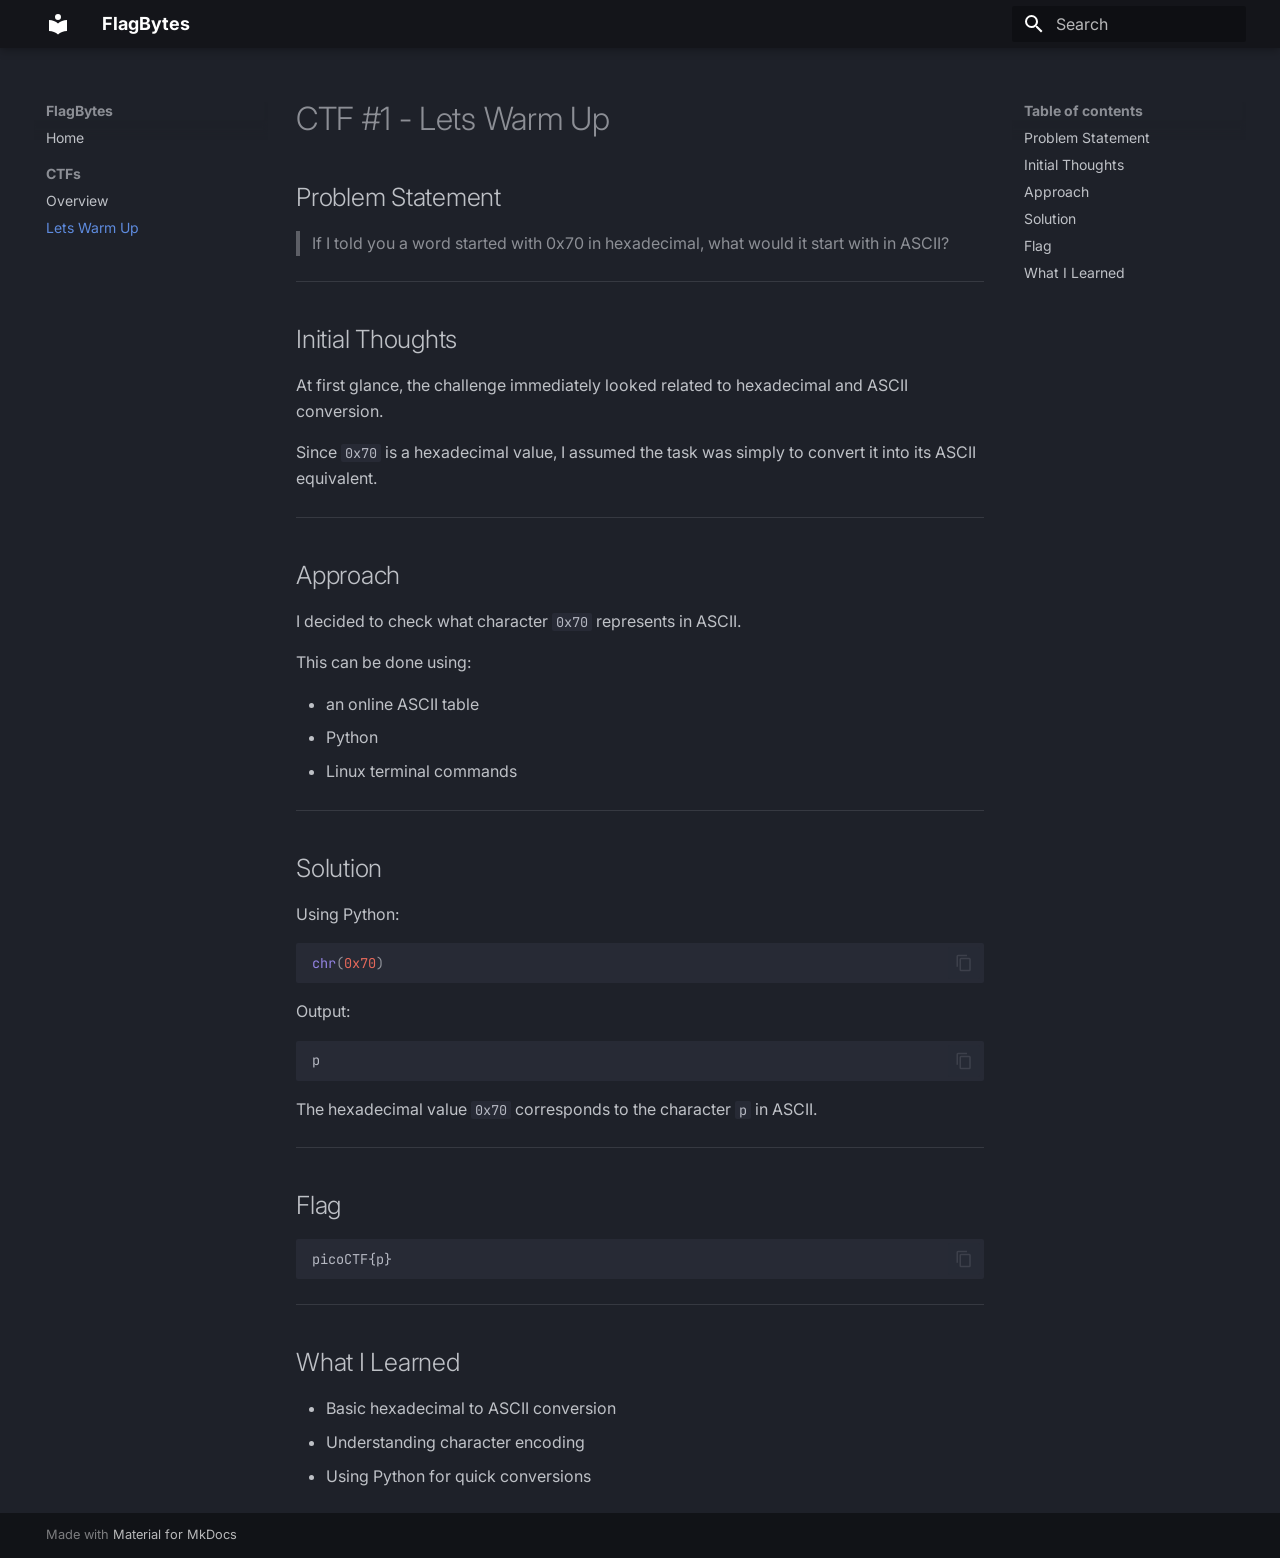
==== lets-warm-up/index.html @ d9fe7605 "Deployed 7021697 with MkDocs version: 1.6.1" ====
<!doctype html>
<html lang="en" class="no-js">
  <head>
    
      <meta charset="utf-8">
      <meta name="viewport" content="width=device-width,initial-scale=1">
      
        <meta name="description" content="Cybersecurity Notes and CTF Writeups">
      
      
      
      
        <link rel="prev" href="../ctf/">
      
      
      
        
      
      
      <link rel="icon" href="../assets/images/favicon.png">
      <meta name="generator" content="mkdocs-1.6.1, mkdocs-material-9.7.6">
    
    
      
        <title>Lets Warm Up - FlagBytes</title>
      
    
    
      <link rel="stylesheet" href="../assets/stylesheets/main.484c7ddc.min.css">
      
        
        <link rel="stylesheet" href="../assets/stylesheets/palette.ab4e12ef.min.css">
      
      


    
    
      
    
    
      
        
        
        <link rel="preconnect" href="https://fonts.gstatic.com" crossorigin>
        <link rel="stylesheet" href="https://fonts.googleapis.com/css?family=Inter:300,300i,400,400i,700,700i%7CJetBrains+Mono:400,400i,700,700i&display=fallback">
        <style>:root{--md-text-font:"Inter";--md-code-font:"JetBrains Mono"}</style>
      
    
    
    <script>__md_scope=new URL("..",location),__md_hash=e=>[...e].reduce(((e,_)=>(e<<5)-e+_.charCodeAt(0)),0),__md_get=(e,_=localStorage,t=__md_scope)=>JSON.parse(_.getItem(t.pathname+"."+e)),__md_set=(e,_,t=localStorage,a=__md_scope)=>{try{t.setItem(a.pathname+"."+e,JSON.stringify(_))}catch(e){}}</script>
    
      

    
    
  </head>
  
  
    
    
      
    
    
    
    
    <body dir="ltr" data-md-color-scheme="slate" data-md-color-primary="black" data-md-color-accent="green">
  
    
    <input class="md-toggle" data-md-toggle="drawer" type="checkbox" id="__drawer" autocomplete="off">
    <input class="md-toggle" data-md-toggle="search" type="checkbox" id="__search" autocomplete="off">
    <label class="md-overlay" for="__drawer"></label>
    <div data-md-component="skip">
      
        
        <a href="#ctf-1-lets-warm-up" class="md-skip">
          Skip to content
        </a>
      
    </div>
    <div data-md-component="announce">
      
    </div>
    
    
      

  

<header class="md-header md-header--shadow" data-md-component="header">
  <nav class="md-header__inner md-grid" aria-label="Header">
    <a href=".." title="FlagBytes" class="md-header__button md-logo" aria-label="FlagBytes" data-md-component="logo">
      
  
  <svg xmlns="http://www.w3.org/2000/svg" viewBox="0 0 24 24"><path d="M12 8a3 3 0 0 0 3-3 3 3 0 0 0-3-3 3 3 0 0 0-3 3 3 3 0 0 0 3 3m0 3.54C9.64 9.35 6.5 8 3 8v11c3.5 0 6.64 1.35 9 3.54 2.36-2.19 5.5-3.54 9-3.54V8c-3.5 0-6.64 1.35-9 3.54"/></svg>

    </a>
    <label class="md-header__button md-icon" for="__drawer">
      
      <svg xmlns="http://www.w3.org/2000/svg" viewBox="0 0 24 24"><path d="M3 6h18v2H3zm0 5h18v2H3zm0 5h18v2H3z"/></svg>
    </label>
    <div class="md-header__title" data-md-component="header-title">
      <div class="md-header__ellipsis">
        <div class="md-header__topic">
          <span class="md-ellipsis">
            FlagBytes
          </span>
        </div>
        <div class="md-header__topic" data-md-component="header-topic">
          <span class="md-ellipsis">
            
              Lets Warm Up
            
          </span>
        </div>
      </div>
    </div>
    
      
        <form class="md-header__option" data-md-component="palette">
  
    
    
    
    <input class="md-option" data-md-color-media="" data-md-color-scheme="slate" data-md-color-primary="black" data-md-color-accent="green"  aria-hidden="true"  type="radio" name="__palette" id="__palette_0">
    
  
</form>
      
    
    
      <script>var palette=__md_get("__palette");if(palette&&palette.color){if("(prefers-color-scheme)"===palette.color.media){var media=matchMedia("(prefers-color-scheme: light)"),input=document.querySelector(media.matches?"[data-md-color-media='(prefers-color-scheme: light)']":"[data-md-color-media='(prefers-color-scheme: dark)']");palette.color.media=input.getAttribute("data-md-color-media"),palette.color.scheme=input.getAttribute("data-md-color-scheme"),palette.color.primary=input.getAttribute("data-md-color-primary"),palette.color.accent=input.getAttribute("data-md-color-accent")}for(var[key,value]of Object.entries(palette.color))document.body.setAttribute("data-md-color-"+key,value)}</script>
    
    
    
      
      
        <label class="md-header__button md-icon" for="__search">
          
          <svg xmlns="http://www.w3.org/2000/svg" viewBox="0 0 24 24"><path d="M9.5 3A6.5 6.5 0 0 1 16 9.5c0 1.61-.59 3.09-1.56 4.23l.27.27h.79l5 5-1.5 1.5-5-5v-.79l-.27-.27A6.52 6.52 0 0 1 9.5 16 6.5 6.5 0 0 1 3 9.5 6.5 6.5 0 0 1 9.5 3m0 2C7 5 5 7 5 9.5S7 14 9.5 14 14 12 14 9.5 12 5 9.5 5"/></svg>
        </label>
        <div class="md-search" data-md-component="search" role="dialog">
  <label class="md-search__overlay" for="__search"></label>
  <div class="md-search__inner" role="search">
    <form class="md-search__form" name="search">
      <input type="text" class="md-search__input" name="query" aria-label="Search" placeholder="Search" autocapitalize="off" autocorrect="off" autocomplete="off" spellcheck="false" data-md-component="search-query" required>
      <label class="md-search__icon md-icon" for="__search">
        
        <svg xmlns="http://www.w3.org/2000/svg" viewBox="0 0 24 24"><path d="M9.5 3A6.5 6.5 0 0 1 16 9.5c0 1.61-.59 3.09-1.56 4.23l.27.27h.79l5 5-1.5 1.5-5-5v-.79l-.27-.27A6.52 6.52 0 0 1 9.5 16 6.5 6.5 0 0 1 3 9.5 6.5 6.5 0 0 1 9.5 3m0 2C7 5 5 7 5 9.5S7 14 9.5 14 14 12 14 9.5 12 5 9.5 5"/></svg>
        
        <svg xmlns="http://www.w3.org/2000/svg" viewBox="0 0 24 24"><path d="M20 11v2H8l5.5 5.5-1.42 1.42L4.16 12l7.92-7.92L13.5 5.5 8 11z"/></svg>
      </label>
      <nav class="md-search__options" aria-label="Search">
        
        <button type="reset" class="md-search__icon md-icon" title="Clear" aria-label="Clear" tabindex="-1">
          
          <svg xmlns="http://www.w3.org/2000/svg" viewBox="0 0 24 24"><path d="M19 6.41 17.59 5 12 10.59 6.41 5 5 6.41 10.59 12 5 17.59 6.41 19 12 13.41 17.59 19 19 17.59 13.41 12z"/></svg>
        </button>
      </nav>
      
    </form>
    <div class="md-search__output">
      <div class="md-search__scrollwrap" tabindex="0" data-md-scrollfix>
        <div class="md-search-result" data-md-component="search-result">
          <div class="md-search-result__meta">
            Initializing search
          </div>
          <ol class="md-search-result__list" role="presentation"></ol>
        </div>
      </div>
    </div>
  </div>
</div>
      
    
    
  </nav>
  
</header>
    
    <div class="md-container" data-md-component="container">
      
      
        
          
        
      
      <main class="md-main" data-md-component="main">
        <div class="md-main__inner md-grid">
          
            
              
              <div class="md-sidebar md-sidebar--primary" data-md-component="sidebar" data-md-type="navigation" >
                <div class="md-sidebar__scrollwrap">
                  <div class="md-sidebar__inner">
                    



<nav class="md-nav md-nav--primary" aria-label="Navigation" data-md-level="0">
  <label class="md-nav__title" for="__drawer">
    <a href=".." title="FlagBytes" class="md-nav__button md-logo" aria-label="FlagBytes" data-md-component="logo">
      
  
  <svg xmlns="http://www.w3.org/2000/svg" viewBox="0 0 24 24"><path d="M12 8a3 3 0 0 0 3-3 3 3 0 0 0-3-3 3 3 0 0 0-3 3 3 3 0 0 0 3 3m0 3.54C9.64 9.35 6.5 8 3 8v11c3.5 0 6.64 1.35 9 3.54 2.36-2.19 5.5-3.54 9-3.54V8c-3.5 0-6.64 1.35-9 3.54"/></svg>

    </a>
    FlagBytes
  </label>
  
  <ul class="md-nav__list" data-md-scrollfix>
    
      
      
  
  
  
  
    <li class="md-nav__item">
      <a href=".." class="md-nav__link">
        
  
  
  <span class="md-ellipsis">
    
  
    Home
  

    
  </span>
  
  

      </a>
    </li>
  

    
      
      
  
  
    
  
  
  
    
    
    
    
      
        
        
      
    
    
    <li class="md-nav__item md-nav__item--active md-nav__item--section md-nav__item--nested">
      
        
        
        <input class="md-nav__toggle md-toggle " type="checkbox" id="__nav_2" checked>
        
          
          <label class="md-nav__link" for="__nav_2" id="__nav_2_label" tabindex="">
            
  
  
  <span class="md-ellipsis">
    
  
    CTFs
  

    
  </span>
  
  

            <span class="md-nav__icon md-icon"></span>
          </label>
        
        <nav class="md-nav" data-md-level="1" aria-labelledby="__nav_2_label" aria-expanded="true">
          <label class="md-nav__title" for="__nav_2">
            <span class="md-nav__icon md-icon"></span>
            
  
    CTFs
  

          </label>
          <ul class="md-nav__list" data-md-scrollfix>
            
              
                
  
  
  
  
    <li class="md-nav__item">
      <a href="../ctf/" class="md-nav__link">
        
  
  
  <span class="md-ellipsis">
    
  
    Overview
  

    
  </span>
  
  

      </a>
    </li>
  

              
            
              
                
  
  
    
  
  
  
    <li class="md-nav__item md-nav__item--active">
      
      <input class="md-nav__toggle md-toggle" type="checkbox" id="__toc">
      
      
        
      
      
        <label class="md-nav__link md-nav__link--active" for="__toc">
          
  
  
  <span class="md-ellipsis">
    
  
    Lets Warm Up
  

    
  </span>
  
  

          <span class="md-nav__icon md-icon"></span>
        </label>
      
      <a href="./" class="md-nav__link md-nav__link--active">
        
  
  
  <span class="md-ellipsis">
    
  
    Lets Warm Up
  

    
  </span>
  
  

      </a>
      
        

<nav class="md-nav md-nav--secondary" aria-label="Table of contents">
  
  
  
    
  
  
    <label class="md-nav__title" for="__toc">
      <span class="md-nav__icon md-icon"></span>
      Table of contents
    </label>
    <ul class="md-nav__list" data-md-component="toc" data-md-scrollfix>
      
        <li class="md-nav__item">
  <a href="#problem-statement" class="md-nav__link">
    <span class="md-ellipsis">
      
        Problem Statement
      
    </span>
  </a>
  
</li>
      
        <li class="md-nav__item">
  <a href="#initial-thoughts" class="md-nav__link">
    <span class="md-ellipsis">
      
        Initial Thoughts
      
    </span>
  </a>
  
</li>
      
        <li class="md-nav__item">
  <a href="#approach" class="md-nav__link">
    <span class="md-ellipsis">
      
        Approach
      
    </span>
  </a>
  
</li>
      
        <li class="md-nav__item">
  <a href="#solution" class="md-nav__link">
    <span class="md-ellipsis">
      
        Solution
      
    </span>
  </a>
  
</li>
      
        <li class="md-nav__item">
  <a href="#flag" class="md-nav__link">
    <span class="md-ellipsis">
      
        Flag
      
    </span>
  </a>
  
</li>
      
        <li class="md-nav__item">
  <a href="#what-i-learned" class="md-nav__link">
    <span class="md-ellipsis">
      
        What I Learned
      
    </span>
  </a>
  
</li>
      
    </ul>
  
</nav>
      
    </li>
  

              
            
          </ul>
        </nav>
      
    </li>
  

    
  </ul>
</nav>
                  </div>
                </div>
              </div>
            
            
              
              <div class="md-sidebar md-sidebar--secondary" data-md-component="sidebar" data-md-type="toc" >
                <div class="md-sidebar__scrollwrap">
                  <div class="md-sidebar__inner">
                    

<nav class="md-nav md-nav--secondary" aria-label="Table of contents">
  
  
  
    
  
  
    <label class="md-nav__title" for="__toc">
      <span class="md-nav__icon md-icon"></span>
      Table of contents
    </label>
    <ul class="md-nav__list" data-md-component="toc" data-md-scrollfix>
      
        <li class="md-nav__item">
  <a href="#problem-statement" class="md-nav__link">
    <span class="md-ellipsis">
      
        Problem Statement
      
    </span>
  </a>
  
</li>
      
        <li class="md-nav__item">
  <a href="#initial-thoughts" class="md-nav__link">
    <span class="md-ellipsis">
      
        Initial Thoughts
      
    </span>
  </a>
  
</li>
      
        <li class="md-nav__item">
  <a href="#approach" class="md-nav__link">
    <span class="md-ellipsis">
      
        Approach
      
    </span>
  </a>
  
</li>
      
        <li class="md-nav__item">
  <a href="#solution" class="md-nav__link">
    <span class="md-ellipsis">
      
        Solution
      
    </span>
  </a>
  
</li>
      
        <li class="md-nav__item">
  <a href="#flag" class="md-nav__link">
    <span class="md-ellipsis">
      
        Flag
      
    </span>
  </a>
  
</li>
      
        <li class="md-nav__item">
  <a href="#what-i-learned" class="md-nav__link">
    <span class="md-ellipsis">
      
        What I Learned
      
    </span>
  </a>
  
</li>
      
    </ul>
  
</nav>
                  </div>
                </div>
              </div>
            
          
          
            <div class="md-content" data-md-component="content">
              
              <article class="md-content__inner md-typeset">
                
                  



<h1 id="ctf-1-lets-warm-up">CTF #1 - Lets Warm Up</h1>
<h2 id="problem-statement">Problem Statement</h2>
<blockquote>
<p>If I told you a word started with 0x70 in hexadecimal, what would it start with in ASCII?</p>
</blockquote>
<hr />
<h2 id="initial-thoughts">Initial Thoughts</h2>
<p>At first glance, the challenge immediately looked related to hexadecimal and ASCII conversion.</p>
<p>Since <code>0x70</code> is a hexadecimal value, I assumed the task was simply to convert it into its ASCII equivalent.</p>
<hr />
<h2 id="approach">Approach</h2>
<p>I decided to check what character <code>0x70</code> represents in ASCII.</p>
<p>This can be done using:</p>
<ul>
<li>an online ASCII table</li>
<li>Python</li>
<li>Linux terminal commands</li>
</ul>
<hr />
<h2 id="solution">Solution</h2>
<p>Using Python:</p>
<div class="highlight"><pre><span></span><code><span class="nb">chr</span><span class="p">(</span><span class="mh">0x70</span><span class="p">)</span>
</code></pre></div>
<p>Output:</p>
<div class="highlight"><pre><span></span><code>p
</code></pre></div>
<p>The hexadecimal value <code>0x70</code> corresponds to the character <code>p</code> in ASCII.</p>
<hr />
<h2 id="flag">Flag</h2>
<div class="highlight"><pre><span></span><code>picoCTF{p}
</code></pre></div>
<hr />
<h2 id="what-i-learned">What I Learned</h2>
<ul>
<li>Basic hexadecimal to ASCII conversion</li>
<li>Understanding character encoding</li>
<li>Using Python for quick conversions</li>
</ul>












                
              </article>
            </div>
          
          
<script>var target=document.getElementById(location.hash.slice(1));target&&target.name&&(target.checked=target.name.startsWith("__tabbed_"))</script>
        </div>
        
          <button type="button" class="md-top md-icon" data-md-component="top" hidden>
  
  <svg xmlns="http://www.w3.org/2000/svg" viewBox="0 0 24 24"><path d="M13 20h-2V8l-5.5 5.5-1.42-1.42L12 4.16l7.92 7.92-1.42 1.42L13 8z"/></svg>
  Back to top
</button>
        
      </main>
      
        <footer class="md-footer">
  
  <div class="md-footer-meta md-typeset">
    <div class="md-footer-meta__inner md-grid">
      <div class="md-copyright">
  
  
    Made with
    <a href="https://squidfunk.github.io/mkdocs-material/" target="_blank" rel="noopener">
      Material for MkDocs
    </a>
  
</div>
      
    </div>
  </div>
</footer>
      
    </div>
    <div class="md-dialog" data-md-component="dialog">
      <div class="md-dialog__inner md-typeset"></div>
    </div>
    
    
    
      
      
      <script id="__config" type="application/json">{"annotate": null, "base": "..", "features": ["navigation.instant", "navigation.sections", "navigation.expand", "navigation.top", "search.highlight", "content.code.copy"], "search": "../assets/javascripts/workers/search.2c215733.min.js", "tags": null, "translations": {"clipboard.copied": "Copied to clipboard", "clipboard.copy": "Copy to clipboard", "search.result.more.one": "1 more on this page", "search.result.more.other": "# more on this page", "search.result.none": "No matching documents", "search.result.one": "1 matching document", "search.result.other": "# matching documents", "search.result.placeholder": "Type to start searching", "search.result.term.missing": "Missing", "select.version": "Select version"}, "version": null}</script>
    
    
      <script src="../assets/javascripts/bundle.79ae519e.min.js"></script>
      
    
  </body>
</html>
---- assets/stylesheets/main.484c7ddc.min.css ----
@charset "UTF-8";html{-webkit-text-size-adjust:none;-moz-text-size-adjust:none;text-size-adjust:none;box-sizing:border-box}*,:after,:before{box-sizing:inherit}@media (prefers-reduced-motion){*,:after,:before{transition:none!important}}body{margin:0}a,button,input,label{-webkit-tap-highlight-color:transparent}a{color:inherit;text-decoration:none}hr{border:0;box-sizing:initial;display:block;height:.05rem;overflow:visible;padding:0}small{font-size:80%}sub,sup{line-height:1em}img{border-style:none}table{border-collapse:initial;border-spacing:0}td,th{font-weight:400;vertical-align:top}button{background:#0000;border:0;font-family:inherit;font-size:inherit;margin:0;padding:0}input{border:0;outline:none}:root{--md-primary-fg-color:#4051b5;--md-primary-fg-color--light:#5d6cc0;--md-primary-fg-color--dark:#303fa1;--md-primary-bg-color:#fff;--md-primary-bg-color--light:#ffffffb3;--md-accent-fg-color:#526cfe;--md-accent-fg-color--transparent:#526cfe1a;--md-accent-bg-color:#fff;--md-accent-bg-color--light:#ffffffb3}[data-md-color-scheme=default]{color-scheme:light}[data-md-color-scheme=default] img[src$="#gh-dark-mode-only"],[data-md-color-scheme=default] img[src$="#only-dark"]{display:none}:root,[data-md-color-scheme=default]{--md-hue:225deg;--md-default-fg-color:#000000de;--md-default-fg-color--light:#0000008a;--md-default-fg-color--lighter:#00000052;--md-default-fg-color--lightest:#00000012;--md-default-bg-color:#fff;--md-default-bg-color--light:#ffffffb3;--md-default-bg-color--lighter:#ffffff4d;--md-default-bg-color--lightest:#ffffff1f;--md-code-fg-color:#36464e;--md-code-bg-color:#f5f5f5;--md-code-bg-color--light:#f5f5f5b3;--md-code-bg-color--lighter:#f5f5f54d;--md-code-hl-color:#4287ff;--md-code-hl-color--light:#4287ff1a;--md-code-hl-number-color:#d52a2a;--md-code-hl-special-color:#db1457;--md-code-hl-function-color:#a846b9;--md-code-hl-constant-color:#6e59d9;--md-code-hl-keyword-color:#3f6ec6;--md-code-hl-string-color:#1c7d4d;--md-code-hl-name-color:var(--md-code-fg-color);--md-code-hl-operator-color:var(--md-default-fg-color--light);--md-code-hl-punctuation-color:var(--md-default-fg-color--light);--md-code-hl-comment-color:var(--md-default-fg-color--light);--md-code-hl-generic-color:var(--md-default-fg-color--light);--md-code-hl-variable-color:var(--md-default-fg-color--light);--md-typeset-color:var(--md-default-fg-color);--md-typeset-a-color:var(--md-primary-fg-color);--md-typeset-del-color:#f5503d26;--md-typeset-ins-color:#0bd57026;--md-typeset-kbd-color:#fafafa;--md-typeset-kbd-accent-color:#fff;--md-typeset-kbd-border-color:#b8b8b8;--md-typeset-mark-color:#ffff0080;--md-typeset-table-color:#0000001f;--md-typeset-table-color--light:rgba(0,0,0,.035);--md-admonition-fg-color:var(--md-default-fg-color);--md-admonition-bg-color:var(--md-default-bg-color);--md-warning-fg-color:#000000de;--md-warning-bg-color:#ff9;--md-footer-fg-color:#fff;--md-footer-fg-color--light:#ffffffb3;--md-footer-fg-color--lighter:#ffffff73;--md-footer-bg-color:#000000de;--md-footer-bg-color--dark:#00000052;--md-shadow-z1:0 0.2rem 0.5rem #0000000d,0 0 0.05rem #0000001a;--md-shadow-z2:0 0.2rem 0.5rem #0000001a,0 0 0.05rem #00000040;--md-shadow-z3:0 0.2rem 0.5rem #0003,0 0 0.05rem #00000059}.md-icon svg{fill:currentcolor;display:block;height:1.2rem;width:1.2rem}body{-webkit-font-smoothing:antialiased;-moz-osx-font-smoothing:grayscale;--md-text-font-family:var(--md-text-font,_),-apple-system,BlinkMacSystemFont,Helvetica,Arial,sans-serif;--md-code-font-family:var(--md-code-font,_),SFMono-Regular,Consolas,Menlo,monospace}aside,body,input{font-feature-settings:"kern","liga";color:var(--md-typeset-color);font-family:var(--md-text-font-family)}code,kbd,pre{font-feature-settings:"kern";font-family:var(--md-code-font-family)}:root{--md-typeset-table-sort-icon:url('data:image/svg+xml;charset=utf-8,<svg xmlns="http://www.w3.org/2000/svg" viewBox="0 0 24 24"><path d="m18 21-4-4h3V7h-3l4-4 4 4h-3v10h3M2 19v-2h10v2M2 13v-2h7v2M2 7V5h4v2z"/></svg>');--md-typeset-table-sort-icon--asc:url('data:image/svg+xml;charset=utf-8,<svg xmlns="http://www.w3.org/2000/svg" viewBox="0 0 24 24"><path d="M19 17h3l-4 4-4-4h3V3h2M2 17h10v2H2M6 5v2H2V5m0 6h7v2H2z"/></svg>');--md-typeset-table-sort-icon--desc:url('data:image/svg+xml;charset=utf-8,<svg xmlns="http://www.w3.org/2000/svg" viewBox="0 0 24 24"><path d="M19 7h3l-4-4-4 4h3v14h2M2 17h10v2H2M6 5v2H2V5m0 6h7v2H2z"/></svg>')}.md-typeset{-webkit-print-color-adjust:exact;color-adjust:exact;font-size:.8rem;line-height:1.6;overflow-wrap:break-word}@media print{.md-typeset{font-size:.68rem}}.md-typeset blockquote,.md-typeset dl,.md-typeset figure,.md-typeset ol,.md-typeset pre,.md-typeset ul{margin-bottom:1em;margin-top:1em}.md-typeset h1{color:var(--md-default-fg-color--light);font-size:2em;line-height:1.3;margin:0 0 1.25em}.md-typeset h1,.md-typeset h2{font-weight:300;letter-spacing:-.01em}.md-typeset h2{font-size:1.5625em;line-height:1.4;margin:1.6em 0 .64em}.md-typeset h3{font-size:1.25em;font-weight:400;letter-spacing:-.01em;line-height:1.5;margin:1.6em 0 .8em}.md-typeset h2+h3{margin-top:.8em}.md-typeset h4{font-weight:700;letter-spacing:-.01em;margin:1em 0}.md-typeset h5,.md-typeset h6{color:var(--md-default-fg-color--light);font-size:.8em;font-weight:700;letter-spacing:-.01em;margin:1.25em 0}.md-typeset h5{text-transform:uppercase}.md-typeset h5 code{text-transform:none}.md-typeset hr{border-bottom:.05rem solid var(--md-default-fg-color--lightest);display:flow-root;margin:1.5em 0}.md-typeset a{color:var(--md-typeset-a-color);word-break:break-word}.md-typeset a,.md-typeset a:before{transition:color 125ms}.md-typeset a:focus,.md-typeset a:hover{color:var(--md-accent-fg-color)}.md-typeset a:focus code,.md-typeset a:hover code{background-color:var(--md-accent-fg-color--transparent);color:var(--md-accent-fg-color)}.md-typeset a code{color:var(--md-typeset-a-color)}.md-typeset a.focus-visible{outline-color:var(--md-accent-fg-color);outline-offset:.2rem}.md-typeset code,.md-typeset kbd,.md-typeset pre{color:var(--md-code-fg-color);direction:ltr;font-variant-ligatures:none;transition:background-color 125ms}@media print{.md-typeset code,.md-typeset kbd,.md-typeset pre{white-space:pre-wrap}}.md-typeset code{background-color:var(--md-code-bg-color);border-radius:.1rem;-webkit-box-decoration-break:clone;box-decoration-break:clone;font-size:.85em;padding:0 .2941176471em;transition:color 125ms,background-color 125ms;word-break:break-word}.md-typeset code:not(.focus-visible){-webkit-tap-highlight-color:transparent;outline:none}.md-typeset pre{display:flow-root;line-height:1.4;position:relative}.md-typeset pre>code{-webkit-box-decoration-break:slice;box-decoration-break:slice;box-shadow:none;display:block;margin:0;outline-color:var(--md-accent-fg-color);overflow:auto;padding:.7720588235em 1.1764705882em;scrollbar-color:var(--md-default-fg-color--lighter) #0000;scrollbar-width:thin;touch-action:auto;word-break:normal}.md-typeset pre>code:hover{scrollbar-color:var(--md-accent-fg-color) #0000}.md-typeset pre>code::-webkit-scrollbar{height:.2rem;width:.2rem}.md-typeset pre>code::-webkit-scrollbar-thumb{background-color:var(--md-default-fg-color--lighter)}.md-typeset pre>code::-webkit-scrollbar-thumb:hover{background-color:var(--md-accent-fg-color)}.md-typeset kbd{background-color:var(--md-typeset-kbd-color);border-radius:.1rem;box-shadow:0 .1rem 0 .05rem var(--md-typeset-kbd-border-color),0 .1rem 0 var(--md-typeset-kbd-border-color),0 -.1rem .2rem var(--md-typeset-kbd-accent-color) inset;color:var(--md-default-fg-color);display:inline-block;font-size:.75em;padding:0 .6666666667em;vertical-align:text-top;word-break:break-word}.md-typeset mark{background-color:var(--md-typeset-mark-color);-webkit-box-decoration-break:clone;box-decoration-break:clone;color:inherit;word-break:break-word}.md-typeset abbr{cursor:help;text-decoration:none}.md-typeset [data-preview],.md-typeset abbr{border-bottom:.05rem dotted var(--md-default-fg-color--light)}.md-typeset small{opacity:.75}[dir=ltr] .md-typeset sub,[dir=ltr] .md-typeset sup{margin-left:.078125em}[dir=rtl] .md-typeset sub,[dir=rtl] .md-typeset sup{margin-right:.078125em}[dir=ltr] .md-typeset blockquote{padding-left:.6rem}[dir=rtl] .md-typeset blockquote{padding-right:.6rem}[dir=ltr] .md-typeset blockquote{border-left:.2rem solid var(--md-default-fg-color--lighter)}[dir=rtl] .md-typeset blockquote{border-right:.2rem solid var(--md-default-fg-color--lighter)}.md-typeset blockquote{color:var(--md-default-fg-color--light);margin-left:0;margin-right:0}.md-typeset ul{list-style-type:disc}.md-typeset ul[type]{list-style-type:revert-layer}[dir=ltr] .md-typeset ol,[dir=ltr] .md-typeset ul{margin-left:.625em}[dir=rtl] .md-typeset ol,[dir=rtl] .md-typeset ul{margin-right:.625em}.md-typeset ol,.md-typeset ul{padding:0}.md-typeset ol:not([hidden]),.md-typeset ul:not([hidden]){display:flow-root}.md-typeset ol ol,.md-typeset ul ol{list-style-type:lower-alpha}.md-typeset ol ol ol,.md-typeset ul ol ol{list-style-type:lower-roman}.md-typeset ol ol ol ol,.md-typeset ul ol ol ol{list-style-type:upper-alpha}.md-typeset ol ol ol ol ol,.md-typeset ul ol ol ol ol{list-style-type:upper-roman}.md-typeset ol[type],.md-typeset ul[type]{list-style-type:revert-layer}[dir=ltr] .md-typeset ol li,[dir=ltr] .md-typeset ul li{margin-left:1.25em}[dir=rtl] .md-typeset ol li,[dir=rtl] .md-typeset ul li{margin-right:1.25em}.md-typeset ol li,.md-typeset ul li{margin-bottom:.5em}.md-typeset ol li blockquote,.md-typeset ol li p,.md-typeset ul li blockquote,.md-typeset ul li p{margin:.5em 0}.md-typeset ol li:last-child,.md-typeset ul li:last-child{margin-bottom:0}[dir=ltr] .md-typeset ol li ol,[dir=ltr] .md-typeset ol li ul,[dir=ltr] .md-typeset ul li ol,[dir=ltr] .md-typeset ul li ul{margin-left:.625em}[dir=rtl] .md-typeset ol li ol,[dir=rtl] .md-typeset ol li ul,[dir=rtl] .md-typeset ul li ol,[dir=rtl] .md-typeset ul li ul{margin-right:.625em}.md-typeset ol li ol,.md-typeset ol li ul,.md-typeset ul li ol,.md-typeset ul li ul{margin-bottom:.5em;margin-top:.5em}[dir=ltr] .md-typeset dd{margin-left:1.875em}[dir=rtl] .md-typeset dd{margin-right:1.875em}.md-typeset dd{margin-bottom:1.5em;margin-top:1em}.md-typeset img,.md-typeset svg,.md-typeset video{height:auto;max-width:100%}.md-typeset img[align=left]{margin:1em 1em 1em 0}.md-typeset img[align=right]{margin:1em 0 1em 1em}.md-typeset img[align]:only-child{margin-top:0}.md-typeset figure{display:flow-root;margin:1em auto;max-width:100%;text-align:center;width:fit-content}.md-typeset figure img{display:block;margin:0 auto}.md-typeset figcaption{font-style:italic;margin:1em auto;max-width:24rem}.md-typeset iframe{max-width:100%}.md-typeset table:not([class]){background-color:var(--md-default-bg-color);border:.05rem solid var(--md-typeset-table-color);border-radius:.1rem;display:inline-block;font-size:.64rem;max-width:100%;overflow:auto;touch-action:auto}@media print{.md-typeset table:not([class]){display:table}}.md-typeset table:not([class])+*{margin-top:1.5em}.md-typeset table:not([class]) td>:first-child,.md-typeset table:not([class]) th>:first-child{margin-top:0}.md-typeset table:not([class]) td>:last-child,.md-typeset table:not([class]) th>:last-child{margin-bottom:0}.md-typeset table:not([class]) td:not([align]),.md-typeset table:not([class]) th:not([align]){text-align:left}[dir=rtl] .md-typeset table:not([class]) td:not([align]),[dir=rtl] .md-typeset table:not([class]) th:not([align]){text-align:right}.md-typeset table:not([class]) th{font-weight:700;min-width:5rem;padding:.9375em 1.25em;vertical-align:top}.md-typeset table:not([class]) td{border-top:.05rem solid var(--md-typeset-table-color);padding:.9375em 1.25em;vertical-align:top}.md-typeset table:not([class]) tbody tr{transition:background-color 125ms}.md-typeset table:not([class]) tbody tr:hover{background-color:var(--md-typeset-table-color--light);box-shadow:0 .05rem 0 var(--md-default-bg-color) inset}.md-typeset table:not([class]) a{word-break:normal}.md-typeset table th[role=columnheader]{cursor:pointer}[dir=ltr] .md-typeset table th[role=columnheader]:after{margin-left:.5em}[dir=rtl] .md-typeset table th[role=columnheader]:after{margin-right:.5em}.md-typeset table th[role=columnheader]:after{content:"";display:inline-block;height:1.2em;-webkit-mask-image:var(--md-typeset-table-sort-icon);mask-image:var(--md-typeset-table-sort-icon);-webkit-mask-repeat:no-repeat;mask-repeat:no-repeat;-webkit-mask-size:contain;mask-size:contain;transition:background-color 125ms;vertical-align:text-bottom;width:1.2em}.md-typeset table th[role=columnheader]:hover:after{background-color:var(--md-default-fg-color--lighter)}.md-typeset table th[role=columnheader][aria-sort=ascending]:after{background-color:var(--md-default-fg-color--light);-webkit-mask-image:var(--md-typeset-table-sort-icon--asc);mask-image:var(--md-typeset-table-sort-icon--asc)}.md-typeset table th[role=columnheader][aria-sort=descending]:after{background-color:var(--md-default-fg-color--light);-webkit-mask-image:var(--md-typeset-table-sort-icon--desc);mask-image:var(--md-typeset-table-sort-icon--desc)}.md-typeset__scrollwrap{margin:1em -.8rem;overflow-x:auto;touch-action:auto}.md-typeset__table{display:inline-block;margin-bottom:.5em;padding:0 .8rem}@media print{.md-typeset__table{display:block}}html .md-typeset__table table{display:table;margin:0;overflow:hidden;width:100%}@media screen and (max-width:44.984375em){.md-content__inner>pre{margin:1em -.8rem}.md-content__inner>pre code{border-radius:0}}.md-typeset .md-author{border-radius:100%;display:block;flex-shrink:0;height:1.6rem;overflow:hidden;position:relative;transition:color 125ms,transform 125ms;width:1.6rem}.md-typeset .md-author img{display:block}.md-typeset .md-author--more{background:var(--md-default-fg-color--lightest);color:var(--md-default-fg-color--lighter);font-size:.6rem;font-weight:700;line-height:1.6rem;text-align:center}.md-typeset .md-author--long{height:2.4rem;width:2.4rem}.md-typeset a.md-author{transform:scale(1)}.md-typeset a.md-author img{border-radius:100%;filter:grayscale(100%) opacity(75%);transition:filter 125ms}.md-typeset a.md-author:focus,.md-typeset a.md-author:hover{transform:scale(1.1);z-index:1}.md-typeset a.md-author:focus img,.md-typeset a.md-author:hover img{filter:grayscale(0)}.md-banner{background-color:var(--md-footer-bg-color);color:var(--md-footer-fg-color);overflow:auto}@media print{.md-banner{display:none}}.md-banner--warning{background-color:var(--md-warning-bg-color);color:var(--md-warning-fg-color)}.md-banner__inner{font-size:.7rem;margin:.6rem auto;padding:0 .8rem}[dir=ltr] .md-banner__button{float:right}[dir=rtl] .md-banner__button{float:left}.md-banner__button{color:inherit;cursor:pointer;transition:opacity .25s}.no-js .md-banner__button{display:none}.md-banner__button:hover{opacity:.7}html{font-size:125%;height:100%;overflow-x:hidden}@media screen and (min-width:100em){html{font-size:137.5%}}@media screen and (min-width:125em){html{font-size:150%}}body{background-color:var(--md-default-bg-color);display:flex;flex-direction:column;font-size:.5rem;min-height:100%;position:relative;width:100%}@media print{body{display:block}}@media screen and (max-width:59.984375em){body[data-md-scrolllock]{position:fixed}}.md-grid{margin-left:auto;margin-right:auto;max-width:61rem}.md-container{display:flex;flex-direction:column;flex-grow:1}@media print{.md-container{display:block}}.md-main{flex-grow:1}.md-main__inner{display:flex;height:100%;margin-top:1.5rem}.md-ellipsis{overflow:hidden;text-overflow:ellipsis}.md-toggle{display:none}.md-option{height:0;opacity:0;position:absolute;width:0}.md-option:checked+label:not([hidden]){display:block}.md-option.focus-visible+label{outline-color:var(--md-accent-fg-color);outline-style:auto}.md-skip{background-color:var(--md-default-fg-color);border-radius:.1rem;color:var(--md-default-bg-color);font-size:.64rem;margin:.5rem;opacity:0;outline-color:var(--md-accent-fg-color);padding:.3rem .5rem;position:fixed;transform:translateY(.4rem);z-index:-1}.md-skip:focus{opacity:1;transform:translateY(0);transition:transform .25s cubic-bezier(.4,0,.2,1),opacity 175ms 75ms;z-index:10}@page{margin:25mm}:root{--md-clipboard-icon:url('data:image/svg+xml;charset=utf-8,<svg xmlns="http://www.w3.org/2000/svg" viewBox="0 0 24 24"><path d="M19 21H8V7h11m0-2H8a2 2 0 0 0-2 2v14a2 2 0 0 0 2 2h11a2 2 0 0 0 2-2V7a2 2 0 0 0-2-2m-3-4H4a2 2 0 0 0-2 2v14h2V3h12z"/></svg>')}.md-clipboard{border-radius:.1rem;color:var(--md-default-fg-color--lightest);cursor:pointer;height:1.5em;outline-color:var(--md-accent-fg-color);outline-offset:.1rem;transition:color .25s;width:1.5em;z-index:1}@media print{.md-clipboard{display:none}}.md-clipboard:not(.focus-visible){-webkit-tap-highlight-color:transparent;outline:none}:hover>.md-clipboard{color:var(--md-default-fg-color--light)}.md-clipboard:focus,.md-clipboard:hover{color:var(--md-accent-fg-color)}.md-clipboard:after{background-color:currentcolor;content:"";display:block;height:1.125em;margin:0 auto;-webkit-mask-image:var(--md-clipboard-icon);mask-image:var(--md-clipboard-icon);-webkit-mask-position:center;mask-position:center;-webkit-mask-repeat:no-repeat;mask-repeat:no-repeat;-webkit-mask-size:contain;mask-size:contain;width:1.125em}.md-clipboard--inline{cursor:pointer}.md-clipboard--inline code{transition:color .25s,background-color .25s}.md-clipboard--inline:focus code,.md-clipboard--inline:hover code{background-color:var(--md-accent-fg-color--transparent);color:var(--md-accent-fg-color)}:root{--md-code-select-icon:url('data:image/svg+xml;charset=utf-8,<svg xmlns="http://www.w3.org/2000/svg" viewBox="0 0 24 24"><path d="M19 19h-4v2h4c1.1 0 2-.9 2-2v-4h-2m0-12h-4v2h4v4h2V5c0-1.1-.9-2-2-2M5 5h4V3H5c-1.1 0-2 .9-2 2v4h2m0 6H3v4c0 1.1.9 2 2 2h4v-2H5zm2-4h2v2H7zm4 0h2v2h-2zm4 0h2v2h-2zM7 7h2v2H7zm4 0h2v2h-2zm4 0h2v2h-2zm-8 8h2v2H7zm4 0h2v2h-2zm4 0h2v2h-2z"/></svg>');--md-code-copy-icon:url('data:image/svg+xml;charset=utf-8,<svg xmlns="http://www.w3.org/2000/svg" viewBox="0 0 24 24"><path d="M19 21H8V7h11m0-2H8a2 2 0 0 0-2 2v14a2 2 0 0 0 2 2h11a2 2 0 0 0 2-2V7a2 2 0 0 0-2-2m-3-4H4a2 2 0 0 0-2 2v14h2V3h12z"/></svg>')}.md-typeset .md-code__content{display:grid}.md-code__nav{background-color:var(--md-code-bg-color--lighter);border-radius:.1rem;display:flex;gap:.2rem;padding:.2rem;position:absolute;right:.25em;top:.25em;transition:background-color .25s;z-index:1}:hover>.md-code__nav{background-color:var(--md-code-bg-color--light)}.md-code__button{color:var(--md-default-fg-color--lightest);cursor:pointer;display:block;height:1.5em;outline-color:var(--md-accent-fg-color);outline-offset:.1rem;transition:color .25s;width:1.5em}:hover>*>.md-code__button{color:var(--md-default-fg-color--light)}.md-code__button.focus-visible,.md-code__button:hover{color:var(--md-accent-fg-color)}.md-code__button--active{color:var(--md-default-fg-color)!important}.md-code__button:after{background-color:currentcolor;content:"";display:block;height:1.125em;margin:0 auto;-webkit-mask-position:center;mask-position:center;-webkit-mask-repeat:no-repeat;mask-repeat:no-repeat;-webkit-mask-size:contain;mask-size:contain;width:1.125em}.md-code__button[data-md-type=select]:after{-webkit-mask-image:var(--md-code-select-icon);mask-image:var(--md-code-select-icon)}.md-code__button[data-md-type=copy]:after{-webkit-mask-image:var(--md-code-copy-icon);mask-image:var(--md-code-copy-icon)}@keyframes consent{0%{opacity:0;transform:translateY(100%)}to{opacity:1;transform:translateY(0)}}@keyframes overlay{0%{opacity:0}to{opacity:1}}.md-consent__overlay{animation:overlay .25s both;-webkit-backdrop-filter:blur(.1rem);backdrop-filter:blur(.1rem);background-color:#0000008a;height:100%;opacity:1;position:fixed;top:0;width:100%;z-index:5}.md-consent__inner{animation:consent .5s cubic-bezier(.1,.7,.1,1) both;background-color:var(--md-default-bg-color);border:0;border-radius:.1rem;bottom:0;box-shadow:0 0 .2rem #0000001a,0 .2rem .4rem #0003;max-height:100%;overflow:auto;padding:0;position:fixed;width:100%;z-index:5}.md-consent__form{padding:.8rem}.md-consent__settings{display:none;margin:1em 0}input:checked+.md-consent__settings{display:block}.md-consent__controls{margin-bottom:.8rem}.md-typeset .md-consent__controls .md-button{display:inline}@media screen and (max-width:44.984375em){.md-typeset .md-consent__controls .md-button{display:block;margin-top:.4rem;text-align:center;width:100%}}.md-consent label{cursor:pointer}.md-content{flex-grow:1;min-width:0}.md-content__inner{margin:0 .8rem 1.2rem;padding-top:.6rem}@media screen and (min-width:76.25em){[dir=ltr] .md-sidebar--primary:not([hidden])~.md-content>.md-content__inner{margin-left:1.2rem}[dir=ltr] .md-sidebar--secondary:not([hidden])~.md-content>.md-content__inner,[dir=rtl] .md-sidebar--primary:not([hidden])~.md-content>.md-content__inner{margin-right:1.2rem}[dir=rtl] .md-sidebar--secondary:not([hidden])~.md-content>.md-content__inner{margin-left:1.2rem}}.md-content__inner:before{content:"";display:block;height:.4rem}.md-content__inner>:last-child{margin-bottom:0}[dir=ltr] .md-content__button{float:right}[dir=rtl] .md-content__button{float:left}[dir=ltr] .md-content__button{margin-left:.4rem}[dir=rtl] .md-content__button{margin-right:.4rem}.md-content__button{margin:.4rem 0;padding:0}@media print{.md-content__button{display:none}}.md-typeset .md-content__button{color:var(--md-default-fg-color--lighter)}.md-content__button svg{display:inline;vertical-align:top}[dir=rtl] .md-content__button svg{transform:scaleX(-1)}[dir=ltr] .md-dialog{right:.8rem}[dir=rtl] .md-dialog{left:.8rem}.md-dialog{background-color:var(--md-default-fg-color);border-radius:.1rem;bottom:.8rem;box-shadow:var(--md-shadow-z3);min-width:11.1rem;opacity:0;padding:.4rem .6rem;pointer-events:none;position:fixed;transform:translateY(100%);transition:transform 0ms .4s,opacity .4s;z-index:4}@media print{.md-dialog{display:none}}.md-dialog--active{opacity:1;pointer-events:auto;transform:translateY(0);transition:transform .4s cubic-bezier(.075,.85,.175,1),opacity .4s}.md-dialog__inner{color:var(--md-default-bg-color);font-size:.7rem}.md-feedback{margin:2em 0 1em;text-align:center}.md-feedback fieldset{border:none;margin:0;padding:0}.md-feedback__title{font-weight:700;margin:1em auto}.md-feedback__inner{position:relative}.md-feedback__list{display:flex;flex-wrap:wrap;place-content:baseline center;position:relative}.md-feedback__list:hover .md-icon:not(:disabled){color:var(--md-default-fg-color--lighter)}:disabled .md-feedback__list{min-height:1.8rem}.md-feedback__icon{color:var(--md-default-fg-color--light);cursor:pointer;flex-shrink:0;margin:0 .1rem;transition:color 125ms}.md-feedback__icon:not(:disabled).md-icon:hover{color:var(--md-accent-fg-color)}.md-feedback__icon:disabled{color:var(--md-default-fg-color--lightest);pointer-events:none}.md-feedback__note{opacity:0;position:relative;transform:translateY(.4rem);transition:transform .4s cubic-bezier(.1,.7,.1,1),opacity .15s}.md-feedback__note>*{margin:0 auto;max-width:16rem}:disabled .md-feedback__note{opacity:1;transform:translateY(0)}@media print{.md-feedback{display:none}}.md-footer{background-color:var(--md-footer-bg-color);color:var(--md-footer-fg-color)}@media print{.md-footer{display:none}}.md-footer__inner{justify-content:space-between;overflow:auto;padding:.2rem}.md-footer__inner:not([hidden]){display:flex}.md-footer__link{align-items:end;display:flex;flex-grow:0.01;margin-bottom:.4rem;margin-top:1rem;max-width:100%;outline-color:var(--md-accent-fg-color);overflow:hidden;transition:opacity .25s}.md-footer__link:focus,.md-footer__link:hover{opacity:.7}[dir=rtl] .md-footer__link svg{transform:scaleX(-1)}@media screen and (max-width:44.984375em){.md-footer__link--prev{flex-shrink:0}.md-footer__link--prev .md-footer__title{display:none}}[dir=ltr] .md-footer__link--next{margin-left:auto}[dir=rtl] .md-footer__link--next{margin-right:auto}.md-footer__link--next{text-align:right}[dir=rtl] .md-footer__link--next{text-align:left}.md-footer__title{flex-grow:1;font-size:.9rem;margin-bottom:.7rem;max-width:calc(100% - 2.4rem);padding:0 1rem;white-space:nowrap}.md-footer__button{margin:.2rem;padding:.4rem}.md-footer__direction{font-size:.64rem;opacity:.7}.md-footer-meta{background-color:var(--md-footer-bg-color--dark)}.md-footer-meta__inner{display:flex;flex-wrap:wrap;justify-content:space-between;padding:.2rem}html .md-footer-meta.md-typeset a{color:var(--md-footer-fg-color--light)}html .md-footer-meta.md-typeset a:focus,html .md-footer-meta.md-typeset a:hover{color:var(--md-footer-fg-color)}.md-copyright{color:var(--md-footer-fg-color--lighter);font-size:.64rem;margin:auto .6rem;padding:.4rem 0;width:100%}@media screen and (min-width:45em){.md-copyright{width:auto}}.md-copyright__highlight{color:var(--md-footer-fg-color--light)}.md-social{display:inline-flex;gap:.2rem;margin:0 .4rem;padding:.2rem 0 .6rem}@media screen and (min-width:45em){.md-social{padding:.6rem 0}}.md-social__link{display:inline-block;height:1.6rem;text-align:center;width:1.6rem}.md-social__link:before{line-height:1.9}.md-social__link svg{fill:currentcolor;max-height:.8rem;vertical-align:-25%}.md-typeset .md-button{border:.1rem solid;border-radius:.1rem;color:var(--md-primary-fg-color);cursor:pointer;display:inline-block;font-weight:700;padding:.625em 2em;transition:color 125ms,background-color 125ms,border-color 125ms}.md-typeset .md-button--primary{background-color:var(--md-primary-fg-color);border-color:var(--md-primary-fg-color);color:var(--md-primary-bg-color)}.md-typeset .md-button:focus,.md-typeset .md-button:hover{background-color:var(--md-accent-fg-color);border-color:var(--md-accent-fg-color);color:var(--md-accent-bg-color)}[dir=ltr] .md-typeset .md-input{border-top-left-radius:.1rem}[dir=ltr] .md-typeset .md-input,[dir=rtl] .md-typeset .md-input{border-top-right-radius:.1rem}[dir=rtl] .md-typeset .md-input{border-top-left-radius:.1rem}.md-typeset .md-input{border-bottom:.1rem solid var(--md-default-fg-color--lighter);box-shadow:var(--md-shadow-z1);font-size:.8rem;height:1.8rem;padding:0 .6rem;transition:border .25s,box-shadow .25s}.md-typeset .md-input:focus,.md-typeset .md-input:hover{border-bottom-color:var(--md-accent-fg-color);box-shadow:var(--md-shadow-z2)}.md-typeset .md-input--stretch{width:100%}.md-header{background-color:var(--md-primary-fg-color);box-shadow:0 0 .2rem #0000,0 .2rem .4rem #0000;color:var(--md-primary-bg-color);display:block;left:0;position:sticky;right:0;top:0;z-index:4}@media print{.md-header{display:none}}.md-header[hidden]{transform:translateY(-100%);transition:transform .25s cubic-bezier(.8,0,.6,1),box-shadow .25s}.md-header--shadow{box-shadow:0 0 .2rem #0000001a,0 .2rem .4rem #0003;transition:transform .25s cubic-bezier(.1,.7,.1,1),box-shadow .25s}.md-header__inner{align-items:center;display:flex;padding:0 .2rem}.md-header__button{color:currentcolor;cursor:pointer;margin:.2rem;outline-color:var(--md-accent-fg-color);padding:.4rem;position:relative;transition:opacity .25s;vertical-align:middle;z-index:1}.md-header__button:hover{opacity:.7}.md-header__button:not([hidden]){display:inline-block}.md-header__button:not(.focus-visible){-webkit-tap-highlight-color:transparent;outline:none}.md-header__button.md-logo{margin:.2rem;padding:.4rem}@media screen and (max-width:76.234375em){.md-header__button.md-logo{display:none}}.md-header__button.md-logo img,.md-header__button.md-logo svg{fill:currentcolor;display:block;height:1.2rem;width:auto}@media screen and (min-width:60em){.md-header__button[for=__search]{display:none}}.no-js .md-header__button[for=__search]{display:none}[dir=rtl] .md-header__button[for=__search] svg{transform:scaleX(-1)}@media screen and (min-width:76.25em){.md-header__button[for=__drawer]{display:none}}.md-header__topic{display:flex;max-width:100%;position:absolute;transition:transform .4s cubic-bezier(.1,.7,.1,1),opacity .15s;white-space:nowrap}.md-header__topic+.md-header__topic{opacity:0;pointer-events:none;transform:translateX(1.25rem);transition:transform .4s cubic-bezier(1,.7,.1,.1),opacity .15s;z-index:-1}[dir=rtl] .md-header__topic+.md-header__topic{transform:translateX(-1.25rem)}.md-header__topic:first-child{font-weight:700}[dir=ltr] .md-header__title{margin-left:1rem;margin-right:.4rem}[dir=rtl] .md-header__title{margin-left:.4rem;margin-right:1rem}.md-header__title{flex-grow:1;font-size:.9rem;height:2.4rem;line-height:2.4rem}.md-header__title--active .md-header__topic{opacity:0;pointer-events:none;transform:translateX(-1.25rem);transition:transform .4s cubic-bezier(1,.7,.1,.1),opacity .15s;z-index:-1}[dir=rtl] .md-header__title--active .md-header__topic{transform:translateX(1.25rem)}.md-header__title--active .md-header__topic+.md-header__topic{opacity:1;pointer-events:auto;transform:translateX(0);transition:transform .4s cubic-bezier(.1,.7,.1,1),opacity .15s;z-index:0}.md-header__title>.md-header__ellipsis{height:100%;position:relative;width:100%}.md-header__option{display:flex;flex-shrink:0;max-width:100%;transition:max-width 0ms .25s,opacity .25s .25s;white-space:nowrap}[data-md-toggle=search]:checked~.md-header .md-header__option{max-width:0;opacity:0;transition:max-width 0ms,opacity 0ms}.md-header__option>input{bottom:0}.md-header__source{display:none}@media screen and (min-width:60em){[dir=ltr] .md-header__source{margin-left:1rem}[dir=rtl] .md-header__source{margin-right:1rem}.md-header__source{display:block;max-width:11.7rem;width:11.7rem}}@media screen and (min-width:76.25em){[dir=ltr] .md-header__source{margin-left:1.4rem}[dir=rtl] .md-header__source{margin-right:1.4rem}}.md-meta{color:var(--md-default-fg-color--light);font-size:.7rem;line-height:1.3}.md-meta__list{display:inline-flex;flex-wrap:wrap;list-style:none;margin:0;padding:0}.md-meta__item:not(:last-child):after{content:"·";margin-left:.2rem;margin-right:.2rem}.md-meta__link{color:var(--md-typeset-a-color)}.md-meta__link:focus,.md-meta__link:hover{color:var(--md-accent-fg-color)}.md-draft{background-color:#ff1744;border-radius:.125em;color:#fff;display:inline-block;font-weight:700;padding-left:.5714285714em;padding-right:.5714285714em}:root{--md-nav-icon--prev:url('data:image/svg+xml;charset=utf-8,<svg xmlns="http://www.w3.org/2000/svg" viewBox="0 0 24 24"><path d="M20 11v2H8l5.5 5.5-1.42 1.42L4.16 12l7.92-7.92L13.5 5.5 8 11z"/></svg>');--md-nav-icon--next:url('data:image/svg+xml;charset=utf-8,<svg xmlns="http://www.w3.org/2000/svg" viewBox="0 0 24 24"><path d="M8.59 16.58 13.17 12 8.59 7.41 10 6l6 6-6 6z"/></svg>');--md-toc-icon:url('data:image/svg+xml;charset=utf-8,<svg xmlns="http://www.w3.org/2000/svg" viewBox="0 0 24 24"><path d="M3 9h14V7H3zm0 4h14v-2H3zm0 4h14v-2H3zm16 0h2v-2h-2zm0-10v2h2V7zm0 6h2v-2h-2z"/></svg>')}.md-nav{font-size:.7rem;line-height:1.3}.md-nav__title{color:var(--md-default-fg-color--light);display:block;font-weight:700;overflow:hidden;padding:0 .6rem;text-overflow:ellipsis}.md-nav__title .md-nav__button{display:none}.md-nav__title .md-nav__button img{height:100%;width:auto}.md-nav__title .md-nav__button.md-logo img,.md-nav__title .md-nav__button.md-logo svg{fill:currentcolor;display:block;height:2.4rem;max-width:100%;object-fit:contain;width:auto}.md-nav__list{list-style:none;margin:0;padding:0}.md-nav__link{align-items:flex-start;display:flex;gap:.4rem;margin-top:.625em;scroll-snap-align:start;transition:color 125ms}.md-nav__link--passed,.md-nav__link--passed code{color:var(--md-default-fg-color--light)}.md-nav__item .md-nav__link--active,.md-nav__item .md-nav__link--active code{color:var(--md-typeset-a-color)}.md-nav__link .md-ellipsis{position:relative}.md-nav__link .md-ellipsis code{word-break:normal}[dir=ltr] .md-nav__link .md-icon:last-child{margin-left:auto}[dir=rtl] .md-nav__link .md-icon:last-child{margin-right:auto}.md-nav__link .md-typeset{font-size:.7rem;line-height:1.3}.md-nav__link svg{fill:currentcolor;flex-shrink:0;height:1.3em;position:relative}.md-nav__link[for]:focus,.md-nav__link[for]:hover,.md-nav__link[href]:focus,.md-nav__link[href]:hover{color:var(--md-accent-fg-color);cursor:pointer}.md-nav__link[for]:focus code,.md-nav__link[for]:hover code,.md-nav__link[href]:focus code,.md-nav__link[href]:hover code{background-color:var(--md-accent-fg-color--transparent);color:var(--md-accent-fg-color)}.md-nav__link.focus-visible{outline-color:var(--md-accent-fg-color);outline-offset:.2rem}.md-nav--primary .md-nav__link[for=__toc]{display:none}.md-nav--primary .md-nav__link[for=__toc] .md-icon:after{background-color:currentcolor;display:block;height:100%;-webkit-mask-image:var(--md-toc-icon);mask-image:var(--md-toc-icon);width:100%}.md-nav--primary .md-nav__link[for=__toc]~.md-nav{display:none}.md-nav__container>.md-nav__link{margin-top:0}.md-nav__container>.md-nav__link:first-child{flex-grow:1;min-width:0}.md-nav__icon{flex-shrink:0}.md-nav__source{display:none}@media screen and (max-width:76.234375em){.md-nav--primary,.md-nav--primary .md-nav{background-color:var(--md-default-bg-color);display:flex;flex-direction:column;height:100%;left:0;position:absolute;right:0;top:0;z-index:1}.md-nav--primary .md-nav__item,.md-nav--primary .md-nav__title{font-size:.8rem;line-height:1.5}.md-nav--primary .md-nav__title{background-color:var(--md-default-fg-color--lightest);color:var(--md-default-fg-color--light);cursor:pointer;height:5.6rem;line-height:2.4rem;padding:3rem .8rem .2rem;position:relative;white-space:nowrap}[dir=ltr] .md-nav--primary .md-nav__title .md-nav__icon{left:.4rem}[dir=rtl] .md-nav--primary .md-nav__title .md-nav__icon{right:.4rem}.md-nav--primary .md-nav__title .md-nav__icon{display:block;height:1.2rem;margin:.2rem;position:absolute;top:.4rem;width:1.2rem}.md-nav--primary .md-nav__title .md-nav__icon:after{background-color:currentcolor;content:"";display:block;height:100%;-webkit-mask-image:var(--md-nav-icon--prev);mask-image:var(--md-nav-icon--prev);-webkit-mask-position:center;mask-position:center;-webkit-mask-repeat:no-repeat;mask-repeat:no-repeat;-webkit-mask-size:contain;mask-size:contain;width:100%}.md-nav--primary .md-nav__title~.md-nav__list{background-color:var(--md-default-bg-color);box-shadow:0 .05rem 0 var(--md-default-fg-color--lightest) inset;overflow-y:auto;scroll-snap-type:y mandatory;touch-action:pan-y}.md-nav--primary .md-nav__title~.md-nav__list>:first-child{border-top:0}.md-nav--primary .md-nav__title[for=__drawer]{background-color:var(--md-primary-fg-color);color:var(--md-primary-bg-color);font-weight:700}.md-nav--primary .md-nav__title .md-logo{display:block;left:.2rem;margin:.2rem;padding:.4rem;position:absolute;right:.2rem;top:.2rem}.md-nav--primary .md-nav__list{flex:1}.md-nav--primary .md-nav__item{border-top:.05rem solid var(--md-default-fg-color--lightest)}.md-nav--primary .md-nav__item--active>.md-nav__link{color:var(--md-typeset-a-color)}.md-nav--primary .md-nav__item--active>.md-nav__link:focus,.md-nav--primary .md-nav__item--active>.md-nav__link:hover{color:var(--md-accent-fg-color)}.md-nav--primary .md-nav__link{margin-top:0;padding:.6rem .8rem}.md-nav--primary .md-nav__link svg{margin-top:.1em}.md-nav--primary .md-nav__link>.md-nav__link{padding:0}[dir=ltr] .md-nav--primary .md-nav__link .md-nav__icon{margin-right:-.2rem}[dir=rtl] .md-nav--primary .md-nav__link .md-nav__icon{margin-left:-.2rem}.md-nav--primary .md-nav__link .md-nav__icon{font-size:1.2rem;height:1.2rem;width:1.2rem}.md-nav--primary .md-nav__link .md-nav__icon:after{background-color:currentcolor;content:"";display:block;height:100%;-webkit-mask-image:var(--md-nav-icon--next);mask-image:var(--md-nav-icon--next);-webkit-mask-position:center;mask-position:center;-webkit-mask-repeat:no-repeat;mask-repeat:no-repeat;-webkit-mask-size:contain;mask-size:contain;width:100%}[dir=rtl] .md-nav--primary .md-nav__icon:after{transform:scale(-1)}.md-nav--primary .md-nav--secondary .md-nav{background-color:initial;position:static}[dir=ltr] .md-nav--primary .md-nav--secondary .md-nav .md-nav__link{padding-left:1.4rem}[dir=rtl] .md-nav--primary .md-nav--secondary .md-nav .md-nav__link{padding-right:1.4rem}[dir=ltr] .md-nav--primary .md-nav--secondary .md-nav .md-nav .md-nav__link{padding-left:2rem}[dir=rtl] .md-nav--primary .md-nav--secondary .md-nav .md-nav .md-nav__link{padding-right:2rem}[dir=ltr] .md-nav--primary .md-nav--secondary .md-nav .md-nav .md-nav .md-nav__link{padding-left:2.6rem}[dir=rtl] .md-nav--primary .md-nav--secondary .md-nav .md-nav .md-nav .md-nav__link{padding-right:2.6rem}[dir=ltr] .md-nav--primary .md-nav--secondary .md-nav .md-nav .md-nav .md-nav .md-nav__link{padding-left:3.2rem}[dir=rtl] .md-nav--primary .md-nav--secondary .md-nav .md-nav .md-nav .md-nav .md-nav__link{padding-right:3.2rem}.md-nav--secondary{background-color:initial}.md-nav__toggle~.md-nav{display:flex;opacity:0;transform:translateX(100%);transition:transform .25s cubic-bezier(.8,0,.6,1),opacity 125ms 50ms}[dir=rtl] .md-nav__toggle~.md-nav{transform:translateX(-100%)}.md-nav__toggle:checked~.md-nav{opacity:1;transform:translateX(0);transition:transform .25s cubic-bezier(.4,0,.2,1),opacity 125ms 125ms}.md-nav__toggle:checked~.md-nav>.md-nav__list{backface-visibility:hidden}}@media screen and (max-width:59.984375em){.md-nav--primary .md-nav__link[for=__toc]{display:flex}.md-nav--primary .md-nav__link[for=__toc] .md-icon:after{content:""}.md-nav--primary .md-nav__link[for=__toc]+.md-nav__link{display:none}.md-nav--primary .md-nav__link[for=__toc]~.md-nav{display:flex}.md-nav__source{background-color:var(--md-primary-fg-color--dark);color:var(--md-primary-bg-color);display:block;padding:0 .2rem}}@media screen and (min-width:60em) and (max-width:76.234375em){.md-nav--integrated .md-nav__link[for=__toc]{display:flex}.md-nav--integrated .md-nav__link[for=__toc] .md-icon:after{content:""}.md-nav--integrated .md-nav__link[for=__toc]+.md-nav__link{display:none}.md-nav--integrated .md-nav__link[for=__toc]~.md-nav{display:flex}}@media screen and (min-width:60em){.md-nav{margin-bottom:-.4rem}.md-nav--secondary .md-nav__title{background:var(--md-default-bg-color);box-shadow:0 0 .4rem .4rem var(--md-default-bg-color);position:sticky;top:0;z-index:1}.md-nav--secondary .md-nav__title[for=__toc]{scroll-snap-align:start}.md-nav--secondary .md-nav__title .md-nav__icon{display:none}[dir=ltr] .md-nav--secondary .md-nav__list{padding-left:.6rem}[dir=rtl] .md-nav--secondary .md-nav__list{padding-right:.6rem}.md-nav--secondary .md-nav__list{padding-bottom:.4rem}[dir=ltr] .md-nav--secondary .md-nav__item>.md-nav__link{margin-right:.4rem}[dir=rtl] .md-nav--secondary .md-nav__item>.md-nav__link{margin-left:.4rem}}@media screen and (min-width:76.25em){.md-nav{margin-bottom:-.4rem;transition:max-height .25s cubic-bezier(.86,0,.07,1)}.md-nav--primary .md-nav__title{background:var(--md-default-bg-color);box-shadow:0 0 .4rem .4rem var(--md-default-bg-color);position:sticky;top:0;z-index:1}.md-nav--primary .md-nav__title[for=__drawer]{scroll-snap-align:start}.md-nav--primary .md-nav__title .md-nav__icon{display:none}[dir=ltr] .md-nav--primary .md-nav__list{padding-left:.6rem}[dir=rtl] .md-nav--primary .md-nav__list{padding-right:.6rem}.md-nav--primary .md-nav__list{padding-bottom:.4rem}[dir=ltr] .md-nav--primary .md-nav__item>.md-nav__link{margin-right:.4rem}[dir=rtl] .md-nav--primary .md-nav__item>.md-nav__link{margin-left:.4rem}.md-nav__toggle~.md-nav{display:grid;grid-template-rows:minmax(.4rem,0fr);opacity:0;transition:grid-template-rows .25s cubic-bezier(.86,0,.07,1),opacity .25s,visibility 0ms .25s;visibility:collapse}.md-nav__toggle~.md-nav>.md-nav__list{overflow:hidden}.md-nav__toggle.md-toggle--indeterminate~.md-nav,.md-nav__toggle:checked~.md-nav{grid-template-rows:minmax(.4rem,1fr);opacity:1;transition:grid-template-rows .25s cubic-bezier(.86,0,.07,1),opacity .15s .1s,visibility 0ms;visibility:visible}.md-nav__toggle.md-toggle--indeterminate~.md-nav{transition:none}.md-nav__item--nested>.md-nav>.md-nav__title{display:none}.md-nav__item--section{display:block;margin:1.25em 0}.md-nav__item--section:last-child{margin-bottom:0}.md-nav__item--section>.md-nav__link{font-weight:700}.md-nav__item--section>.md-nav__link[for]{color:var(--md-default-fg-color--light)}.md-nav__item--section>.md-nav__link:not(.md-nav__container){pointer-events:none}.md-nav__item--section>.md-nav__link .md-icon,.md-nav__item--section>.md-nav__link>[for]{display:none}[dir=ltr] .md-nav__item--section>.md-nav{margin-left:-.6rem}[dir=rtl] .md-nav__item--section>.md-nav{margin-right:-.6rem}.md-nav__item--section>.md-nav{display:block;opacity:1;visibility:visible}.md-nav__item--section>.md-nav>.md-nav__list>.md-nav__item{padding:0}.md-nav__icon{border-radius:100%;height:.9rem;transition:background-color .25s;width:.9rem}.md-nav__icon:hover{background-color:var(--md-accent-fg-color--transparent)}.md-nav__icon:after{background-color:currentcolor;border-radius:100%;content:"";display:inline-block;height:100%;-webkit-mask-image:var(--md-nav-icon--next);mask-image:var(--md-nav-icon--next);-webkit-mask-position:center;mask-position:center;-webkit-mask-repeat:no-repeat;mask-repeat:no-repeat;-webkit-mask-size:contain;mask-size:contain;transition:transform .25s;vertical-align:-.1rem;width:100%}[dir=rtl] .md-nav__icon:after{transform:rotate(180deg)}.md-nav__item--nested .md-nav__toggle:checked~.md-nav__link .md-nav__icon:after,.md-nav__item--nested .md-toggle--indeterminate~.md-nav__link .md-nav__icon:after{transform:rotate(90deg)}.md-nav--lifted>.md-nav__list>.md-nav__item,.md-nav--lifted>.md-nav__title{display:none}.md-nav--lifted>.md-nav__list>.md-nav__item--active{display:block}.md-nav--lifted>.md-nav__list>.md-nav__item--active>.md-nav__link{background:var(--md-default-bg-color);box-shadow:0 0 .4rem .4rem var(--md-default-bg-color);margin-top:0;position:sticky;top:0;z-index:1}.md-nav--lifted>.md-nav__list>.md-nav__item--active>.md-nav__link:not(.md-nav__container){pointer-events:none}.md-nav--lifted>.md-nav__list>.md-nav__item--active.md-nav__item--section{margin:0}[dir=ltr] .md-nav--lifted>.md-nav__list>.md-nav__item>.md-nav:not(.md-nav--secondary){margin-left:-.6rem}[dir=rtl] .md-nav--lifted>.md-nav__list>.md-nav__item>.md-nav:not(.md-nav--secondary){margin-right:-.6rem}.md-nav--lifted>.md-nav__list>.md-nav__item>[for]{color:var(--md-default-fg-color--light)}.md-nav--lifted .md-nav[data-md-level="1"]{grid-template-rows:minmax(.4rem,1fr);opacity:1;visibility:visible}[dir=ltr] .md-nav--integrated>.md-nav__list>.md-nav__item--active .md-nav--secondary{border-left:.05rem solid var(--md-primary-fg-color)}[dir=rtl] .md-nav--integrated>.md-nav__list>.md-nav__item--active .md-nav--secondary{border-right:.05rem solid var(--md-primary-fg-color)}.md-nav--integrated>.md-nav__list>.md-nav__item--active .md-nav--secondary{display:block;margin-bottom:1.25em;opacity:1;visibility:visible}.md-nav--integrated>.md-nav__list>.md-nav__item--active .md-nav--secondary>.md-nav__list{overflow:visible;padding-bottom:0}.md-nav--integrated>.md-nav__list>.md-nav__item--active .md-nav--secondary>.md-nav__title{display:none}}.md-pagination{font-size:.8rem;font-weight:700;gap:.4rem}.md-pagination,.md-pagination>*{align-items:center;display:flex;justify-content:center}.md-pagination>*{border-radius:.2rem;height:1.8rem;min-width:1.8rem;text-align:center}.md-pagination__current{background-color:var(--md-default-fg-color--lightest);color:var(--md-default-fg-color--light)}.md-pagination__link{transition:color 125ms,background-color 125ms}.md-pagination__link:focus,.md-pagination__link:hover{background-color:var(--md-accent-fg-color--transparent);color:var(--md-accent-fg-color)}.md-pagination__link:focus svg,.md-pagination__link:hover svg{color:var(--md-accent-fg-color)}.md-pagination__link.focus-visible{outline-color:var(--md-accent-fg-color);outline-offset:.2rem}.md-pagination__link svg{fill:currentcolor;color:var(--md-default-fg-color--lighter);display:block;max-height:100%;width:1.2rem}:root{--md-path-icon:url('data:image/svg+xml;charset=utf-8,<svg xmlns="http://www.w3.org/2000/svg" viewBox="0 0 24 24"><path d="M8.59 16.58 13.17 12 8.59 7.41 10 6l6 6-6 6z"/></svg>')}.md-path{font-size:.7rem;margin:0 .8rem;overflow:auto;padding-top:1.2rem}.md-path:not([hidden]){display:block}@media screen and (min-width:76.25em){.md-path{margin:0 1.2rem}}.md-path__list{align-items:center;display:flex;gap:.2rem;list-style:none;margin:0;padding:0}.md-path__item:not(:first-child){display:inline-flex;gap:.2rem;white-space:nowrap}.md-path__item:not(:first-child):before{background-color:var(--md-default-fg-color--lighter);content:"";display:inline;height:.8rem;-webkit-mask-image:var(--md-path-icon);mask-image:var(--md-path-icon);width:.8rem}.md-path__link{align-items:center;color:var(--md-default-fg-color--light);display:flex}.md-path__link:focus,.md-path__link:hover{color:var(--md-accent-fg-color)}:root{--md-post-pin-icon:url('data:image/svg+xml;charset=utf-8,<svg xmlns="http://www.w3.org/2000/svg" viewBox="0 0 24 24"><path d="M16 12V4h1V2H7v2h1v8l-2 2v2h5.2v6h1.6v-6H18v-2z"/></svg>')}.md-post__back{border-bottom:.05rem solid var(--md-default-fg-color--lightest);margin-bottom:1.2rem;padding-bottom:1.2rem}@media screen and (max-width:76.234375em){.md-post__back{display:none}}[dir=rtl] .md-post__back svg{transform:scaleX(-1)}.md-post__authors{display:flex;flex-direction:column;gap:.6rem;margin:0 .6rem 1.2rem}.md-post .md-post__meta a{transition:color 125ms}.md-post .md-post__meta a:focus,.md-post .md-post__meta a:hover{color:var(--md-accent-fg-color)}.md-post__title{color:var(--md-default-fg-color--light);font-weight:700}.md-post--excerpt{margin-bottom:3.2rem}.md-post--excerpt .md-post__header{align-items:center;display:flex;gap:.6rem;min-height:1.6rem}.md-post--excerpt .md-post__authors{align-items:center;display:inline-flex;flex-direction:row;gap:.2rem;margin:0;min-height:2.4rem}[dir=ltr] .md-post--excerpt .md-post__meta .md-meta__list{margin-right:.4rem}[dir=rtl] .md-post--excerpt .md-post__meta .md-meta__list{margin-left:.4rem}.md-post--excerpt .md-post__content>:first-child{--md-scroll-margin:6rem;margin-top:0}.md-post>.md-nav--secondary{margin:1em 0}.md-pin{background:var(--md-default-fg-color--lightest);border-radius:1rem;margin-top:-.05rem;padding:.2rem}.md-pin:after{background-color:currentcolor;content:"";display:block;height:.6rem;margin:0 auto;-webkit-mask-image:var(--md-post-pin-icon);mask-image:var(--md-post-pin-icon);-webkit-mask-position:center;mask-position:center;-webkit-mask-repeat:no-repeat;mask-repeat:no-repeat;-webkit-mask-size:contain;mask-size:contain;width:.6rem}.md-profile{align-items:center;display:flex;font-size:.7rem;gap:.6rem;line-height:1.4;width:100%}.md-profile__description{flex-grow:1}.md-content--post{display:flex}@media screen and (max-width:76.234375em){.md-content--post{flex-flow:column-reverse}}.md-content--post>.md-content__inner{flex-grow:1;min-width:0}@media screen and (min-width:76.25em){[dir=ltr] .md-content--post>.md-content__inner{margin-left:1.2rem}[dir=rtl] .md-content--post>.md-content__inner{margin-right:1.2rem}}@media screen and (max-width:76.234375em){.md-sidebar.md-sidebar--post{padding:0;position:static;width:100%}.md-sidebar.md-sidebar--post .md-sidebar__scrollwrap{overflow:visible}.md-sidebar.md-sidebar--post .md-sidebar__inner{padding:0}.md-sidebar.md-sidebar--post .md-post__meta{margin-left:.6rem;margin-right:.6rem}.md-sidebar.md-sidebar--post .md-nav__item{border:none;display:inline}.md-sidebar.md-sidebar--post .md-nav__list{display:inline-flex;flex-wrap:wrap;gap:.6rem;padding-bottom:.6rem;padding-top:.6rem}.md-sidebar.md-sidebar--post .md-nav__link{padding:0}.md-sidebar.md-sidebar--post .md-nav{height:auto;margin-bottom:0;position:static}}:root{--md-progress-value:0;--md-progress-delay:400ms}.md-progress{background:var(--md-primary-bg-color);height:.075rem;opacity:min(clamp(0,var(--md-progress-value),1),clamp(0,100 - var(--md-progress-value),1));position:fixed;top:0;transform:scaleX(calc(var(--md-progress-value)*1%));transform-origin:left;transition:transform .5s cubic-bezier(.19,1,.22,1),opacity .25s var(--md-progress-delay);width:100%;z-index:4}:root{--md-search-result-icon:url('data:image/svg+xml;charset=utf-8,<svg xmlns="http://www.w3.org/2000/svg" viewBox="0 0 24 24"><path d="M14 2H6a2 2 0 0 0-2 2v16a2 2 0 0 0 2 2h7c-.41-.25-.8-.56-1.14-.9-.33-.33-.61-.7-.86-1.1H6V4h7v5h5v1.18c.71.16 1.39.43 2 .82V8zm6.31 16.9c1.33-2.11.69-4.9-1.4-6.22-2.11-1.33-4.91-.68-6.22 1.4-1.34 2.11-.69 4.89 1.4 6.22 1.46.93 3.32.93 4.79.02L22 23.39 23.39 22zm-3.81.1a2.5 2.5 0 0 1-2.5-2.5 2.5 2.5 0 0 1 2.5-2.5 2.5 2.5 0 0 1 2.5 2.5 2.5 2.5 0 0 1-2.5 2.5"/></svg>')}.md-search{position:relative}@media screen and (min-width:60em){.md-search{padding:.2rem 0}}.no-js .md-search{display:none}.md-search__overlay{opacity:0;z-index:1}@media screen and (max-width:59.984375em){[dir=ltr] .md-search__overlay{left:-2.2rem}[dir=rtl] .md-search__overlay{right:-2.2rem}.md-search__overlay{background-color:var(--md-default-bg-color);border-radius:1rem;height:2rem;overflow:hidden;pointer-events:none;position:absolute;top:-1rem;transform-origin:center;transition:transform .3s .1s,opacity .2s .2s;width:2rem}[data-md-toggle=search]:checked~.md-header .md-search__overlay{opacity:1;transition:transform .4s,opacity .1s}}@media screen and (min-width:60em){[dir=ltr] .md-search__overlay{left:0}[dir=rtl] .md-search__overlay{right:0}.md-search__overlay{background-color:#0000008a;cursor:pointer;height:0;position:fixed;top:0;transition:width 0ms .25s,height 0ms .25s,opacity .25s;width:0}[data-md-toggle=search]:checked~.md-header .md-search__overlay{height:200vh;opacity:1;transition:width 0ms,height 0ms,opacity .25s;width:100%}}@media screen and (max-width:29.984375em){[data-md-toggle=search]:checked~.md-header .md-search__overlay{transform:scale(45)}}@media screen and (min-width:30em) and (max-width:44.984375em){[data-md-toggle=search]:checked~.md-header .md-search__overlay{transform:scale(60)}}@media screen and (min-width:45em) and (max-width:59.984375em){[data-md-toggle=search]:checked~.md-header .md-search__overlay{transform:scale(75)}}.md-search__inner{backface-visibility:hidden}@media screen and (max-width:59.984375em){[dir=ltr] .md-search__inner{left:0}[dir=rtl] .md-search__inner{right:0}.md-search__inner{height:0;opacity:0;overflow:hidden;position:fixed;top:0;transform:translateX(5%);transition:width 0ms .3s,height 0ms .3s,transform .15s cubic-bezier(.4,0,.2,1) .15s,opacity .15s .15s;width:0;z-index:2}[dir=rtl] .md-search__inner{transform:translateX(-5%)}[data-md-toggle=search]:checked~.md-header .md-search__inner{height:100%;opacity:1;transform:translateX(0);transition:width 0ms 0ms,height 0ms 0ms,transform .15s cubic-bezier(.1,.7,.1,1) .15s,opacity .15s .15s;width:100%}}@media screen and (min-width:60em){[dir=ltr] .md-search__inner{float:right}[dir=rtl] .md-search__inner{float:left}.md-search__inner{padding:.1rem 0;position:relative;transition:width .25s cubic-bezier(.1,.7,.1,1);width:11.7rem}}@media screen and (min-width:60em) and (max-width:76.234375em){[data-md-toggle=search]:checked~.md-header .md-search__inner{width:23.4rem}}@media screen and (min-width:76.25em){[data-md-toggle=search]:checked~.md-header .md-search__inner{width:34.4rem}}.md-search__form{background-color:var(--md-default-bg-color);box-shadow:0 0 .6rem #0000;height:2.4rem;position:relative;transition:color .25s,background-color .25s;z-index:2}@media screen and (min-width:60em){.md-search__form{background-color:#00000042;border-radius:.1rem;height:1.8rem}.md-search__form:hover{background-color:#ffffff1f}}[data-md-toggle=search]:checked~.md-header .md-search__form{background-color:var(--md-default-bg-color);border-radius:.1rem .1rem 0 0;box-shadow:0 0 .6rem #00000012;color:var(--md-default-fg-color)}[dir=ltr] .md-search__input{padding-left:3.6rem;padding-right:2.2rem}[dir=rtl] .md-search__input{padding-left:2.2rem;padding-right:3.6rem}.md-search__input{background:#0000;font-size:.9rem;height:100%;position:relative;text-overflow:ellipsis;width:100%;z-index:2}.md-search__input::placeholder{transition:color .25s}.md-search__input::placeholder,.md-search__input~.md-search__icon{color:var(--md-default-fg-color--light)}.md-search__input::-ms-clear{display:none}@media screen and (max-width:59.984375em){.md-search__input{font-size:.9rem;height:2.4rem;width:100%}}@media screen and (min-width:60em){[dir=ltr] .md-search__input{padding-left:2.2rem}[dir=rtl] .md-search__input{padding-right:2.2rem}.md-search__input{color:inherit;font-size:.8rem}.md-search__input::placeholder{color:var(--md-primary-bg-color--light)}.md-search__input+.md-search__icon{color:var(--md-primary-bg-color)}[data-md-toggle=search]:checked~.md-header .md-search__input{text-overflow:clip}[data-md-toggle=search]:checked~.md-header .md-search__input+.md-search__icon{color:var(--md-default-fg-color--light)}[data-md-toggle=search]:checked~.md-header .md-search__input::placeholder{color:#0000}}.md-search__icon{cursor:pointer;display:inline-block;height:1.2rem;transition:color .25s,opacity .25s;width:1.2rem}.md-search__icon:hover{opacity:.7}[dir=ltr] .md-search__icon[for=__search]{left:.5rem}[dir=rtl] .md-search__icon[for=__search]{right:.5rem}.md-search__icon[for=__search]{position:absolute;top:.3rem;z-index:2}[dir=rtl] .md-search__icon[for=__search] svg{transform:scaleX(-1)}@media screen and (max-width:59.984375em){[dir=ltr] .md-search__icon[for=__search]{left:.8rem}[dir=rtl] .md-search__icon[for=__search]{right:.8rem}.md-search__icon[for=__search]{top:.6rem}.md-search__icon[for=__search] svg:first-child{display:none}}@media screen and (min-width:60em){.md-search__icon[for=__search]{pointer-events:none}.md-search__icon[for=__search] svg:last-child{display:none}}[dir=ltr] .md-search__options{right:.5rem}[dir=rtl] .md-search__options{left:.5rem}.md-search__options{pointer-events:none;position:absolute;top:.3rem;z-index:2}@media screen and (max-width:59.984375em){[dir=ltr] .md-search__options{right:.8rem}[dir=rtl] .md-search__options{left:.8rem}.md-search__options{top:.6rem}}[dir=ltr] .md-search__options>.md-icon{margin-left:.2rem}[dir=rtl] .md-search__options>.md-icon{margin-right:.2rem}.md-search__options>.md-icon{color:var(--md-default-fg-color--light);opacity:0;transform:scale(.75);transition:transform .15s cubic-bezier(.1,.7,.1,1),opacity .15s}.md-search__options>.md-icon:not(.focus-visible){-webkit-tap-highlight-color:transparent;outline:none}[data-md-toggle=search]:checked~.md-header .md-search__input:valid~.md-search__options>.md-icon{opacity:1;pointer-events:auto;transform:scale(1)}[data-md-toggle=search]:checked~.md-header .md-search__input:valid~.md-search__options>.md-icon:hover{opacity:.7}[dir=ltr] .md-search__suggest{padding-left:3.6rem;padding-right:2.2rem}[dir=rtl] .md-search__suggest{padding-left:2.2rem;padding-right:3.6rem}.md-search__suggest{align-items:center;color:var(--md-default-fg-color--lighter);display:flex;font-size:.9rem;height:100%;opacity:0;position:absolute;top:0;transition:opacity 50ms;white-space:nowrap;width:100%}@media screen and (min-width:60em){[dir=ltr] .md-search__suggest{padding-left:2.2rem}[dir=rtl] .md-search__suggest{padding-right:2.2rem}.md-search__suggest{font-size:.8rem}}[data-md-toggle=search]:checked~.md-header .md-search__suggest{opacity:1;transition:opacity .3s .1s}[dir=ltr] .md-search__output{border-bottom-left-radius:.1rem}[dir=ltr] .md-search__output,[dir=rtl] .md-search__output{border-bottom-right-radius:.1rem}[dir=rtl] .md-search__output{border-bottom-left-radius:.1rem}.md-search__output{overflow:hidden;position:absolute;width:100%;z-index:1}@media screen and (max-width:59.984375em){.md-search__output{bottom:0;top:2.4rem}}@media screen and (min-width:60em){.md-search__output{opacity:0;top:1.9rem;transition:opacity .4s}[data-md-toggle=search]:checked~.md-header .md-search__output{box-shadow:var(--md-shadow-z3);opacity:1}}.md-search__scrollwrap{backface-visibility:hidden;background-color:var(--md-default-bg-color);height:100%;overflow-y:auto;touch-action:pan-y}@media (-webkit-max-device-pixel-ratio:1),(max-resolution:1dppx){.md-search__scrollwrap{transform:translateZ(0)}}@media screen and (min-width:60em) and (max-width:76.234375em){.md-search__scrollwrap{width:23.4rem}}@media screen and (min-width:76.25em){.md-search__scrollwrap{width:34.4rem}}@media screen and (min-width:60em){.md-search__scrollwrap{max-height:0;scrollbar-color:var(--md-default-fg-color--lighter) #0000;scrollbar-width:thin}[data-md-toggle=search]:checked~.md-header .md-search__scrollwrap{max-height:75vh}.md-search__scrollwrap:hover{scrollbar-color:var(--md-accent-fg-color) #0000}.md-search__scrollwrap::-webkit-scrollbar{height:.2rem;width:.2rem}.md-search__scrollwrap::-webkit-scrollbar-thumb{background-color:var(--md-default-fg-color--lighter)}.md-search__scrollwrap::-webkit-scrollbar-thumb:hover{background-color:var(--md-accent-fg-color)}}.md-search-result{color:var(--md-default-fg-color);word-break:break-word}.md-search-result__meta{background-color:var(--md-default-fg-color--lightest);color:var(--md-default-fg-color--light);font-size:.64rem;line-height:1.8rem;padding:0 .8rem;scroll-snap-align:start}@media screen and (min-width:60em){[dir=ltr] .md-search-result__meta{padding-left:2.2rem}[dir=rtl] .md-search-result__meta{padding-right:2.2rem}}.md-search-result__list{list-style:none;margin:0;padding:0;-webkit-user-select:none;user-select:none}.md-search-result__item{box-shadow:0 -.05rem var(--md-default-fg-color--lightest)}.md-search-result__item:first-child{box-shadow:none}.md-search-result__link{display:block;outline:none;scroll-snap-align:start;transition:background-color .25s}.md-search-result__link:focus,.md-search-result__link:hover{background-color:var(--md-accent-fg-color--transparent)}.md-search-result__link:last-child p:last-child{margin-bottom:.6rem}.md-search-result__more>summary{cursor:pointer;display:block;outline:none;position:sticky;scroll-snap-align:start;top:0;z-index:1}.md-search-result__more>summary::marker{display:none}.md-search-result__more>summary::-webkit-details-marker{display:none}.md-search-result__more>summary>div{color:var(--md-typeset-a-color);font-size:.64rem;padding:.75em .8rem;transition:color .25s,background-color .25s}@media screen and (min-width:60em){[dir=ltr] .md-search-result__more>summary>div{padding-left:2.2rem}[dir=rtl] .md-search-result__more>summary>div{padding-right:2.2rem}}.md-search-result__more>summary:focus>div,.md-search-result__more>summary:hover>div{background-color:var(--md-accent-fg-color--transparent);color:var(--md-accent-fg-color)}.md-search-result__more[open]>summary{background-color:var(--md-default-bg-color)}.md-search-result__article{overflow:hidden;padding:0 .8rem;position:relative}@media screen and (min-width:60em){[dir=ltr] .md-search-result__article{padding-left:2.2rem}[dir=rtl] .md-search-result__article{padding-right:2.2rem}}[dir=ltr] .md-search-result__icon{left:0}[dir=rtl] .md-search-result__icon{right:0}.md-search-result__icon{color:var(--md-default-fg-color--light);height:1.2rem;margin:.5rem;position:absolute;width:1.2rem}@media screen and (max-width:59.984375em){.md-search-result__icon{display:none}}.md-search-result__icon:after{background-color:currentcolor;content:"";display:inline-block;height:100%;-webkit-mask-image:var(--md-search-result-icon);mask-image:var(--md-search-result-icon);-webkit-mask-position:center;mask-position:center;-webkit-mask-repeat:no-repeat;mask-repeat:no-repeat;-webkit-mask-size:contain;mask-size:contain;width:100%}[dir=rtl] .md-search-result__icon:after{transform:scaleX(-1)}.md-search-result .md-typeset{color:var(--md-default-fg-color--light);font-size:.64rem;line-height:1.6}.md-search-result .md-typeset h1{color:var(--md-default-fg-color);font-size:.8rem;font-weight:400;line-height:1.4;margin:.55rem 0}.md-search-result .md-typeset h1 mark{text-decoration:none}.md-search-result .md-typeset h2{color:var(--md-default-fg-color);font-size:.64rem;font-weight:700;line-height:1.6;margin:.5em 0}.md-search-result .md-typeset h2 mark{text-decoration:none}.md-search-result__terms{color:var(--md-default-fg-color);display:block;font-size:.64rem;font-style:italic;margin:.5em 0}.md-search-result mark{background-color:initial;color:var(--md-accent-fg-color);text-decoration:underline}.md-select{position:relative;z-index:1}.md-select__inner{background-color:var(--md-default-bg-color);border-radius:.1rem;box-shadow:var(--md-shadow-z2);color:var(--md-default-fg-color);left:50%;margin-top:.2rem;max-height:0;opacity:0;position:absolute;top:calc(100% - .2rem);transform:translate3d(-50%,.3rem,0);transition:transform .25s 375ms,opacity .25s .25s,max-height 0ms .5s}.md-select:focus-within .md-select__inner,.md-select:hover .md-select__inner{max-height:10rem;opacity:1;transform:translate3d(-50%,0,0);transition:transform .25s cubic-bezier(.1,.7,.1,1),opacity .25s,max-height 0ms}.md-select__inner:after{border-bottom:.2rem solid #0000;border-bottom-color:var(--md-default-bg-color);border-left:.2rem solid #0000;border-right:.2rem solid #0000;border-top:0;content:"";height:0;left:50%;margin-left:-.2rem;margin-top:-.2rem;position:absolute;top:0;width:0}.md-select__list{border-radius:.1rem;font-size:.8rem;list-style-type:none;margin:0;max-height:inherit;overflow:auto;padding:0}.md-select__item{line-height:1.8rem}[dir=ltr] .md-select__link{padding-left:.6rem;padding-right:1.2rem}[dir=rtl] .md-select__link{padding-left:1.2rem;padding-right:.6rem}.md-select__link{cursor:pointer;display:block;outline:none;scroll-snap-align:start;transition:background-color .25s,color .25s;width:100%}.md-select__link:focus,.md-select__link:hover{color:var(--md-accent-fg-color)}.md-select__link:focus{background-color:var(--md-default-fg-color--lightest)}.md-sidebar{align-self:flex-start;flex-shrink:0;padding:1.2rem 0;position:sticky;top:2.4rem;width:12.1rem}@media print{.md-sidebar{display:none}}@media screen and (max-width:76.234375em){[dir=ltr] .md-sidebar--primary{left:-12.1rem}[dir=rtl] .md-sidebar--primary{right:-12.1rem}.md-sidebar--primary{background-color:var(--md-default-bg-color);display:block;height:100%;position:fixed;top:0;transform:translateX(0);transition:transform .25s cubic-bezier(.4,0,.2,1),box-shadow .25s;width:12.1rem;z-index:5}[data-md-toggle=drawer]:checked~.md-container .md-sidebar--primary{box-shadow:var(--md-shadow-z3);transform:translateX(12.1rem)}[dir=rtl] [data-md-toggle=drawer]:checked~.md-container .md-sidebar--primary{transform:translateX(-12.1rem)}.md-sidebar--primary .md-sidebar__scrollwrap{bottom:0;left:0;margin:0;overflow:hidden;position:absolute;right:0;scroll-snap-type:none;top:0}}@media screen and (min-width:76.25em){.md-sidebar{height:0}.no-js .md-sidebar{height:auto}.md-header--lifted~.md-container .md-sidebar{top:4.8rem}}.md-sidebar--secondary{display:none;order:2}@media screen and (min-width:60em){.md-sidebar--secondary{height:0}.no-js .md-sidebar--secondary{height:auto}.md-sidebar--secondary:not([hidden]){display:block}.md-sidebar--secondary .md-sidebar__scrollwrap{touch-action:pan-y}}.md-sidebar__scrollwrap{backface-visibility:hidden;margin:0 .2rem;overflow-y:auto;scrollbar-color:var(--md-default-fg-color--lighter) #0000}@media screen and (min-width:60em){.md-sidebar__scrollwrap{scrollbar-gutter:stable;scrollbar-width:thin}}.md-sidebar__scrollwrap::-webkit-scrollbar{height:.2rem;width:.2rem}.md-sidebar__scrollwrap:focus-within,.md-sidebar__scrollwrap:hover{scrollbar-color:var(--md-accent-fg-color) #0000}.md-sidebar__scrollwrap:focus-within::-webkit-scrollbar-thumb,.md-sidebar__scrollwrap:hover::-webkit-scrollbar-thumb{background-color:var(--md-default-fg-color--lighter)}.md-sidebar__scrollwrap:focus-within::-webkit-scrollbar-thumb:hover,.md-sidebar__scrollwrap:hover::-webkit-scrollbar-thumb:hover{background-color:var(--md-accent-fg-color)}@supports selector(::-webkit-scrollbar){.md-sidebar__scrollwrap{scrollbar-gutter:auto}[dir=ltr] .md-sidebar__inner{padding-right:calc(100% - 11.5rem)}[dir=rtl] .md-sidebar__inner{padding-left:calc(100% - 11.5rem)}}@media screen and (max-width:76.234375em){.md-overlay{background-color:#0000008a;height:0;opacity:0;position:fixed;top:0;transition:width 0ms .25s,height 0ms .25s,opacity .25s;width:0;z-index:5}[data-md-toggle=drawer]:checked~.md-overlay{height:100%;opacity:1;transition:width 0ms,height 0ms,opacity .25s;width:100%}}@keyframes facts{0%{height:0}to{height:.65rem}}@keyframes fact{0%{opacity:0;transform:translateY(100%)}50%{opacity:0}to{opacity:1;transform:translateY(0)}}:root{--md-source-forks-icon:url('data:image/svg+xml;charset=utf-8,<svg xmlns="http://www.w3.org/2000/svg" viewBox="0 0 16 16"><path d="M5 5.372v.878c0 .414.336.75.75.75h4.5a.75.75 0 0 0 .75-.75v-.878a2.25 2.25 0 1 1 1.5 0v.878a2.25 2.25 0 0 1-2.25 2.25h-1.5v2.128a2.251 2.251 0 1 1-1.5 0V8.5h-1.5A2.25 2.25 0 0 1 3.5 6.25v-.878a2.25 2.25 0 1 1 1.5 0M5 3.25a.75.75 0 1 0-1.5 0 .75.75 0 0 0 1.5 0m6.75.75a.75.75 0 1 0 0-1.5.75.75 0 0 0 0 1.5m-3 8.75a.75.75 0 1 0-1.5 0 .75.75 0 0 0 1.5 0"/></svg>');--md-source-repositories-icon:url('data:image/svg+xml;charset=utf-8,<svg xmlns="http://www.w3.org/2000/svg" viewBox="0 0 16 16"><path d="M2 2.5A2.5 2.5 0 0 1 4.5 0h8.75a.75.75 0 0 1 .75.75v12.5a.75.75 0 0 1-.75.75h-2.5a.75.75 0 0 1 0-1.5h1.75v-2h-8a1 1 0 0 0-.714 1.7.75.75 0 1 1-1.072 1.05A2.5 2.5 0 0 1 2 11.5Zm10.5-1h-8a1 1 0 0 0-1 1v6.708A2.5 2.5 0 0 1 4.5 9h8ZM5 12.25a.25.25 0 0 1 .25-.25h3.5a.25.25 0 0 1 .25.25v3.25a.25.25 0 0 1-.4.2l-1.45-1.087a.25.25 0 0 0-.3 0L5.4 15.7a.25.25 0 0 1-.4-.2Z"/></svg>');--md-source-stars-icon:url('data:image/svg+xml;charset=utf-8,<svg xmlns="http://www.w3.org/2000/svg" viewBox="0 0 16 16"><path d="M8 .25a.75.75 0 0 1 .673.418l1.882 3.815 4.21.612a.75.75 0 0 1 .416 1.279l-3.046 2.97.719 4.192a.751.751 0 0 1-1.088.791L8 12.347l-3.766 1.98a.75.75 0 0 1-1.088-.79l.72-4.194L.818 6.374a.75.75 0 0 1 .416-1.28l4.21-.611L7.327.668A.75.75 0 0 1 8 .25m0 2.445L6.615 5.5a.75.75 0 0 1-.564.41l-3.097.45 2.24 2.184a.75.75 0 0 1 .216.664l-.528 3.084 2.769-1.456a.75.75 0 0 1 .698 0l2.77 1.456-.53-3.084a.75.75 0 0 1 .216-.664l2.24-2.183-3.096-.45a.75.75 0 0 1-.564-.41z"/></svg>');--md-source-version-icon:url('data:image/svg+xml;charset=utf-8,<svg xmlns="http://www.w3.org/2000/svg" viewBox="0 0 16 16"><path d="M1 7.775V2.75C1 1.784 1.784 1 2.75 1h5.025c.464 0 .91.184 1.238.513l6.25 6.25a1.75 1.75 0 0 1 0 2.474l-5.026 5.026a1.75 1.75 0 0 1-2.474 0l-6.25-6.25A1.75 1.75 0 0 1 1 7.775m1.5 0c0 .066.026.13.073.177l6.25 6.25a.25.25 0 0 0 .354 0l5.025-5.025a.25.25 0 0 0 0-.354l-6.25-6.25a.25.25 0 0 0-.177-.073H2.75a.25.25 0 0 0-.25.25ZM6 5a1 1 0 1 1 0 2 1 1 0 0 1 0-2"/></svg>')}.md-source{backface-visibility:hidden;display:block;font-size:.65rem;line-height:1.2;outline-color:var(--md-accent-fg-color);transition:opacity .25s;white-space:nowrap}.md-source:hover{opacity:.7}.md-source__icon{display:inline-block;height:2.4rem;vertical-align:middle;width:2rem}[dir=ltr] .md-source__icon svg{margin-left:.6rem}[dir=rtl] .md-source__icon svg{margin-right:.6rem}.md-source__icon svg{margin-top:.6rem}[dir=ltr] .md-source__icon+.md-source__repository{padding-left:2rem}[dir=rtl] .md-source__icon+.md-source__repository{padding-right:2rem}[dir=ltr] .md-source__icon+.md-source__repository{margin-left:-2rem}[dir=rtl] .md-source__icon+.md-source__repository{margin-right:-2rem}[dir=ltr] .md-source__repository{margin-left:.6rem}[dir=rtl] .md-source__repository{margin-right:.6rem}.md-source__repository{display:inline-block;max-width:calc(100% - 1.2rem);overflow:hidden;text-overflow:ellipsis;vertical-align:middle}.md-source__facts{display:flex;font-size:.55rem;gap:.4rem;list-style-type:none;margin:.1rem 0 0;opacity:.75;overflow:hidden;padding:0;width:100%}.md-source__repository--active .md-source__facts{animation:facts .25s ease-in}.md-source__fact{overflow:hidden;text-overflow:ellipsis}.md-source__repository--active .md-source__fact{animation:fact .4s ease-out}[dir=ltr] .md-source__fact:before{margin-right:.1rem}[dir=rtl] .md-source__fact:before{margin-left:.1rem}.md-source__fact:before{background-color:currentcolor;content:"";display:inline-block;height:.6rem;-webkit-mask-position:center;mask-position:center;-webkit-mask-repeat:no-repeat;mask-repeat:no-repeat;-webkit-mask-size:contain;mask-size:contain;vertical-align:text-top;width:.6rem}.md-source__fact:nth-child(1n+2){flex-shrink:0}.md-source__fact--version:before{-webkit-mask-image:var(--md-source-version-icon);mask-image:var(--md-source-version-icon)}.md-source__fact--stars:before{-webkit-mask-image:var(--md-source-stars-icon);mask-image:var(--md-source-stars-icon)}.md-source__fact--forks:before{-webkit-mask-image:var(--md-source-forks-icon);mask-image:var(--md-source-forks-icon)}.md-source__fact--repositories:before{-webkit-mask-image:var(--md-source-repositories-icon);mask-image:var(--md-source-repositories-icon)}.md-source-file{margin:1em 0}[dir=ltr] .md-source-file__fact{margin-right:.6rem}[dir=rtl] .md-source-file__fact{margin-left:.6rem}.md-source-file__fact{align-items:center;color:var(--md-default-fg-color--light);display:inline-flex;font-size:.68rem;gap:.3rem}.md-source-file__fact .md-icon{flex-shrink:0;margin-bottom:.05rem}[dir=ltr] .md-source-file__fact .md-author{float:left}[dir=rtl] .md-source-file__fact .md-author{float:right}.md-source-file__fact .md-author{margin-right:.2rem}.md-source-file__fact svg{width:.9rem}:root{--md-status:url('data:image/svg+xml;charset=utf-8,<svg xmlns="http://www.w3.org/2000/svg" viewBox="0 0 24 24"><path d="M11 9h2V7h-2m1 13c-4.41 0-8-3.59-8-8s3.59-8 8-8 8 3.59 8 8-3.59 8-8 8m0-18A10 10 0 0 0 2 12a10 10 0 0 0 10 10 10 10 0 0 0 10-10A10 10 0 0 0 12 2m-1 15h2v-6h-2z"/></svg>');--md-status--new:url('data:image/svg+xml;charset=utf-8,<svg xmlns="http://www.w3.org/2000/svg" viewBox="0 0 24 24"><path d="m23 12-2.44-2.78.34-3.68-3.61-.82-1.89-3.18L12 3 8.6 1.54 6.71 4.72l-3.61.81.34 3.68L1 12l2.44 2.78-.34 3.69 3.61.82 1.89 3.18L12 21l3.4 1.46 1.89-3.18 3.61-.82-.34-3.68zm-10 5h-2v-2h2zm0-4h-2V7h2z"/></svg>');--md-status--deprecated:url('data:image/svg+xml;charset=utf-8,<svg xmlns="http://www.w3.org/2000/svg" viewBox="0 0 24 24"><path d="M9 3v1H4v2h1v13a2 2 0 0 0 2 2h10a2 2 0 0 0 2-2V6h1V4h-5V3zm0 5h2v9H9zm4 0h2v9h-2z"/></svg>');--md-status--encrypted:url('data:image/svg+xml;charset=utf-8,<svg xmlns="http://www.w3.org/2000/svg" viewBox="0 0 24 24"><path d="M12 1 3 5v6c0 5.55 3.84 10.74 9 12 5.16-1.26 9-6.45 9-12V5zm0 6c1.4 0 2.8 1.1 2.8 2.5V11c.6 0 1.2.6 1.2 1.3v3.5c0 .6-.6 1.2-1.3 1.2H9.2c-.6 0-1.2-.6-1.2-1.3v-3.5c0-.6.6-1.2 1.2-1.2V9.5C9.2 8.1 10.6 7 12 7m0 1.2c-.8 0-1.5.5-1.5 1.3V11h3V9.5c0-.8-.7-1.3-1.5-1.3"/></svg>')}.md-status:after{background-color:var(--md-default-fg-color--light);content:"";display:inline-block;height:1.125em;-webkit-mask-image:var(--md-status);mask-image:var(--md-status);-webkit-mask-position:center;mask-position:center;-webkit-mask-repeat:no-repeat;mask-repeat:no-repeat;-webkit-mask-size:contain;mask-size:contain;vertical-align:text-bottom;width:1.125em}.md-status:hover:after{background-color:currentcolor}.md-status--new:after{-webkit-mask-image:var(--md-status--new);mask-image:var(--md-status--new)}.md-status--deprecated:after{-webkit-mask-image:var(--md-status--deprecated);mask-image:var(--md-status--deprecated)}.md-status--encrypted:after{-webkit-mask-image:var(--md-status--encrypted);mask-image:var(--md-status--encrypted)}.md-tabs{background-color:var(--md-primary-fg-color);color:var(--md-primary-bg-color);display:block;line-height:1.3;overflow:auto;width:100%;z-index:3}@media print{.md-tabs{display:none}}@media screen and (max-width:76.234375em){.md-tabs{display:none}}.md-tabs[hidden]{pointer-events:none}[dir=ltr] .md-tabs__list{margin-left:.2rem}[dir=rtl] .md-tabs__list{margin-right:.2rem}.md-tabs__list{contain:content;display:flex;list-style:none;margin:0;overflow:auto;padding:0;scrollbar-width:none;white-space:nowrap}.md-tabs__list::-webkit-scrollbar{display:none}.md-tabs__item{height:2.4rem;padding-left:.6rem;padding-right:.6rem}.md-tabs__item--active .md-tabs__link{color:inherit;opacity:1}.md-tabs__link{backface-visibility:hidden;display:flex;font-size:.7rem;margin-top:.8rem;opacity:.7;outline-color:var(--md-accent-fg-color);outline-offset:.2rem;transition:transform .4s cubic-bezier(.1,.7,.1,1),opacity .25s}.md-tabs__link:focus,.md-tabs__link:hover{color:inherit;opacity:1}[dir=ltr] .md-tabs__link svg{margin-right:.4rem}[dir=rtl] .md-tabs__link svg{margin-left:.4rem}.md-tabs__link svg{fill:currentcolor;height:1.3em}.md-tabs__item:nth-child(2) .md-tabs__link{transition-delay:20ms}.md-tabs__item:nth-child(3) .md-tabs__link{transition-delay:40ms}.md-tabs__item:nth-child(4) .md-tabs__link{transition-delay:60ms}.md-tabs__item:nth-child(5) .md-tabs__link{transition-delay:80ms}.md-tabs__item:nth-child(6) .md-tabs__link{transition-delay:.1s}.md-tabs__item:nth-child(7) .md-tabs__link{transition-delay:.12s}.md-tabs__item:nth-child(8) .md-tabs__link{transition-delay:.14s}.md-tabs__item:nth-child(9) .md-tabs__link{transition-delay:.16s}.md-tabs__item:nth-child(10) .md-tabs__link{transition-delay:.18s}.md-tabs__item:nth-child(11) .md-tabs__link{transition-delay:.2s}.md-tabs__item:nth-child(12) .md-tabs__link{transition-delay:.22s}.md-tabs__item:nth-child(13) .md-tabs__link{transition-delay:.24s}.md-tabs__item:nth-child(14) .md-tabs__link{transition-delay:.26s}.md-tabs__item:nth-child(15) .md-tabs__link{transition-delay:.28s}.md-tabs__item:nth-child(16) .md-tabs__link{transition-delay:.3s}.md-tabs[hidden] .md-tabs__link{opacity:0;transform:translateY(50%);transition:transform 0ms .1s,opacity .1s}:root{--md-tag-icon:url('data:image/svg+xml;charset=utf-8,<svg xmlns="http://www.w3.org/2000/svg" viewBox="0 0 24 24"><path d="m5.41 21 .71-4h-4l.35-2h4l1.06-6h-4l.35-2h4l.71-4h2l-.71 4h6l.71-4h2l-.71 4h4l-.35 2h-4l-1.06 6h4l-.35 2h-4l-.71 4h-2l.71-4h-6l-.71 4zM9.53 9l-1.06 6h6l1.06-6z"/></svg>')}.md-typeset .md-tags:not([hidden]){display:inline-flex;flex-wrap:wrap;gap:.5em;margin-bottom:.75em;margin-top:-.125em}.md-typeset .md-tag{align-items:center;background:var(--md-default-fg-color--lightest);border-radius:2.4rem;display:inline-flex;font-size:.64rem;font-size:min(.8em,.64rem);font-weight:700;gap:.5em;letter-spacing:normal;line-height:1.6;padding:.3125em .78125em}.md-typeset .md-tag[href]{-webkit-tap-highlight-color:transparent;color:inherit;outline:none;transition:color 125ms,background-color 125ms}.md-typeset .md-tag[href]:focus,.md-typeset .md-tag[href]:hover{background-color:var(--md-accent-fg-color);color:var(--md-accent-bg-color)}[id]>.md-typeset .md-tag{vertical-align:text-top}.md-typeset .md-tag-shadow{opacity:.5}.md-typeset .md-tag-icon:before{background-color:var(--md-default-fg-color--lighter);content:"";display:inline-block;height:1.2em;-webkit-mask-image:var(--md-tag-icon);mask-image:var(--md-tag-icon);-webkit-mask-position:center;mask-position:center;-webkit-mask-repeat:no-repeat;mask-repeat:no-repeat;-webkit-mask-size:contain;mask-size:contain;transition:background-color 125ms;vertical-align:text-bottom;width:1.2em}.md-typeset .md-tag-icon[href]:focus:before,.md-typeset .md-tag-icon[href]:hover:before{background-color:var(--md-accent-bg-color)}@keyframes pulse{0%{transform:scale(.95)}75%{transform:scale(1)}to{transform:scale(.95)}}:root{--md-annotation-bg-icon:url('data:image/svg+xml;charset=utf-8,<svg xmlns="http://www.w3.org/2000/svg" viewBox="0 0 24 24"><path d="M12 2A10 10 0 0 0 2 12a10 10 0 0 0 10 10 10 10 0 0 0 10-10A10 10 0 0 0 12 2"/></svg>');--md-annotation-icon:url('data:image/svg+xml;charset=utf-8,<svg xmlns="http://www.w3.org/2000/svg" viewBox="0 0 24 24"><path d="M17 13h-4v4h-2v-4H7v-2h4V7h2v4h4m-5-9A10 10 0 0 0 2 12a10 10 0 0 0 10 10 10 10 0 0 0 10-10A10 10 0 0 0 12 2"/></svg>')}.md-tooltip{backface-visibility:hidden;background-color:var(--md-default-bg-color);border-radius:.1rem;box-shadow:var(--md-shadow-z2);color:var(--md-default-fg-color);font-family:var(--md-text-font-family);left:clamp(var(--md-tooltip-0,0rem) + .8rem,var(--md-tooltip-x),100vw + var(--md-tooltip-0,0rem) + .8rem - var(--md-tooltip-width) - 2 * .8rem);max-width:calc(100vw - 1.6rem);opacity:0;position:absolute;top:var(--md-tooltip-y);transform:translateY(-.4rem);transition:transform 0ms .25s,opacity .25s,z-index .25s;width:var(--md-tooltip-width);z-index:0}.md-tooltip--active{opacity:1;transform:translateY(0);transition:transform .25s cubic-bezier(.1,.7,.1,1),opacity .25s,z-index 0ms;z-index:2}.md-tooltip--inline{font-weight:700;-webkit-user-select:none;user-select:none;width:auto}.md-tooltip--inline:not(.md-tooltip--active){transform:translateY(.2rem) scale(.9)}.md-tooltip--inline .md-tooltip__inner{font-size:.5rem;padding:.2rem .4rem}[hidden]+.md-tooltip--inline{display:none}.focus-visible>.md-tooltip,.md-tooltip:target{outline:var(--md-accent-fg-color) auto}.md-tooltip__inner{font-size:.64rem;padding:.8rem}.md-tooltip__inner.md-typeset>:first-child{margin-top:0}.md-tooltip__inner.md-typeset>:last-child{margin-bottom:0}.md-annotation{font-style:normal;font-weight:400;outline:none;text-align:initial;vertical-align:text-bottom;white-space:normal}[dir=rtl] .md-annotation{direction:rtl}code .md-annotation{font-family:var(--md-code-font-family);font-size:inherit}.md-annotation:not([hidden]){display:inline-block;line-height:1.25}.md-annotation__index{border-radius:.01px;cursor:pointer;display:inline-block;margin-left:.4ch;margin-right:.4ch;outline:none;overflow:hidden;position:relative;-webkit-user-select:none;user-select:none;vertical-align:text-top;z-index:0}.md-annotation .md-annotation__index{transition:z-index .25s}@media screen{.md-annotation__index{width:2.2ch}[data-md-visible]>.md-annotation__index{animation:pulse 2s infinite}.md-annotation__index:before{background:var(--md-default-bg-color);-webkit-mask-image:var(--md-annotation-bg-icon);mask-image:var(--md-annotation-bg-icon)}.md-annotation__index:after,.md-annotation__index:before{content:"";height:2.2ch;-webkit-mask-position:center;mask-position:center;-webkit-mask-repeat:no-repeat;mask-repeat:no-repeat;-webkit-mask-size:contain;mask-size:contain;position:absolute;top:-.1ch;width:2.2ch;z-index:-1}.md-annotation__index:after{background-color:var(--md-default-fg-color--lighter);-webkit-mask-image:var(--md-annotation-icon);mask-image:var(--md-annotation-icon);transform:scale(1.0001);transition:background-color .25s,transform .25s}.md-tooltip--active+.md-annotation__index:after{transform:rotate(45deg)}.md-tooltip--active+.md-annotation__index:after,:hover>.md-annotation__index:after{background-color:var(--md-accent-fg-color)}}.md-tooltip--active+.md-annotation__index{animation-play-state:paused;transition-duration:0ms;z-index:2}.md-annotation__index [data-md-annotation-id]{display:inline-block}@media print{.md-annotation__index [data-md-annotation-id]{background:var(--md-default-fg-color--lighter);border-radius:2ch;color:var(--md-default-bg-color);font-weight:700;padding:0 .6ch;white-space:nowrap}.md-annotation__index [data-md-annotation-id]:after{content:attr(data-md-annotation-id)}}.md-typeset .md-annotation-list{counter-reset:annotation;list-style:none!important}.md-typeset .md-annotation-list li{position:relative}[dir=ltr] .md-typeset .md-annotation-list li:before{left:-2.125em}[dir=rtl] .md-typeset .md-annotation-list li:before{right:-2.125em}.md-typeset .md-annotation-list li:before{background:var(--md-default-fg-color--lighter);border-radius:2ch;color:var(--md-default-bg-color);content:counter(annotation);counter-increment:annotation;font-size:.8875em;font-weight:700;height:2ch;line-height:1.25;min-width:2ch;padding:0 .6ch;position:absolute;text-align:center;top:.25em}:root{--md-tooltip-width:20rem;--md-tooltip-tail:0.3rem}.md-tooltip2{backface-visibility:hidden;color:var(--md-default-fg-color);font-family:var(--md-text-font-family);opacity:0;pointer-events:none;position:absolute;top:calc(var(--md-tooltip-host-y) + var(--md-tooltip-y));transform:translateY(-.4rem);transform-origin:calc(var(--md-tooltip-host-x) + var(--md-tooltip-x)) 0;transition:transform 0ms .25s,opacity .25s,z-index .25s;width:100%;z-index:0}.md-tooltip2:before{border-left:var(--md-tooltip-tail) solid #0000;border-right:var(--md-tooltip-tail) solid #0000;content:"";display:block;left:clamp(1.5 * .8rem,var(--md-tooltip-host-x) + var(--md-tooltip-x) - var(--md-tooltip-tail),100vw - 2 * var(--md-tooltip-tail) - 1.5 * .8rem);position:absolute;z-index:1}.md-tooltip2--top:before{border-top:var(--md-tooltip-tail) solid var(--md-default-bg-color);bottom:calc(var(--md-tooltip-tail)*-1 + .025rem);filter:drop-shadow(0 1px 0 hsla(0,0%,0%,.05))}.md-tooltip2--bottom:before{border-bottom:var(--md-tooltip-tail) solid var(--md-default-bg-color);filter:drop-shadow(0 -1px 0 hsla(0,0%,0%,.05));top:calc(var(--md-tooltip-tail)*-1 + .025rem)}.md-tooltip2--active{opacity:1;transform:translateY(0);transition:transform .4s cubic-bezier(0,1,.5,1),opacity .25s,z-index 0ms;z-index:2}.md-tooltip2__inner{scrollbar-gutter:stable;background-color:var(--md-default-bg-color);border-radius:.1rem;box-shadow:var(--md-shadow-z2);left:clamp(.8rem,var(--md-tooltip-host-x) - .8rem,100vw - var(--md-tooltip-width) - .8rem);max-height:40vh;max-width:calc(100vw - 1.6rem);position:relative;scrollbar-width:thin}.md-tooltip2__inner::-webkit-scrollbar{height:.2rem;width:.2rem}.md-tooltip2__inner::-webkit-scrollbar-thumb{background-color:var(--md-default-fg-color--lighter)}.md-tooltip2__inner::-webkit-scrollbar-thumb:hover{background-color:var(--md-accent-fg-color)}[role=dialog]>.md-tooltip2__inner{font-size:.64rem;overflow:auto;padding:0 .8rem;pointer-events:auto;width:var(--md-tooltip-width)}[role=dialog]>.md-tooltip2__inner:after,[role=dialog]>.md-tooltip2__inner:before{content:"";display:block;height:.8rem;position:sticky;width:100%;z-index:10}[role=dialog]>.md-tooltip2__inner:before{background:linear-gradient(var(--md-default-bg-color),#0000 75%);top:0}[role=dialog]>.md-tooltip2__inner:after{background:linear-gradient(#0000,var(--md-default-bg-color) 75%);bottom:0}[role=tooltip]>.md-tooltip2__inner{font-size:.5rem;font-weight:700;left:clamp(.8rem,var(--md-tooltip-host-x) + var(--md-tooltip-x) - var(--md-tooltip-width)/2,100vw - var(--md-tooltip-width) - .8rem);max-width:min(100vw - 2 * .8rem,400px);padding:.2rem .4rem;-webkit-user-select:none;user-select:none;width:fit-content}.md-tooltip2__inner.md-typeset>:first-child{margin-top:0}.md-tooltip2__inner.md-typeset>:last-child{margin-bottom:0}[dir=ltr] .md-top{margin-left:50%}[dir=rtl] .md-top{margin-right:50%}.md-top{background-color:var(--md-default-bg-color);border-radius:1.6rem;box-shadow:var(--md-shadow-z2);color:var(--md-default-fg-color--light);cursor:pointer;display:block;font-size:.7rem;outline:none;padding:.4rem .8rem;position:fixed;top:3.2rem;transform:translate(-50%);transition:color 125ms,background-color 125ms,transform 125ms cubic-bezier(.4,0,.2,1),opacity 125ms;z-index:2}@media print{.md-top{display:none}}[dir=rtl] .md-top{transform:translate(50%)}.md-top[hidden]{opacity:0;pointer-events:none;transform:translate(-50%,.2rem);transition-duration:0ms}[dir=rtl] .md-top[hidden]{transform:translate(50%,.2rem)}.md-top:focus,.md-top:hover{background-color:var(--md-accent-fg-color);color:var(--md-accent-bg-color)}.md-top svg{display:inline-block;vertical-align:-.5em}@keyframes hoverfix{0%{pointer-events:none}}:root{--md-version-icon:url('data:image/svg+xml;charset=utf-8,<svg xmlns="http://www.w3.org/2000/svg" viewBox="0 0 320 512"><!--! Font Awesome Free 7.1.0 by @fontawesome - https://fontawesome.com License - https://fontawesome.com/license/free (Icons: CC BY 4.0, Fonts: SIL OFL 1.1, Code: MIT License) Copyright 2025 Fonticons, Inc.--><path d="M140.3 376.8c12.6 10.2 31.1 9.5 42.8-2.2l128-128c9.2-9.2 11.9-22.9 6.9-34.9S301.4 192 288.5 192h-256c-12.9 0-24.6 7.8-29.6 19.8s-2.2 25.7 7 34.8l128 128z"/></svg>')}.md-version{flex-shrink:0;font-size:.8rem;height:2.4rem}[dir=ltr] .md-version__current{margin-left:1.4rem;margin-right:.4rem}[dir=rtl] .md-version__current{margin-left:.4rem;margin-right:1.4rem}.md-version__current{color:inherit;cursor:pointer;outline:none;position:relative;top:.05rem}[dir=ltr] .md-version__current:after{margin-left:.4rem}[dir=rtl] .md-version__current:after{margin-right:.4rem}.md-version__current:after{background-color:currentcolor;content:"";display:inline-block;height:.6rem;-webkit-mask-image:var(--md-version-icon);mask-image:var(--md-version-icon);-webkit-mask-position:center;mask-position:center;-webkit-mask-repeat:no-repeat;mask-repeat:no-repeat;-webkit-mask-size:contain;mask-size:contain;width:.4rem}.md-version__alias{margin-left:.3rem;opacity:.7}.md-version__list{background-color:var(--md-default-bg-color);border-radius:.1rem;box-shadow:var(--md-shadow-z2);color:var(--md-default-fg-color);list-style-type:none;margin:.2rem .8rem;max-height:0;opacity:0;overflow:auto;padding:0;position:absolute;scroll-snap-type:y mandatory;top:.15rem;transition:max-height 0ms .5s,opacity .25s .25s;z-index:3}.md-version:focus-within .md-version__list,.md-version:hover .md-version__list{max-height:10rem;opacity:1;transition:max-height 0ms,opacity .25s}@media (hover:none),(pointer:coarse){.md-version:hover .md-version__list{animation:hoverfix .25s forwards}.md-version:focus-within .md-version__list{animation:none}}.md-version__item{line-height:1.8rem}[dir=ltr] .md-version__link{padding-left:.6rem;padding-right:1.2rem}[dir=rtl] .md-version__link{padding-left:1.2rem;padding-right:.6rem}.md-version__link{cursor:pointer;display:block;outline:none;scroll-snap-align:start;transition:color .25s,background-color .25s;white-space:nowrap;width:100%}.md-version__link:focus,.md-version__link:hover{color:var(--md-accent-fg-color)}.md-version__link:focus{background-color:var(--md-default-fg-color--lightest)}:root{--md-admonition-icon--note:url('data:image/svg+xml;charset=utf-8,<svg xmlns="http://www.w3.org/2000/svg" viewBox="0 0 24 24"><path d="M12 2C6.47 2 2 6.47 2 12s4.47 10 10 10 10-4.47 10-10S17.53 2 12 2m3.1 5.07c.14 0 .28.05.4.16l1.27 1.27c.23.22.23.57 0 .78l-1 1-2.05-2.05 1-1c.1-.11.24-.16.38-.16m-1.97 1.74 2.06 2.06-6.06 6.06H7.07v-2.06z"/></svg>');--md-admonition-icon--abstract:url('data:image/svg+xml;charset=utf-8,<svg xmlns="http://www.w3.org/2000/svg" viewBox="0 0 24 24"><path d="M17 9H7V7h10m0 6H7v-2h10m-3 6H7v-2h7M12 3a1 1 0 0 1 1 1 1 1 0 0 1-1 1 1 1 0 0 1-1-1 1 1 0 0 1 1-1m7 0h-4.18C14.4 1.84 13.3 1 12 1s-2.4.84-2.82 2H5a2 2 0 0 0-2 2v14a2 2 0 0 0 2 2h14a2 2 0 0 0 2-2V5a2 2 0 0 0-2-2"/></svg>');--md-admonition-icon--info:url('data:image/svg+xml;charset=utf-8,<svg xmlns="http://www.w3.org/2000/svg" viewBox="0 0 24 24"><path d="M13 9h-2V7h2m0 10h-2v-6h2m-1-9A10 10 0 0 0 2 12a10 10 0 0 0 10 10 10 10 0 0 0 10-10A10 10 0 0 0 12 2"/></svg>');--md-admonition-icon--tip:url('data:image/svg+xml;charset=utf-8,<svg xmlns="http://www.w3.org/2000/svg" viewBox="0 0 24 24"><path d="M17.66 11.2c-.23-.3-.51-.56-.77-.82-.67-.6-1.43-1.03-2.07-1.66C13.33 7.26 13 4.85 13.95 3c-.95.23-1.78.75-2.49 1.32-2.59 2.08-3.61 5.75-2.39 8.9.04.1.08.2.08.33 0 .22-.15.42-.35.5-.23.1-.47.04-.66-.12a.6.6 0 0 1-.14-.17c-1.13-1.43-1.31-3.48-.55-5.12C5.78 10 4.87 12.3 5 14.47c.06.5.12 1 .29 1.5.14.6.41 1.2.71 1.73 1.08 1.73 2.95 2.97 4.96 3.22 2.14.27 4.43-.12 6.07-1.6 1.83-1.66 2.47-4.32 1.53-6.6l-.13-.26c-.21-.46-.77-1.26-.77-1.26m-3.16 6.3c-.28.24-.74.5-1.1.6-1.12.4-2.24-.16-2.9-.82 1.19-.28 1.9-1.16 2.11-2.05.17-.8-.15-1.46-.28-2.23-.12-.74-.1-1.37.17-2.06.19.38.39.76.63 1.06.77 1 1.98 1.44 2.24 2.8.04.14.06.28.06.43.03.82-.33 1.72-.93 2.27"/></svg>');--md-admonition-icon--success:url('data:image/svg+xml;charset=utf-8,<svg xmlns="http://www.w3.org/2000/svg" viewBox="0 0 24 24"><path d="M21 7 9 19l-5.5-5.5 1.41-1.41L9 16.17 19.59 5.59z"/></svg>');--md-admonition-icon--question:url('data:image/svg+xml;charset=utf-8,<svg xmlns="http://www.w3.org/2000/svg" viewBox="0 0 24 24"><path d="m15.07 11.25-.9.92C13.45 12.89 13 13.5 13 15h-2v-.5c0-1.11.45-2.11 1.17-2.83l1.24-1.26c.37-.36.59-.86.59-1.41a2 2 0 0 0-2-2 2 2 0 0 0-2 2H8a4 4 0 0 1 4-4 4 4 0 0 1 4 4 3.2 3.2 0 0 1-.93 2.25M13 19h-2v-2h2M12 2A10 10 0 0 0 2 12a10 10 0 0 0 10 10 10 10 0 0 0 10-10c0-5.53-4.5-10-10-10"/></svg>');--md-admonition-icon--warning:url('data:image/svg+xml;charset=utf-8,<svg xmlns="http://www.w3.org/2000/svg" viewBox="0 0 24 24"><path d="M13 14h-2V9h2m0 9h-2v-2h2M1 21h22L12 2z"/></svg>');--md-admonition-icon--failure:url('data:image/svg+xml;charset=utf-8,<svg xmlns="http://www.w3.org/2000/svg" viewBox="0 0 24 24"><path d="M19 6.41 17.59 5 12 10.59 6.41 5 5 6.41 10.59 12 5 17.59 6.41 19 12 13.41 17.59 19 19 17.59 13.41 12z"/></svg>');--md-admonition-icon--danger:url('data:image/svg+xml;charset=utf-8,<svg xmlns="http://www.w3.org/2000/svg" viewBox="0 0 24 24"><path d="m11.5 20 4.86-9.73H13V4l-5 9.73h3.5zM12 2c2.75 0 5.1 1 7.05 2.95S22 9.25 22 12s-1 5.1-2.95 7.05S14.75 22 12 22s-5.1-1-7.05-2.95S2 14.75 2 12s1-5.1 2.95-7.05S9.25 2 12 2"/></svg>');--md-admonition-icon--bug:url('data:image/svg+xml;charset=utf-8,<svg xmlns="http://www.w3.org/2000/svg" viewBox="0 0 24 24"><path d="M11 13h2v1h-2zm10-8v6c0 5.5-3.8 10.7-9 12-5.2-1.3-9-6.5-9-12V5l9-4zm-4 5h-2.2c-.2-.6-.6-1.1-1.1-1.5l1.2-1.2-.7-.7L12.8 8H12c-.2 0-.5 0-.7.1L9.9 6.6l-.8.8 1.2 1.2c-.5.3-.9.8-1.1 1.4H7v1h2v1H7v1h2v1H7v1h2.2c.4 1.2 1.5 2 2.8 2s2.4-.8 2.8-2H17v-1h-2v-1h2v-1h-2v-1h2zm-6 2h2v-1h-2z"/></svg>');--md-admonition-icon--example:url('data:image/svg+xml;charset=utf-8,<svg xmlns="http://www.w3.org/2000/svg" viewBox="0 0 24 24"><path d="M7 2v2h1v14a4 4 0 0 0 4 4 4 4 0 0 0 4-4V4h1V2zm4 14c-.6 0-1-.4-1-1s.4-1 1-1 1 .4 1 1-.4 1-1 1m2-4c-.6 0-1-.4-1-1s.4-1 1-1 1 .4 1 1-.4 1-1 1m1-5h-4V4h4z"/></svg>');--md-admonition-icon--quote:url('data:image/svg+xml;charset=utf-8,<svg xmlns="http://www.w3.org/2000/svg" viewBox="0 0 24 24"><path d="M14 17h3l2-4V7h-6v6h3M6 17h3l2-4V7H5v6h3z"/></svg>')}.md-typeset .admonition,.md-typeset details{background-color:var(--md-admonition-bg-color);border:.075rem solid #448aff;border-radius:.2rem;box-shadow:var(--md-shadow-z1);color:var(--md-admonition-fg-color);display:flow-root;font-size:.64rem;margin:1.5625em 0;padding:0 .6rem;page-break-inside:avoid;transition:box-shadow 125ms}@media print{.md-typeset .admonition,.md-typeset details{box-shadow:none}}.md-typeset .admonition:focus-within,.md-typeset details:focus-within{box-shadow:0 0 0 .2rem #448aff1a}.md-typeset .admonition>*,.md-typeset details>*{box-sizing:border-box}.md-typeset .admonition .admonition,.md-typeset .admonition details,.md-typeset details .admonition,.md-typeset details details{margin-bottom:1em;margin-top:1em}.md-typeset .admonition .md-typeset__scrollwrap,.md-typeset details .md-typeset__scrollwrap{margin:1em -.6rem}.md-typeset .admonition .md-typeset__table,.md-typeset details .md-typeset__table{padding:0 .6rem}.md-typeset .admonition>.tabbed-set:only-child,.md-typeset details>.tabbed-set:only-child{margin-top:0}html .md-typeset .admonition>:last-child,html .md-typeset details>:last-child{margin-bottom:.6rem}[dir=ltr] .md-typeset .admonition-title,[dir=ltr] .md-typeset summary{padding-left:2rem;padding-right:.6rem}[dir=rtl] .md-typeset .admonition-title,[dir=rtl] .md-typeset summary{padding-left:.6rem;padding-right:2rem}[dir=ltr] .md-typeset .admonition-title,[dir=ltr] .md-typeset summary{border-left-width:.2rem}[dir=rtl] .md-typeset .admonition-title,[dir=rtl] .md-typeset summary{border-right-width:.2rem}[dir=ltr] .md-typeset .admonition-title,[dir=ltr] .md-typeset summary{border-top-left-radius:.1rem}[dir=ltr] .md-typeset .admonition-title,[dir=ltr] .md-typeset summary,[dir=rtl] .md-typeset .admonition-title,[dir=rtl] .md-typeset summary{border-top-right-radius:.1rem}[dir=rtl] .md-typeset .admonition-title,[dir=rtl] .md-typeset summary{border-top-left-radius:.1rem}.md-typeset .admonition-title,.md-typeset summary{background-color:#448aff1a;border:none;font-weight:700;margin:0 -.6rem;padding-bottom:.4rem;padding-top:.4rem;position:relative}html .md-typeset .admonition-title:last-child,html .md-typeset summary:last-child{margin-bottom:0}[dir=ltr] .md-typeset .admonition-title:before,[dir=ltr] .md-typeset summary:before{left:.6rem}[dir=rtl] .md-typeset .admonition-title:before,[dir=rtl] .md-typeset summary:before{right:.6rem}.md-typeset .admonition-title:before,.md-typeset summary:before{background-color:#448aff;content:"";height:1rem;-webkit-mask-image:var(--md-admonition-icon--note);mask-image:var(--md-admonition-icon--note);-webkit-mask-position:center;mask-position:center;-webkit-mask-repeat:no-repeat;mask-repeat:no-repeat;-webkit-mask-size:contain;mask-size:contain;position:absolute;top:.625em;width:1rem}.md-typeset .admonition-title code,.md-typeset summary code{box-shadow:0 0 0 .05rem var(--md-default-fg-color--lightest)}.md-typeset .admonition.note,.md-typeset details.note{border-color:#448aff}.md-typeset .admonition.note:focus-within,.md-typeset details.note:focus-within{box-shadow:0 0 0 .2rem #448aff1a}.md-typeset .note>.admonition-title,.md-typeset .note>summary{background-color:#448aff1a}.md-typeset .note>.admonition-title:before,.md-typeset .note>summary:before{background-color:#448aff;-webkit-mask-image:var(--md-admonition-icon--note);mask-image:var(--md-admonition-icon--note)}.md-typeset .note>.admonition-title:after,.md-typeset .note>summary:after{color:#448aff}.md-typeset .admonition.abstract,.md-typeset details.abstract{border-color:#00b0ff}.md-typeset .admonition.abstract:focus-within,.md-typeset details.abstract:focus-within{box-shadow:0 0 0 .2rem #00b0ff1a}.md-typeset .abstract>.admonition-title,.md-typeset .abstract>summary{background-color:#00b0ff1a}.md-typeset .abstract>.admonition-title:before,.md-typeset .abstract>summary:before{background-color:#00b0ff;-webkit-mask-image:var(--md-admonition-icon--abstract);mask-image:var(--md-admonition-icon--abstract)}.md-typeset .abstract>.admonition-title:after,.md-typeset .abstract>summary:after{color:#00b0ff}.md-typeset .admonition.info,.md-typeset details.info{border-color:#00b8d4}.md-typeset .admonition.info:focus-within,.md-typeset details.info:focus-within{box-shadow:0 0 0 .2rem #00b8d41a}.md-typeset .info>.admonition-title,.md-typeset .info>summary{background-color:#00b8d41a}.md-typeset .info>.admonition-title:before,.md-typeset .info>summary:before{background-color:#00b8d4;-webkit-mask-image:var(--md-admonition-icon--info);mask-image:var(--md-admonition-icon--info)}.md-typeset .info>.admonition-title:after,.md-typeset .info>summary:after{color:#00b8d4}.md-typeset .admonition.tip,.md-typeset details.tip{border-color:#00bfa5}.md-typeset .admonition.tip:focus-within,.md-typeset details.tip:focus-within{box-shadow:0 0 0 .2rem #00bfa51a}.md-typeset .tip>.admonition-title,.md-typeset .tip>summary{background-color:#00bfa51a}.md-typeset .tip>.admonition-title:before,.md-typeset .tip>summary:before{background-color:#00bfa5;-webkit-mask-image:var(--md-admonition-icon--tip);mask-image:var(--md-admonition-icon--tip)}.md-typeset .tip>.admonition-title:after,.md-typeset .tip>summary:after{color:#00bfa5}.md-typeset .admonition.success,.md-typeset details.success{border-color:#00c853}.md-typeset .admonition.success:focus-within,.md-typeset details.success:focus-within{box-shadow:0 0 0 .2rem #00c8531a}.md-typeset .success>.admonition-title,.md-typeset .success>summary{background-color:#00c8531a}.md-typeset .success>.admonition-title:before,.md-typeset .success>summary:before{background-color:#00c853;-webkit-mask-image:var(--md-admonition-icon--success);mask-image:var(--md-admonition-icon--success)}.md-typeset .success>.admonition-title:after,.md-typeset .success>summary:after{color:#00c853}.md-typeset .admonition.question,.md-typeset details.question{border-color:#64dd17}.md-typeset .admonition.question:focus-within,.md-typeset details.question:focus-within{box-shadow:0 0 0 .2rem #64dd171a}.md-typeset .question>.admonition-title,.md-typeset .question>summary{background-color:#64dd171a}.md-typeset .question>.admonition-title:before,.md-typeset .question>summary:before{background-color:#64dd17;-webkit-mask-image:var(--md-admonition-icon--question);mask-image:var(--md-admonition-icon--question)}.md-typeset .question>.admonition-title:after,.md-typeset .question>summary:after{color:#64dd17}.md-typeset .admonition.warning,.md-typeset details.warning{border-color:#ff9100}.md-typeset .admonition.warning:focus-within,.md-typeset details.warning:focus-within{box-shadow:0 0 0 .2rem #ff91001a}.md-typeset .warning>.admonition-title,.md-typeset .warning>summary{background-color:#ff91001a}.md-typeset .warning>.admonition-title:before,.md-typeset .warning>summary:before{background-color:#ff9100;-webkit-mask-image:var(--md-admonition-icon--warning);mask-image:var(--md-admonition-icon--warning)}.md-typeset .warning>.admonition-title:after,.md-typeset .warning>summary:after{color:#ff9100}.md-typeset .admonition.failure,.md-typeset details.failure{border-color:#ff5252}.md-typeset .admonition.failure:focus-within,.md-typeset details.failure:focus-within{box-shadow:0 0 0 .2rem #ff52521a}.md-typeset .failure>.admonition-title,.md-typeset .failure>summary{background-color:#ff52521a}.md-typeset .failure>.admonition-title:before,.md-typeset .failure>summary:before{background-color:#ff5252;-webkit-mask-image:var(--md-admonition-icon--failure);mask-image:var(--md-admonition-icon--failure)}.md-typeset .failure>.admonition-title:after,.md-typeset .failure>summary:after{color:#ff5252}.md-typeset .admonition.danger,.md-typeset details.danger{border-color:#ff1744}.md-typeset .admonition.danger:focus-within,.md-typeset details.danger:focus-within{box-shadow:0 0 0 .2rem #ff17441a}.md-typeset .danger>.admonition-title,.md-typeset .danger>summary{background-color:#ff17441a}.md-typeset .danger>.admonition-title:before,.md-typeset .danger>summary:before{background-color:#ff1744;-webkit-mask-image:var(--md-admonition-icon--danger);mask-image:var(--md-admonition-icon--danger)}.md-typeset .danger>.admonition-title:after,.md-typeset .danger>summary:after{color:#ff1744}.md-typeset .admonition.bug,.md-typeset details.bug{border-color:#f50057}.md-typeset .admonition.bug:focus-within,.md-typeset details.bug:focus-within{box-shadow:0 0 0 .2rem #f500571a}.md-typeset .bug>.admonition-title,.md-typeset .bug>summary{background-color:#f500571a}.md-typeset .bug>.admonition-title:before,.md-typeset .bug>summary:before{background-color:#f50057;-webkit-mask-image:var(--md-admonition-icon--bug);mask-image:var(--md-admonition-icon--bug)}.md-typeset .bug>.admonition-title:after,.md-typeset .bug>summary:after{color:#f50057}.md-typeset .admonition.example,.md-typeset details.example{border-color:#7c4dff}.md-typeset .admonition.example:focus-within,.md-typeset details.example:focus-within{box-shadow:0 0 0 .2rem #7c4dff1a}.md-typeset .example>.admonition-title,.md-typeset .example>summary{background-color:#7c4dff1a}.md-typeset .example>.admonition-title:before,.md-typeset .example>summary:before{background-color:#7c4dff;-webkit-mask-image:var(--md-admonition-icon--example);mask-image:var(--md-admonition-icon--example)}.md-typeset .example>.admonition-title:after,.md-typeset .example>summary:after{color:#7c4dff}.md-typeset .admonition.quote,.md-typeset details.quote{border-color:#9e9e9e}.md-typeset .admonition.quote:focus-within,.md-typeset details.quote:focus-within{box-shadow:0 0 0 .2rem #9e9e9e1a}.md-typeset .quote>.admonition-title,.md-typeset .quote>summary{background-color:#9e9e9e1a}.md-typeset .quote>.admonition-title:before,.md-typeset .quote>summary:before{background-color:#9e9e9e;-webkit-mask-image:var(--md-admonition-icon--quote);mask-image:var(--md-admonition-icon--quote)}.md-typeset .quote>.admonition-title:after,.md-typeset .quote>summary:after{color:#9e9e9e}:root{--md-footnotes-icon:url('data:image/svg+xml;charset=utf-8,<svg xmlns="http://www.w3.org/2000/svg" viewBox="0 0 24 24"><path d="M19 7v4H5.83l3.58-3.59L8 6l-6 6 6 6 1.41-1.42L5.83 13H21V7z"/></svg>')}.md-typeset .footnote{color:var(--md-default-fg-color--light);font-size:.64rem}[dir=ltr] .md-typeset .footnote>ol{margin-left:0}[dir=rtl] .md-typeset .footnote>ol{margin-right:0}.md-typeset .footnote>ol>li{transition:color 125ms}.md-typeset .footnote>ol>li:target{color:var(--md-default-fg-color)}.md-typeset .footnote>ol>li:focus-within .footnote-backref{opacity:1;transform:translateX(0);transition:none}.md-typeset .footnote>ol>li:hover .footnote-backref,.md-typeset .footnote>ol>li:target .footnote-backref{opacity:1;transform:translateX(0)}.md-typeset .footnote>ol>li>:first-child{margin-top:0}.md-typeset .footnote-ref{font-size:.75em;font-weight:700}html .md-typeset .footnote-ref{outline-offset:.1rem}.md-typeset [id^="fnref:"]:target>.footnote-ref{outline:auto}.md-typeset .footnote-backref{color:var(--md-typeset-a-color);display:inline-block;font-size:0;opacity:0;transform:translateX(.25rem);transition:color .25s,transform .25s .25s,opacity 125ms .25s;vertical-align:text-bottom}@media print{.md-typeset .footnote-backref{color:var(--md-typeset-a-color);opacity:1;transform:translateX(0)}}[dir=rtl] .md-typeset .footnote-backref{transform:translateX(-.25rem)}.md-typeset .footnote-backref:hover{color:var(--md-accent-fg-color)}.md-typeset .footnote-backref:before{background-color:currentcolor;content:"";display:inline-block;height:.8rem;-webkit-mask-image:var(--md-footnotes-icon);mask-image:var(--md-footnotes-icon);-webkit-mask-position:center;mask-position:center;-webkit-mask-repeat:no-repeat;mask-repeat:no-repeat;-webkit-mask-size:contain;mask-size:contain;width:.8rem}[dir=rtl] .md-typeset .footnote-backref:before{transform:scaleX(-1)}[dir=ltr] .md-typeset .headerlink{margin-left:.5rem}[dir=rtl] .md-typeset .headerlink{margin-right:.5rem}.md-typeset .headerlink{color:var(--md-default-fg-color--lighter);display:inline-block;opacity:0;transition:color .25s,opacity 125ms}@media print{.md-typeset .headerlink{display:none}}.md-typeset .headerlink:focus,.md-typeset :hover>.headerlink,.md-typeset :target>.headerlink{opacity:1;transition:color .25s,opacity 125ms}.md-typeset .headerlink:focus,.md-typeset .headerlink:hover,.md-typeset :target>.headerlink{color:var(--md-accent-fg-color)}.md-typeset :target{--md-scroll-margin:3.6rem;--md-scroll-offset:0rem;scroll-margin-top:calc(var(--md-scroll-margin) - var(--md-scroll-offset))}@media screen and (min-width:76.25em){.md-header--lifted~.md-container .md-typeset :target{--md-scroll-margin:6rem}}.md-typeset h1:target,.md-typeset h2:target,.md-typeset h3:target{--md-scroll-offset:0.2rem}.md-typeset h4:target{--md-scroll-offset:0.15rem}.md-typeset div.arithmatex{overflow:auto}@media screen and (max-width:44.984375em){.md-typeset div.arithmatex{margin:0 -.8rem}.md-typeset div.arithmatex>*{width:min-content}}.md-typeset div.arithmatex>*{margin-left:auto!important;margin-right:auto!important;padding:0 .8rem;touch-action:auto}.md-typeset div.arithmatex>* mjx-container{margin:0!important}.md-typeset div.arithmatex mjx-assistive-mml{height:0}.md-typeset .katex-html svg{max-width:revert}.md-typeset del.critic{background-color:var(--md-typeset-del-color)}.md-typeset del.critic,.md-typeset ins.critic{-webkit-box-decoration-break:clone;box-decoration-break:clone}.md-typeset ins.critic{background-color:var(--md-typeset-ins-color)}.md-typeset .critic.comment{-webkit-box-decoration-break:clone;box-decoration-break:clone;color:var(--md-code-hl-comment-color)}.md-typeset .critic.comment:before{content:"/* "}.md-typeset .critic.comment:after{content:" */"}.md-typeset .critic.block{box-shadow:none;display:block;margin:1em 0;overflow:auto;padding-left:.8rem;padding-right:.8rem}.md-typeset .critic.block>:first-child{margin-top:.5em}.md-typeset .critic.block>:last-child{margin-bottom:.5em}:root{--md-details-icon:url('data:image/svg+xml;charset=utf-8,<svg xmlns="http://www.w3.org/2000/svg" viewBox="0 0 24 24"><path d="M8.59 16.58 13.17 12 8.59 7.41 10 6l6 6-6 6z"/></svg>')}.md-typeset details{display:flow-root;overflow:visible;padding-top:0}.md-typeset details[open]>summary:after{transform:rotate(90deg)}.md-typeset details:not([open]){box-shadow:none;padding-bottom:0}.md-typeset details:not([open])>summary{border-radius:.1rem}[dir=ltr] .md-typeset summary{padding-right:1.8rem}[dir=rtl] .md-typeset summary{padding-left:1.8rem}[dir=ltr] .md-typeset summary{border-top-left-radius:.1rem}[dir=ltr] .md-typeset summary,[dir=rtl] .md-typeset summary{border-top-right-radius:.1rem}[dir=rtl] .md-typeset summary{border-top-left-radius:.1rem}.md-typeset summary{cursor:pointer;display:block;min-height:1rem;overflow:hidden}.md-typeset summary.focus-visible{outline-color:var(--md-accent-fg-color);outline-offset:.2rem}.md-typeset summary:not(.focus-visible){-webkit-tap-highlight-color:transparent;outline:none}[dir=ltr] .md-typeset summary:after{right:.4rem}[dir=rtl] .md-typeset summary:after{left:.4rem}.md-typeset summary:after{background-color:currentcolor;content:"";height:1rem;-webkit-mask-image:var(--md-details-icon);mask-image:var(--md-details-icon);-webkit-mask-position:center;mask-position:center;-webkit-mask-repeat:no-repeat;mask-repeat:no-repeat;-webkit-mask-size:contain;mask-size:contain;position:absolute;top:.625em;transform:rotate(0deg);transition:transform .25s;width:1rem}[dir=rtl] .md-typeset summary:after{transform:rotate(180deg)}.md-typeset summary::marker{display:none}.md-typeset summary::-webkit-details-marker{display:none}.md-typeset .emojione,.md-typeset .gemoji,.md-typeset .twemoji{--md-icon-size:1.125em;display:inline-flex;height:var(--md-icon-size);vertical-align:text-top}.md-typeset .emojione svg,.md-typeset .gemoji svg,.md-typeset .twemoji svg{fill:currentcolor;max-height:100%;width:var(--md-icon-size)}.md-typeset .lg,.md-typeset .xl,.md-typeset .xxl,.md-typeset .xxxl{vertical-align:text-bottom}.md-typeset .middle{vertical-align:middle}.md-typeset .lg{--md-icon-size:1.5em}.md-typeset .xl{--md-icon-size:2.25em}.md-typeset .xxl{--md-icon-size:3em}.md-typeset .xxxl{--md-icon-size:4em}.highlight .o,.highlight .ow{color:var(--md-code-hl-operator-color)}.highlight .p{color:var(--md-code-hl-punctuation-color)}.highlight .cpf,.highlight .l,.highlight .s,.highlight .s1,.highlight .s2,.highlight .sb,.highlight .sc,.highlight .si,.highlight .ss{color:var(--md-code-hl-string-color)}.highlight .cp,.highlight .se,.highlight .sh,.highlight .sr,.highlight .sx{color:var(--md-code-hl-special-color)}.highlight .il,.highlight .m,.highlight .mb,.highlight .mf,.highlight .mh,.highlight .mi,.highlight .mo{color:var(--md-code-hl-number-color)}.highlight .k,.highlight .kd,.highlight .kn,.highlight .kp,.highlight .kr,.highlight .kt{color:var(--md-code-hl-keyword-color)}.highlight .kc,.highlight .n{color:var(--md-code-hl-name-color)}.highlight .bp,.highlight .nb,.highlight .no{color:var(--md-code-hl-constant-color)}.highlight .nc,.highlight .ne,.highlight .nf,.highlight .nn{color:var(--md-code-hl-function-color)}.highlight .nd,.highlight .ni,.highlight .nl,.highlight .nt{color:var(--md-code-hl-keyword-color)}.highlight .c,.highlight .c1,.highlight .ch,.highlight .cm,.highlight .cs,.highlight .sd{color:var(--md-code-hl-comment-color)}.highlight .na,.highlight .nv,.highlight .vc,.highlight .vg,.highlight .vi{color:var(--md-code-hl-variable-color)}.highlight .ge,.highlight .gh,.highlight .go,.highlight .gp,.highlight .gr,.highlight .gs,.highlight .gt,.highlight .gu{color:var(--md-code-hl-generic-color)}.highlight .gd,.highlight .gi{border-radius:.1rem;margin:0 -.125em;padding:0 .125em}.highlight .gd{background-color:var(--md-typeset-del-color)}.highlight .gi{background-color:var(--md-typeset-ins-color)}.highlight .hll{background-color:var(--md-code-hl-color--light);box-shadow:2px 0 0 0 var(--md-code-hl-color) inset;display:block;margin:0 -1.1764705882em;padding:0 1.1764705882em}.highlight span.filename{background-color:var(--md-code-bg-color);border-bottom:.05rem solid var(--md-default-fg-color--lightest);border-top-left-radius:.1rem;border-top-right-radius:.1rem;display:flow-root;font-size:.85em;font-weight:700;margin-top:1em;padding:.6617647059em 1.1764705882em;position:relative}.highlight span.filename+pre{margin-top:0}.highlight span.filename+pre>code{border-top-left-radius:0;border-top-right-radius:0}.highlight [data-linenos]:before{background-color:var(--md-code-bg-color);box-shadow:-.05rem 0 var(--md-default-fg-color--lightest) inset;color:var(--md-default-fg-color--light);content:attr(data-linenos);float:left;left:-1.1764705882em;margin-left:-1.1764705882em;margin-right:1.1764705882em;padding-left:1.1764705882em;position:sticky;-webkit-user-select:none;user-select:none;z-index:3}.highlight code a[id]{position:absolute;visibility:hidden}.highlight code[data-md-copying]{display:initial}.highlight code[data-md-copying] .hll{display:contents}.highlight code[data-md-copying] .md-annotation{display:none}.highlighttable{display:flow-root}.highlighttable tbody,.highlighttable td{display:block;padding:0}.highlighttable tr{display:flex}.highlighttable pre{margin:0}.highlighttable th.filename{flex-grow:1;padding:0;text-align:left}.highlighttable th.filename span.filename{margin-top:0}.highlighttable .linenos{background-color:var(--md-code-bg-color);border-bottom-left-radius:.1rem;border-top-left-radius:.1rem;font-size:.85em;padding:.7720588235em 0 .7720588235em 1.1764705882em;-webkit-user-select:none;user-select:none}.highlighttable .linenodiv{box-shadow:-.05rem 0 var(--md-default-fg-color--lightest) inset}.highlighttable .linenodiv pre{color:var(--md-default-fg-color--light);text-align:right}.highlighttable .linenodiv span[class]{padding-right:.5882352941em}.highlighttable .code{flex:1;min-width:0}.linenodiv a{color:inherit}.md-typeset .highlighttable{direction:ltr;margin:1em 0}.md-typeset .highlighttable>tbody>tr>.code>div>pre>code{border-bottom-left-radius:0;border-top-left-radius:0}.md-typeset .highlight+.result{border:.05rem solid var(--md-code-bg-color);border-bottom-left-radius:.1rem;border-bottom-right-radius:.1rem;border-top-width:.1rem;margin-top:-1.125em;overflow:visible;padding:0 1em}.md-typeset .highlight+.result:after{clear:both;content:"";display:block}@media screen and (max-width:44.984375em){.md-content__inner>.highlight{margin:1em -.8rem}.md-content__inner>.highlight>.filename,.md-content__inner>.highlight>.highlighttable>tbody>tr>.code>div>pre>code,.md-content__inner>.highlight>.highlighttable>tbody>tr>.filename span.filename,.md-content__inner>.highlight>.highlighttable>tbody>tr>.linenos,.md-content__inner>.highlight>pre>code{border-radius:0}.md-content__inner>.highlight+.result{border-left-width:0;border-radius:0;border-right-width:0;margin-left:-.8rem;margin-right:-.8rem}}.md-typeset .keys kbd:after,.md-typeset .keys kbd:before{-moz-osx-font-smoothing:initial;-webkit-font-smoothing:initial;color:inherit;margin:0;position:relative}.md-typeset .keys span{color:var(--md-default-fg-color--light);padding:0 .2em}.md-typeset .keys .key-alt:before,.md-typeset .keys .key-left-alt:before,.md-typeset .keys .key-right-alt:before{content:"⎇";padding-right:.4em}.md-typeset .keys .key-command:before,.md-typeset .keys .key-left-command:before,.md-typeset .keys .key-right-command:before{content:"⌘";padding-right:.4em}.md-typeset .keys .key-control:before,.md-typeset .keys .key-left-control:before,.md-typeset .keys .key-right-control:before{content:"⌃";padding-right:.4em}.md-typeset .keys .key-left-meta:before,.md-typeset .keys .key-meta:before,.md-typeset .keys .key-right-meta:before{content:"◆";padding-right:.4em}.md-typeset .keys .key-left-option:before,.md-typeset .keys .key-option:before,.md-typeset .keys .key-right-option:before{content:"⌥";padding-right:.4em}.md-typeset .keys .key-left-shift:before,.md-typeset .keys .key-right-shift:before,.md-typeset .keys .key-shift:before{content:"⇧";padding-right:.4em}.md-typeset .keys .key-left-super:before,.md-typeset .keys .key-right-super:before,.md-typeset .keys .key-super:before{content:"❖";padding-right:.4em}.md-typeset .keys .key-left-windows:before,.md-typeset .keys .key-right-windows:before,.md-typeset .keys .key-windows:before{content:"⊞";padding-right:.4em}.md-typeset .keys .key-arrow-down:before{content:"↓";padding-right:.4em}.md-typeset .keys .key-arrow-left:before{content:"←";padding-right:.4em}.md-typeset .keys .key-arrow-right:before{content:"→";padding-right:.4em}.md-typeset .keys .key-arrow-up:before{content:"↑";padding-right:.4em}.md-typeset .keys .key-backspace:before{content:"⌫";padding-right:.4em}.md-typeset .keys .key-backtab:before{content:"⇤";padding-right:.4em}.md-typeset .keys .key-caps-lock:before{content:"⇪";padding-right:.4em}.md-typeset .keys .key-clear:before{content:"⌧";padding-right:.4em}.md-typeset .keys .key-context-menu:before{content:"☰";padding-right:.4em}.md-typeset .keys .key-delete:before{content:"⌦";padding-right:.4em}.md-typeset .keys .key-eject:before{content:"⏏";padding-right:.4em}.md-typeset .keys .key-end:before{content:"⤓";padding-right:.4em}.md-typeset .keys .key-escape:before{content:"⎋";padding-right:.4em}.md-typeset .keys .key-home:before{content:"⤒";padding-right:.4em}.md-typeset .keys .key-insert:before{content:"⎀";padding-right:.4em}.md-typeset .keys .key-page-down:before{content:"⇟";padding-right:.4em}.md-typeset .keys .key-page-up:before{content:"⇞";padding-right:.4em}.md-typeset .keys .key-print-screen:before{content:"⎙";padding-right:.4em}.md-typeset .keys .key-tab:after{content:"⇥";padding-left:.4em}.md-typeset .keys .key-num-enter:after{content:"⌤";padding-left:.4em}.md-typeset .keys .key-enter:after{content:"⏎";padding-left:.4em}:root{--md-tabbed-icon--prev:url('data:image/svg+xml;charset=utf-8,<svg xmlns="http://www.w3.org/2000/svg" viewBox="0 0 24 24"><path d="M15.41 16.58 10.83 12l4.58-4.59L14 6l-6 6 6 6z"/></svg>');--md-tabbed-icon--next:url('data:image/svg+xml;charset=utf-8,<svg xmlns="http://www.w3.org/2000/svg" viewBox="0 0 24 24"><path d="M8.59 16.58 13.17 12 8.59 7.41 10 6l6 6-6 6z"/></svg>')}.md-typeset .tabbed-set{border-radius:.1rem;display:flex;flex-flow:column wrap;margin:1em 0;position:relative}.md-typeset .tabbed-set>input{height:0;opacity:0;position:absolute;width:0}.md-typeset .tabbed-set>input:target{--md-scroll-offset:0.625em}.md-typeset .tabbed-set>input.focus-visible~.tabbed-labels:before{background-color:var(--md-accent-fg-color)}.md-typeset .tabbed-labels{-ms-overflow-style:none;box-shadow:0 -.05rem var(--md-default-fg-color--lightest) inset;display:flex;max-width:100%;overflow:auto;scrollbar-width:none}@media print{.md-typeset .tabbed-labels{display:contents}}@media screen{.js .md-typeset .tabbed-labels{position:relative}.js .md-typeset .tabbed-labels:before{background:var(--md-default-fg-color);bottom:0;content:"";display:block;height:2px;left:0;position:absolute;transform:translateX(var(--md-indicator-x));transition:width 225ms,background-color .25s,transform .25s;transition-timing-function:cubic-bezier(.4,0,.2,1);width:var(--md-indicator-width)}}.md-typeset .tabbed-labels::-webkit-scrollbar{display:none}.md-typeset .tabbed-labels>label{border-bottom:.1rem solid #0000;border-radius:.1rem .1rem 0 0;color:var(--md-default-fg-color--light);cursor:pointer;flex-shrink:0;font-size:.64rem;font-weight:700;padding:.78125em 1.25em .625em;scroll-margin-inline-start:1rem;transition:background-color .25s,color .25s;white-space:nowrap;width:auto}@media print{.md-typeset .tabbed-labels>label:first-child{order:1}.md-typeset .tabbed-labels>label:nth-child(2){order:2}.md-typeset .tabbed-labels>label:nth-child(3){order:3}.md-typeset .tabbed-labels>label:nth-child(4){order:4}.md-typeset .tabbed-labels>label:nth-child(5){order:5}.md-typeset .tabbed-labels>label:nth-child(6){order:6}.md-typeset .tabbed-labels>label:nth-child(7){order:7}.md-typeset .tabbed-labels>label:nth-child(8){order:8}.md-typeset .tabbed-labels>label:nth-child(9){order:9}.md-typeset .tabbed-labels>label:nth-child(10){order:10}.md-typeset .tabbed-labels>label:nth-child(11){order:11}.md-typeset .tabbed-labels>label:nth-child(12){order:12}.md-typeset .tabbed-labels>label:nth-child(13){order:13}.md-typeset .tabbed-labels>label:nth-child(14){order:14}.md-typeset .tabbed-labels>label:nth-child(15){order:15}.md-typeset .tabbed-labels>label:nth-child(16){order:16}.md-typeset .tabbed-labels>label:nth-child(17){order:17}.md-typeset .tabbed-labels>label:nth-child(18){order:18}.md-typeset .tabbed-labels>label:nth-child(19){order:19}.md-typeset .tabbed-labels>label:nth-child(20){order:20}}.md-typeset .tabbed-labels>label:hover{color:var(--md-default-fg-color)}.md-typeset .tabbed-labels>label>[href]:first-child{color:inherit}.md-typeset .tabbed-labels--linked>label{padding:0}.md-typeset .tabbed-labels--linked>label>a{display:block;padding:.78125em 1.25em .625em}.md-typeset .tabbed-content{width:100%}@media print{.md-typeset .tabbed-content{display:contents}}.md-typeset .tabbed-block{display:none}@media print{.md-typeset .tabbed-block{display:block}.md-typeset .tabbed-block:first-child{order:1}.md-typeset .tabbed-block:nth-child(2){order:2}.md-typeset .tabbed-block:nth-child(3){order:3}.md-typeset .tabbed-block:nth-child(4){order:4}.md-typeset .tabbed-block:nth-child(5){order:5}.md-typeset .tabbed-block:nth-child(6){order:6}.md-typeset .tabbed-block:nth-child(7){order:7}.md-typeset .tabbed-block:nth-child(8){order:8}.md-typeset .tabbed-block:nth-child(9){order:9}.md-typeset .tabbed-block:nth-child(10){order:10}.md-typeset .tabbed-block:nth-child(11){order:11}.md-typeset .tabbed-block:nth-child(12){order:12}.md-typeset .tabbed-block:nth-child(13){order:13}.md-typeset .tabbed-block:nth-child(14){order:14}.md-typeset .tabbed-block:nth-child(15){order:15}.md-typeset .tabbed-block:nth-child(16){order:16}.md-typeset .tabbed-block:nth-child(17){order:17}.md-typeset .tabbed-block:nth-child(18){order:18}.md-typeset .tabbed-block:nth-child(19){order:19}.md-typeset .tabbed-block:nth-child(20){order:20}}.md-typeset .tabbed-block>.highlight:first-child>pre,.md-typeset .tabbed-block>pre:first-child{margin:0}.md-typeset .tabbed-block>.highlight:first-child>pre>code,.md-typeset .tabbed-block>pre:first-child>code{border-top-left-radius:0;border-top-right-radius:0}.md-typeset .tabbed-block>.highlight:first-child>.filename{border-top-left-radius:0;border-top-right-radius:0;margin:0}.md-typeset .tabbed-block>.highlight:first-child>.highlighttable{margin:0}.md-typeset .tabbed-block>.highlight:first-child>.highlighttable>tbody>tr>.filename span.filename,.md-typeset .tabbed-block>.highlight:first-child>.highlighttable>tbody>tr>.linenos{border-top-left-radius:0;border-top-right-radius:0;margin:0}.md-typeset .tabbed-block>.highlight:first-child>.highlighttable>tbody>tr>.code>div>pre>code{border-top-left-radius:0;border-top-right-radius:0}.md-typeset .tabbed-block>.highlight:first-child+.result{margin-top:-.125em}.md-typeset .tabbed-block>.tabbed-set{margin:0}.md-typeset .tabbed-button{align-self:center;border-radius:100%;color:var(--md-default-fg-color--light);cursor:pointer;display:block;height:.9rem;margin-top:.1rem;pointer-events:auto;transition:background-color .25s;width:.9rem}.md-typeset .tabbed-button:hover{background-color:var(--md-accent-fg-color--transparent);color:var(--md-accent-fg-color)}.md-typeset .tabbed-button:after{background-color:currentcolor;content:"";display:block;height:100%;-webkit-mask-image:var(--md-tabbed-icon--prev);mask-image:var(--md-tabbed-icon--prev);-webkit-mask-position:center;mask-position:center;-webkit-mask-repeat:no-repeat;mask-repeat:no-repeat;-webkit-mask-size:contain;mask-size:contain;transition:background-color .25s,transform .25s;width:100%}.md-typeset .tabbed-control{background:linear-gradient(to right,var(--md-default-bg-color) 60%,#0000);display:flex;height:1.9rem;justify-content:start;pointer-events:none;position:absolute;transition:opacity 125ms;width:1.2rem}[dir=rtl] .md-typeset .tabbed-control{transform:rotate(180deg)}.md-typeset .tabbed-control[hidden]{opacity:0}.md-typeset .tabbed-control--next{background:linear-gradient(to left,var(--md-default-bg-color) 60%,#0000);justify-content:end;right:0}.md-typeset .tabbed-control--next .tabbed-button:after{-webkit-mask-image:var(--md-tabbed-icon--next);mask-image:var(--md-tabbed-icon--next)}@media screen and (max-width:44.984375em){[dir=ltr] .md-content__inner>.tabbed-set .tabbed-labels{padding-left:.8rem}[dir=rtl] .md-content__inner>.tabbed-set .tabbed-labels{padding-right:.8rem}.md-content__inner>.tabbed-set .tabbed-labels{margin:0 -.8rem;max-width:100vw;scroll-padding-inline-start:.8rem}[dir=ltr] .md-content__inner>.tabbed-set .tabbed-labels:after{padding-right:.8rem}[dir=rtl] .md-content__inner>.tabbed-set .tabbed-labels:after{padding-left:.8rem}.md-content__inner>.tabbed-set .tabbed-labels:after{content:""}[dir=ltr] .md-content__inner>.tabbed-set .tabbed-labels~.tabbed-control--prev{padding-left:.8rem}[dir=rtl] .md-content__inner>.tabbed-set .tabbed-labels~.tabbed-control--prev{padding-right:.8rem}[dir=ltr] .md-content__inner>.tabbed-set .tabbed-labels~.tabbed-control--prev{margin-left:-.8rem}[dir=rtl] .md-content__inner>.tabbed-set .tabbed-labels~.tabbed-control--prev{margin-right:-.8rem}.md-content__inner>.tabbed-set .tabbed-labels~.tabbed-control--prev{width:2rem}[dir=ltr] .md-content__inner>.tabbed-set .tabbed-labels~.tabbed-control--next{padding-right:.8rem}[dir=rtl] .md-content__inner>.tabbed-set .tabbed-labels~.tabbed-control--next{padding-left:.8rem}[dir=ltr] .md-content__inner>.tabbed-set .tabbed-labels~.tabbed-control--next{margin-right:-.8rem}[dir=rtl] .md-content__inner>.tabbed-set .tabbed-labels~.tabbed-control--next{margin-left:-.8rem}.md-content__inner>.tabbed-set .tabbed-labels~.tabbed-control--next{width:2rem}}@media screen{.md-typeset .tabbed-set>input:first-child:checked~.tabbed-labels>:first-child,.md-typeset .tabbed-set>input:nth-child(10):checked~.tabbed-labels>:nth-child(10),.md-typeset .tabbed-set>input:nth-child(11):checked~.tabbed-labels>:nth-child(11),.md-typeset .tabbed-set>input:nth-child(12):checked~.tabbed-labels>:nth-child(12),.md-typeset .tabbed-set>input:nth-child(13):checked~.tabbed-labels>:nth-child(13),.md-typeset .tabbed-set>input:nth-child(14):checked~.tabbed-labels>:nth-child(14),.md-typeset .tabbed-set>input:nth-child(15):checked~.tabbed-labels>:nth-child(15),.md-typeset .tabbed-set>input:nth-child(16):checked~.tabbed-labels>:nth-child(16),.md-typeset .tabbed-set>input:nth-child(17):checked~.tabbed-labels>:nth-child(17),.md-typeset .tabbed-set>input:nth-child(18):checked~.tabbed-labels>:nth-child(18),.md-typeset .tabbed-set>input:nth-child(19):checked~.tabbed-labels>:nth-child(19),.md-typeset .tabbed-set>input:nth-child(2):checked~.tabbed-labels>:nth-child(2),.md-typeset .tabbed-set>input:nth-child(20):checked~.tabbed-labels>:nth-child(20),.md-typeset .tabbed-set>input:nth-child(3):checked~.tabbed-labels>:nth-child(3),.md-typeset .tabbed-set>input:nth-child(4):checked~.tabbed-labels>:nth-child(4),.md-typeset .tabbed-set>input:nth-child(5):checked~.tabbed-labels>:nth-child(5),.md-typeset .tabbed-set>input:nth-child(6):checked~.tabbed-labels>:nth-child(6),.md-typeset .tabbed-set>input:nth-child(7):checked~.tabbed-labels>:nth-child(7),.md-typeset .tabbed-set>input:nth-child(8):checked~.tabbed-labels>:nth-child(8),.md-typeset .tabbed-set>input:nth-child(9):checked~.tabbed-labels>:nth-child(9){color:var(--md-default-fg-color)}.md-typeset .no-js .tabbed-set>input:first-child:checked~.tabbed-labels>:first-child,.md-typeset .no-js .tabbed-set>input:nth-child(10):checked~.tabbed-labels>:nth-child(10),.md-typeset .no-js .tabbed-set>input:nth-child(11):checked~.tabbed-labels>:nth-child(11),.md-typeset .no-js .tabbed-set>input:nth-child(12):checked~.tabbed-labels>:nth-child(12),.md-typeset .no-js .tabbed-set>input:nth-child(13):checked~.tabbed-labels>:nth-child(13),.md-typeset .no-js .tabbed-set>input:nth-child(14):checked~.tabbed-labels>:nth-child(14),.md-typeset .no-js .tabbed-set>input:nth-child(15):checked~.tabbed-labels>:nth-child(15),.md-typeset .no-js .tabbed-set>input:nth-child(16):checked~.tabbed-labels>:nth-child(16),.md-typeset .no-js .tabbed-set>input:nth-child(17):checked~.tabbed-labels>:nth-child(17),.md-typeset .no-js .tabbed-set>input:nth-child(18):checked~.tabbed-labels>:nth-child(18),.md-typeset .no-js .tabbed-set>input:nth-child(19):checked~.tabbed-labels>:nth-child(19),.md-typeset .no-js .tabbed-set>input:nth-child(2):checked~.tabbed-labels>:nth-child(2),.md-typeset .no-js .tabbed-set>input:nth-child(20):checked~.tabbed-labels>:nth-child(20),.md-typeset .no-js .tabbed-set>input:nth-child(3):checked~.tabbed-labels>:nth-child(3),.md-typeset .no-js .tabbed-set>input:nth-child(4):checked~.tabbed-labels>:nth-child(4),.md-typeset .no-js .tabbed-set>input:nth-child(5):checked~.tabbed-labels>:nth-child(5),.md-typeset .no-js .tabbed-set>input:nth-child(6):checked~.tabbed-labels>:nth-child(6),.md-typeset .no-js .tabbed-set>input:nth-child(7):checked~.tabbed-labels>:nth-child(7),.md-typeset .no-js .tabbed-set>input:nth-child(8):checked~.tabbed-labels>:nth-child(8),.md-typeset .no-js .tabbed-set>input:nth-child(9):checked~.tabbed-labels>:nth-child(9),.md-typeset [role=dialog] .tabbed-set>input:first-child:checked~.tabbed-labels>:first-child,.md-typeset [role=dialog] .tabbed-set>input:nth-child(10):checked~.tabbed-labels>:nth-child(10),.md-typeset [role=dialog] .tabbed-set>input:nth-child(11):checked~.tabbed-labels>:nth-child(11),.md-typeset [role=dialog] .tabbed-set>input:nth-child(12):checked~.tabbed-labels>:nth-child(12),.md-typeset [role=dialog] .tabbed-set>input:nth-child(13):checked~.tabbed-labels>:nth-child(13),.md-typeset [role=dialog] .tabbed-set>input:nth-child(14):checked~.tabbed-labels>:nth-child(14),.md-typeset [role=dialog] .tabbed-set>input:nth-child(15):checked~.tabbed-labels>:nth-child(15),.md-typeset [role=dialog] .tabbed-set>input:nth-child(16):checked~.tabbed-labels>:nth-child(16),.md-typeset [role=dialog] .tabbed-set>input:nth-child(17):checked~.tabbed-labels>:nth-child(17),.md-typeset [role=dialog] .tabbed-set>input:nth-child(18):checked~.tabbed-labels>:nth-child(18),.md-typeset [role=dialog] .tabbed-set>input:nth-child(19):checked~.tabbed-labels>:nth-child(19),.md-typeset [role=dialog] .tabbed-set>input:nth-child(2):checked~.tabbed-labels>:nth-child(2),.md-typeset [role=dialog] .tabbed-set>input:nth-child(20):checked~.tabbed-labels>:nth-child(20),.md-typeset [role=dialog] .tabbed-set>input:nth-child(3):checked~.tabbed-labels>:nth-child(3),.md-typeset [role=dialog] .tabbed-set>input:nth-child(4):checked~.tabbed-labels>:nth-child(4),.md-typeset [role=dialog] .tabbed-set>input:nth-child(5):checked~.tabbed-labels>:nth-child(5),.md-typeset [role=dialog] .tabbed-set>input:nth-child(6):checked~.tabbed-labels>:nth-child(6),.md-typeset [role=dialog] .tabbed-set>input:nth-child(7):checked~.tabbed-labels>:nth-child(7),.md-typeset [role=dialog] .tabbed-set>input:nth-child(8):checked~.tabbed-labels>:nth-child(8),.md-typeset [role=dialog] .tabbed-set>input:nth-child(9):checked~.tabbed-labels>:nth-child(9),.no-js .md-typeset .tabbed-set>input:first-child:checked~.tabbed-labels>:first-child,.no-js .md-typeset .tabbed-set>input:nth-child(10):checked~.tabbed-labels>:nth-child(10),.no-js .md-typeset .tabbed-set>input:nth-child(11):checked~.tabbed-labels>:nth-child(11),.no-js .md-typeset .tabbed-set>input:nth-child(12):checked~.tabbed-labels>:nth-child(12),.no-js .md-typeset .tabbed-set>input:nth-child(13):checked~.tabbed-labels>:nth-child(13),.no-js .md-typeset .tabbed-set>input:nth-child(14):checked~.tabbed-labels>:nth-child(14),.no-js .md-typeset .tabbed-set>input:nth-child(15):checked~.tabbed-labels>:nth-child(15),.no-js .md-typeset .tabbed-set>input:nth-child(16):checked~.tabbed-labels>:nth-child(16),.no-js .md-typeset .tabbed-set>input:nth-child(17):checked~.tabbed-labels>:nth-child(17),.no-js .md-typeset .tabbed-set>input:nth-child(18):checked~.tabbed-labels>:nth-child(18),.no-js .md-typeset .tabbed-set>input:nth-child(19):checked~.tabbed-labels>:nth-child(19),.no-js .md-typeset .tabbed-set>input:nth-child(2):checked~.tabbed-labels>:nth-child(2),.no-js .md-typeset .tabbed-set>input:nth-child(20):checked~.tabbed-labels>:nth-child(20),.no-js .md-typeset .tabbed-set>input:nth-child(3):checked~.tabbed-labels>:nth-child(3),.no-js .md-typeset .tabbed-set>input:nth-child(4):checked~.tabbed-labels>:nth-child(4),.no-js .md-typeset .tabbed-set>input:nth-child(5):checked~.tabbed-labels>:nth-child(5),.no-js .md-typeset .tabbed-set>input:nth-child(6):checked~.tabbed-labels>:nth-child(6),.no-js .md-typeset .tabbed-set>input:nth-child(7):checked~.tabbed-labels>:nth-child(7),.no-js .md-typeset .tabbed-set>input:nth-child(8):checked~.tabbed-labels>:nth-child(8),.no-js .md-typeset .tabbed-set>input:nth-child(9):checked~.tabbed-labels>:nth-child(9),[role=dialog] .md-typeset .tabbed-set>input:first-child:checked~.tabbed-labels>:first-child,[role=dialog] .md-typeset .tabbed-set>input:nth-child(10):checked~.tabbed-labels>:nth-child(10),[role=dialog] .md-typeset .tabbed-set>input:nth-child(11):checked~.tabbed-labels>:nth-child(11),[role=dialog] .md-typeset .tabbed-set>input:nth-child(12):checked~.tabbed-labels>:nth-child(12),[role=dialog] .md-typeset .tabbed-set>input:nth-child(13):checked~.tabbed-labels>:nth-child(13),[role=dialog] .md-typeset .tabbed-set>input:nth-child(14):checked~.tabbed-labels>:nth-child(14),[role=dialog] .md-typeset .tabbed-set>input:nth-child(15):checked~.tabbed-labels>:nth-child(15),[role=dialog] .md-typeset .tabbed-set>input:nth-child(16):checked~.tabbed-labels>:nth-child(16),[role=dialog] .md-typeset .tabbed-set>input:nth-child(17):checked~.tabbed-labels>:nth-child(17),[role=dialog] .md-typeset .tabbed-set>input:nth-child(18):checked~.tabbed-labels>:nth-child(18),[role=dialog] .md-typeset .tabbed-set>input:nth-child(19):checked~.tabbed-labels>:nth-child(19),[role=dialog] .md-typeset .tabbed-set>input:nth-child(2):checked~.tabbed-labels>:nth-child(2),[role=dialog] .md-typeset .tabbed-set>input:nth-child(20):checked~.tabbed-labels>:nth-child(20),[role=dialog] .md-typeset .tabbed-set>input:nth-child(3):checked~.tabbed-labels>:nth-child(3),[role=dialog] .md-typeset .tabbed-set>input:nth-child(4):checked~.tabbed-labels>:nth-child(4),[role=dialog] .md-typeset .tabbed-set>input:nth-child(5):checked~.tabbed-labels>:nth-child(5),[role=dialog] .md-typeset .tabbed-set>input:nth-child(6):checked~.tabbed-labels>:nth-child(6),[role=dialog] .md-typeset .tabbed-set>input:nth-child(7):checked~.tabbed-labels>:nth-child(7),[role=dialog] .md-typeset .tabbed-set>input:nth-child(8):checked~.tabbed-labels>:nth-child(8),[role=dialog] .md-typeset .tabbed-set>input:nth-child(9):checked~.tabbed-labels>:nth-child(9){border-color:var(--md-default-fg-color)}}.md-typeset .tabbed-set>input:first-child.focus-visible~.tabbed-labels>:first-child,.md-typeset .tabbed-set>input:nth-child(10).focus-visible~.tabbed-labels>:nth-child(10),.md-typeset .tabbed-set>input:nth-child(11).focus-visible~.tabbed-labels>:nth-child(11),.md-typeset .tabbed-set>input:nth-child(12).focus-visible~.tabbed-labels>:nth-child(12),.md-typeset .tabbed-set>input:nth-child(13).focus-visible~.tabbed-labels>:nth-child(13),.md-typeset .tabbed-set>input:nth-child(14).focus-visible~.tabbed-labels>:nth-child(14),.md-typeset .tabbed-set>input:nth-child(15).focus-visible~.tabbed-labels>:nth-child(15),.md-typeset .tabbed-set>input:nth-child(16).focus-visible~.tabbed-labels>:nth-child(16),.md-typeset .tabbed-set>input:nth-child(17).focus-visible~.tabbed-labels>:nth-child(17),.md-typeset .tabbed-set>input:nth-child(18).focus-visible~.tabbed-labels>:nth-child(18),.md-typeset .tabbed-set>input:nth-child(19).focus-visible~.tabbed-labels>:nth-child(19),.md-typeset .tabbed-set>input:nth-child(2).focus-visible~.tabbed-labels>:nth-child(2),.md-typeset .tabbed-set>input:nth-child(20).focus-visible~.tabbed-labels>:nth-child(20),.md-typeset .tabbed-set>input:nth-child(3).focus-visible~.tabbed-labels>:nth-child(3),.md-typeset .tabbed-set>input:nth-child(4).focus-visible~.tabbed-labels>:nth-child(4),.md-typeset .tabbed-set>input:nth-child(5).focus-visible~.tabbed-labels>:nth-child(5),.md-typeset .tabbed-set>input:nth-child(6).focus-visible~.tabbed-labels>:nth-child(6),.md-typeset .tabbed-set>input:nth-child(7).focus-visible~.tabbed-labels>:nth-child(7),.md-typeset .tabbed-set>input:nth-child(8).focus-visible~.tabbed-labels>:nth-child(8),.md-typeset .tabbed-set>input:nth-child(9).focus-visible~.tabbed-labels>:nth-child(9){color:var(--md-accent-fg-color)}.md-typeset .tabbed-set>input:first-child:checked~.tabbed-content>:first-child,.md-typeset .tabbed-set>input:nth-child(10):checked~.tabbed-content>:nth-child(10),.md-typeset .tabbed-set>input:nth-child(11):checked~.tabbed-content>:nth-child(11),.md-typeset .tabbed-set>input:nth-child(12):checked~.tabbed-content>:nth-child(12),.md-typeset .tabbed-set>input:nth-child(13):checked~.tabbed-content>:nth-child(13),.md-typeset .tabbed-set>input:nth-child(14):checked~.tabbed-content>:nth-child(14),.md-typeset .tabbed-set>input:nth-child(15):checked~.tabbed-content>:nth-child(15),.md-typeset .tabbed-set>input:nth-child(16):checked~.tabbed-content>:nth-child(16),.md-typeset .tabbed-set>input:nth-child(17):checked~.tabbed-content>:nth-child(17),.md-typeset .tabbed-set>input:nth-child(18):checked~.tabbed-content>:nth-child(18),.md-typeset .tabbed-set>input:nth-child(19):checked~.tabbed-content>:nth-child(19),.md-typeset .tabbed-set>input:nth-child(2):checked~.tabbed-content>:nth-child(2),.md-typeset .tabbed-set>input:nth-child(20):checked~.tabbed-content>:nth-child(20),.md-typeset .tabbed-set>input:nth-child(3):checked~.tabbed-content>:nth-child(3),.md-typeset .tabbed-set>input:nth-child(4):checked~.tabbed-content>:nth-child(4),.md-typeset .tabbed-set>input:nth-child(5):checked~.tabbed-content>:nth-child(5),.md-typeset .tabbed-set>input:nth-child(6):checked~.tabbed-content>:nth-child(6),.md-typeset .tabbed-set>input:nth-child(7):checked~.tabbed-content>:nth-child(7),.md-typeset .tabbed-set>input:nth-child(8):checked~.tabbed-content>:nth-child(8),.md-typeset .tabbed-set>input:nth-child(9):checked~.tabbed-content>:nth-child(9){display:block}:root{--md-tasklist-icon:url('data:image/svg+xml;charset=utf-8,<svg xmlns="http://www.w3.org/2000/svg" viewBox="0 0 24 24"><path d="M1 12C1 5.925 5.925 1 12 1s11 4.925 11 11-4.925 11-11 11S1 18.075 1 12m16.28-2.72a.75.75 0 0 0-.018-1.042.75.75 0 0 0-1.042-.018l-5.97 5.97-2.47-2.47a.75.75 0 0 0-1.042.018.75.75 0 0 0-.018 1.042l3 3a.75.75 0 0 0 1.06 0Z"/></svg>');--md-tasklist-icon--checked:url('data:image/svg+xml;charset=utf-8,<svg xmlns="http://www.w3.org/2000/svg" viewBox="0 0 24 24"><path d="M1 12C1 5.925 5.925 1 12 1s11 4.925 11 11-4.925 11-11 11S1 18.075 1 12m16.28-2.72a.75.75 0 0 0-.018-1.042.75.75 0 0 0-1.042-.018l-5.97 5.97-2.47-2.47a.75.75 0 0 0-1.042.018.75.75 0 0 0-.018 1.042l3 3a.75.75 0 0 0 1.06 0Z"/></svg>')}.md-typeset .task-list-item{list-style-type:none;position:relative}[dir=ltr] .md-typeset .task-list-item [type=checkbox]{left:-2em}[dir=rtl] .md-typeset .task-list-item [type=checkbox]{right:-2em}.md-typeset .task-list-item [type=checkbox]{position:absolute;top:.45em}.md-typeset .task-list-control [type=checkbox]{opacity:0;z-index:-1}[dir=ltr] .md-typeset .task-list-indicator:before{left:-1.5em}[dir=rtl] .md-typeset .task-list-indicator:before{right:-1.5em}.md-typeset .task-list-indicator:before{background-color:var(--md-default-fg-color--lightest);content:"";height:1.25em;-webkit-mask-image:var(--md-tasklist-icon);mask-image:var(--md-tasklist-icon);-webkit-mask-position:center;mask-position:center;-webkit-mask-repeat:no-repeat;mask-repeat:no-repeat;-webkit-mask-size:contain;mask-size:contain;position:absolute;top:.15em;width:1.25em}.md-typeset [type=checkbox]:checked+.task-list-indicator:before{background-color:#00e676;-webkit-mask-image:var(--md-tasklist-icon--checked);mask-image:var(--md-tasklist-icon--checked)}@media print{.giscus,[id=__comments]{display:none}}:root>*{--md-mermaid-font-family:var(--md-text-font-family),sans-serif;--md-mermaid-edge-color:var(--md-code-fg-color);--md-mermaid-node-bg-color:var(--md-accent-fg-color--transparent);--md-mermaid-node-fg-color:var(--md-accent-fg-color);--md-mermaid-label-bg-color:var(--md-default-bg-color);--md-mermaid-label-fg-color:var(--md-code-fg-color);--md-mermaid-sequence-actor-bg-color:var(--md-mermaid-label-bg-color);--md-mermaid-sequence-actor-fg-color:var(--md-mermaid-label-fg-color);--md-mermaid-sequence-actor-border-color:var(--md-mermaid-node-fg-color);--md-mermaid-sequence-actor-line-color:var(--md-default-fg-color--lighter);--md-mermaid-sequence-actorman-bg-color:var(--md-mermaid-label-bg-color);--md-mermaid-sequence-actorman-line-color:var(--md-mermaid-node-fg-color);--md-mermaid-sequence-box-bg-color:var(--md-mermaid-node-bg-color);--md-mermaid-sequence-box-fg-color:var(--md-mermaid-edge-color);--md-mermaid-sequence-label-bg-color:var(--md-mermaid-node-bg-color);--md-mermaid-sequence-label-fg-color:var(--md-mermaid-node-fg-color);--md-mermaid-sequence-loop-bg-color:var(--md-mermaid-node-bg-color);--md-mermaid-sequence-loop-fg-color:var(--md-mermaid-edge-color);--md-mermaid-sequence-loop-border-color:var(--md-mermaid-node-fg-color);--md-mermaid-sequence-message-fg-color:var(--md-mermaid-edge-color);--md-mermaid-sequence-message-line-color:var(--md-mermaid-edge-color);--md-mermaid-sequence-note-bg-color:var(--md-mermaid-label-bg-color);--md-mermaid-sequence-note-fg-color:var(--md-mermaid-edge-color);--md-mermaid-sequence-note-border-color:var(--md-mermaid-label-fg-color);--md-mermaid-sequence-number-bg-color:var(--md-mermaid-node-fg-color);--md-mermaid-sequence-number-fg-color:var(--md-accent-bg-color)}.mermaid{line-height:normal;margin:1em 0}.md-typeset .grid{grid-gap:.4rem;display:grid;grid-template-columns:repeat(auto-fit,minmax(min(100%,16rem),1fr));margin:1em 0}.md-typeset .grid.cards>ol,.md-typeset .grid.cards>ul{display:contents}.md-typeset .grid.cards>ol>li,.md-typeset .grid.cards>ul>li,.md-typeset .grid>.card{border:.05rem solid var(--md-default-fg-color--lightest);border-radius:.1rem;display:block;margin:0;padding:.8rem;transition:border .25s,box-shadow .25s}.md-typeset .grid.cards>ol>li:focus-within,.md-typeset .grid.cards>ol>li:hover,.md-typeset .grid.cards>ul>li:focus-within,.md-typeset .grid.cards>ul>li:hover,.md-typeset .grid>.card:focus-within,.md-typeset .grid>.card:hover{border-color:#0000;box-shadow:var(--md-shadow-z2)}.md-typeset .grid.cards>ol>li>hr,.md-typeset .grid.cards>ul>li>hr,.md-typeset .grid>.card>hr{margin-bottom:1em;margin-top:1em}.md-typeset .grid.cards>ol>li>:first-child,.md-typeset .grid.cards>ul>li>:first-child,.md-typeset .grid>.card>:first-child{margin-top:0}.md-typeset .grid.cards>ol>li>:last-child,.md-typeset .grid.cards>ul>li>:last-child,.md-typeset .grid>.card>:last-child{margin-bottom:0}.md-typeset .grid>*,.md-typeset .grid>.admonition,.md-typeset .grid>.highlight>*,.md-typeset .grid>.highlighttable,.md-typeset .grid>.md-typeset details,.md-typeset .grid>details,.md-typeset .grid>pre{margin-bottom:0;margin-top:0}.md-typeset .grid>.highlight>pre:only-child,.md-typeset .grid>.highlight>pre>code,.md-typeset .grid>.highlighttable,.md-typeset .grid>.highlighttable>tbody,.md-typeset .grid>.highlighttable>tbody>tr,.md-typeset .grid>.highlighttable>tbody>tr>.code,.md-typeset .grid>.highlighttable>tbody>tr>.code>.highlight,.md-typeset .grid>.highlighttable>tbody>tr>.code>.highlight>pre,.md-typeset .grid>.highlighttable>tbody>tr>.code>.highlight>pre>code{height:100%}.md-typeset .grid>.tabbed-set{margin-bottom:0;margin-top:0}@media screen and (min-width:45em){[dir=ltr] .md-typeset .inline{float:left}[dir=rtl] .md-typeset .inline{float:right}[dir=ltr] .md-typeset .inline{margin-right:.8rem}[dir=rtl] .md-typeset .inline{margin-left:.8rem}.md-typeset .inline{margin-bottom:.8rem;margin-top:0;width:11.7rem}[dir=ltr] .md-typeset .inline.end{float:right}[dir=rtl] .md-typeset .inline.end{float:left}[dir=ltr] .md-typeset .inline.end{margin-left:.8rem;margin-right:0}[dir=rtl] .md-typeset .inline.end{margin-left:0;margin-right:.8rem}}
---- assets/stylesheets/palette.ab4e12ef.min.css ----
@media screen{[data-md-color-scheme=slate]{--md-default-fg-color:hsla(var(--md-hue),15%,90%,0.82);--md-default-fg-color--light:hsla(var(--md-hue),15%,90%,0.56);--md-default-fg-color--lighter:hsla(var(--md-hue),15%,90%,0.32);--md-default-fg-color--lightest:hsla(var(--md-hue),15%,90%,0.12);--md-default-bg-color:hsla(var(--md-hue),15%,14%,1);--md-default-bg-color--light:hsla(var(--md-hue),15%,14%,0.54);--md-default-bg-color--lighter:hsla(var(--md-hue),15%,14%,0.26);--md-default-bg-color--lightest:hsla(var(--md-hue),15%,14%,0.07);--md-code-fg-color:hsla(var(--md-hue),18%,86%,0.82);--md-code-bg-color:hsla(var(--md-hue),15%,18%,1);--md-code-bg-color--light:hsla(var(--md-hue),15%,18%,0.9);--md-code-bg-color--lighter:hsla(var(--md-hue),15%,18%,0.54);--md-code-hl-color:#2977ff;--md-code-hl-color--light:#2977ff1a;--md-code-hl-number-color:#e6695b;--md-code-hl-special-color:#f06090;--md-code-hl-function-color:#c973d9;--md-code-hl-constant-color:#9383e2;--md-code-hl-keyword-color:#6791e0;--md-code-hl-string-color:#2fb170;--md-code-hl-name-color:var(--md-code-fg-color);--md-code-hl-operator-color:var(--md-default-fg-color--light);--md-code-hl-punctuation-color:var(--md-default-fg-color--light);--md-code-hl-comment-color:var(--md-default-fg-color--light);--md-code-hl-generic-color:var(--md-default-fg-color--light);--md-code-hl-variable-color:var(--md-default-fg-color--light);--md-typeset-color:var(--md-default-fg-color);--md-typeset-a-color:var(--md-primary-fg-color);--md-typeset-kbd-color:hsla(var(--md-hue),15%,90%,0.12);--md-typeset-kbd-accent-color:hsla(var(--md-hue),15%,90%,0.2);--md-typeset-kbd-border-color:hsla(var(--md-hue),15%,14%,1);--md-typeset-mark-color:#4287ff4d;--md-typeset-table-color:hsla(var(--md-hue),15%,95%,0.12);--md-typeset-table-color--light:hsla(var(--md-hue),15%,95%,0.035);--md-admonition-fg-color:var(--md-default-fg-color);--md-admonition-bg-color:var(--md-default-bg-color);--md-footer-bg-color:hsla(var(--md-hue),15%,10%,0.87);--md-footer-bg-color--dark:hsla(var(--md-hue),15%,8%,1);--md-shadow-z1:0 0.2rem 0.5rem #0000000d,0 0 0.05rem #0000001a;--md-shadow-z2:0 0.2rem 0.5rem #00000040,0 0 0.05rem #00000040;--md-shadow-z3:0 0.2rem 0.5rem #0006,0 0 0.05rem #00000059;color-scheme:dark}[data-md-color-scheme=slate] img[src$="#gh-light-mode-only"],[data-md-color-scheme=slate] img[src$="#only-light"]{display:none}[data-md-color-scheme=slate][data-md-color-primary=pink]{--md-typeset-a-color:#ed5487}[data-md-color-scheme=slate][data-md-color-primary=purple]{--md-typeset-a-color:#c46fd3}[data-md-color-scheme=slate][data-md-color-primary=deep-purple]{--md-typeset-a-color:#a47bea}[data-md-color-scheme=slate][data-md-color-primary=indigo]{--md-typeset-a-color:#5488e8}[data-md-color-scheme=slate][data-md-color-primary=teal]{--md-typeset-a-color:#00ccb8}[data-md-color-scheme=slate][data-md-color-primary=green]{--md-typeset-a-color:#71c174}[data-md-color-scheme=slate][data-md-color-primary=deep-orange]{--md-typeset-a-color:#ff764d}[data-md-color-scheme=slate][data-md-color-primary=brown]{--md-typeset-a-color:#c1775c}[data-md-color-scheme=slate][data-md-color-primary=black],[data-md-color-scheme=slate][data-md-color-primary=blue-grey],[data-md-color-scheme=slate][data-md-color-primary=grey],[data-md-color-scheme=slate][data-md-color-primary=white]{--md-typeset-a-color:#5e8bde}[data-md-color-switching] *,[data-md-color-switching] :after,[data-md-color-switching] :before{transition-duration:0ms!important}}[data-md-color-accent=red]{--md-accent-fg-color:#ff1947;--md-accent-fg-color--transparent:#ff19471a;--md-accent-bg-color:#fff;--md-accent-bg-color--light:#ffffffb3}[data-md-color-accent=pink]{--md-accent-fg-color:#f50056;--md-accent-fg-color--transparent:#f500561a;--md-accent-bg-color:#fff;--md-accent-bg-color--light:#ffffffb3}[data-md-color-accent=purple]{--md-accent-fg-color:#df41fb;--md-accent-fg-color--transparent:#df41fb1a;--md-accent-bg-color:#fff;--md-accent-bg-color--light:#ffffffb3}[data-md-color-accent=deep-purple]{--md-accent-fg-color:#7c4dff;--md-accent-fg-color--transparent:#7c4dff1a;--md-accent-bg-color:#fff;--md-accent-bg-color--light:#ffffffb3}[data-md-color-accent=indigo]{--md-accent-fg-color:#526cfe;--md-accent-fg-color--transparent:#526cfe1a;--md-accent-bg-color:#fff;--md-accent-bg-color--light:#ffffffb3}[data-md-color-accent=blue]{--md-accent-fg-color:#4287ff;--md-accent-fg-color--transparent:#4287ff1a;--md-accent-bg-color:#fff;--md-accent-bg-color--light:#ffffffb3}[data-md-color-accent=light-blue]{--md-accent-fg-color:#0091eb;--md-accent-fg-color--transparent:#0091eb1a;--md-accent-bg-color:#fff;--md-accent-bg-color--light:#ffffffb3}[data-md-color-accent=cyan]{--md-accent-fg-color:#00bad6;--md-accent-fg-color--transparent:#00bad61a;--md-accent-bg-color:#fff;--md-accent-bg-color--light:#ffffffb3}[data-md-color-accent=teal]{--md-accent-fg-color:#00bda4;--md-accent-fg-color--transparent:#00bda41a;--md-accent-bg-color:#fff;--md-accent-bg-color--light:#ffffffb3}[data-md-color-accent=green]{--md-accent-fg-color:#00c753;--md-accent-fg-color--transparent:#00c7531a;--md-accent-bg-color:#fff;--md-accent-bg-color--light:#ffffffb3}[data-md-color-accent=light-green]{--md-accent-fg-color:#63de17;--md-accent-fg-color--transparent:#63de171a;--md-accent-bg-color:#fff;--md-accent-bg-color--light:#ffffffb3}[data-md-color-accent=lime]{--md-accent-fg-color:#b0eb00;--md-accent-fg-color--transparent:#b0eb001a;--md-accent-bg-color:#000000de;--md-accent-bg-color--light:#0000008a}[data-md-color-accent=yellow]{--md-accent-fg-color:#ffd500;--md-accent-fg-color--transparent:#ffd5001a;--md-accent-bg-color:#000000de;--md-accent-bg-color--light:#0000008a}[data-md-color-accent=amber]{--md-accent-fg-color:#fa0;--md-accent-fg-color--transparent:#ffaa001a;--md-accent-bg-color:#000000de;--md-accent-bg-color--light:#0000008a}[data-md-color-accent=orange]{--md-accent-fg-color:#ff9100;--md-accent-fg-color--transparent:#ff91001a;--md-accent-bg-color:#000000de;--md-accent-bg-color--light:#0000008a}[data-md-color-accent=deep-orange]{--md-accent-fg-color:#ff6e42;--md-accent-fg-color--transparent:#ff6e421a;--md-accent-bg-color:#fff;--md-accent-bg-color--light:#ffffffb3}[data-md-color-primary=red]{--md-primary-fg-color:#ef5552;--md-primary-fg-color--light:#e57171;--md-primary-fg-color--dark:#e53734;--md-primary-bg-color:#fff;--md-primary-bg-color--light:#ffffffb3}[data-md-color-primary=pink]{--md-primary-fg-color:#e92063;--md-primary-fg-color--light:#ec417a;--md-primary-fg-color--dark:#c3185d;--md-primary-bg-color:#fff;--md-primary-bg-color--light:#ffffffb3}[data-md-color-primary=purple]{--md-primary-fg-color:#ab47bd;--md-primary-fg-color--light:#bb69c9;--md-primary-fg-color--dark:#8c24a8;--md-primary-bg-color:#fff;--md-primary-bg-color--light:#ffffffb3}[data-md-color-primary=deep-purple]{--md-primary-fg-color:#7e56c2;--md-primary-fg-color--light:#9574cd;--md-primary-fg-color--dark:#673ab6;--md-primary-bg-color:#fff;--md-primary-bg-color--light:#ffffffb3}[data-md-color-primary=indigo]{--md-primary-fg-color:#4051b5;--md-primary-fg-color--light:#5d6cc0;--md-primary-fg-color--dark:#303fa1;--md-primary-bg-color:#fff;--md-primary-bg-color--light:#ffffffb3}[data-md-color-primary=blue]{--md-primary-fg-color:#2094f3;--md-primary-fg-color--light:#42a5f5;--md-primary-fg-color--dark:#1975d2;--md-primary-bg-color:#fff;--md-primary-bg-color--light:#ffffffb3}[data-md-color-primary=light-blue]{--md-primary-fg-color:#02a6f2;--md-primary-fg-color--light:#28b5f6;--md-primary-fg-color--dark:#0287cf;--md-primary-bg-color:#fff;--md-primary-bg-color--light:#ffffffb3}[data-md-color-primary=cyan]{--md-primary-fg-color:#00bdd6;--md-primary-fg-color--light:#25c5da;--md-primary-fg-color--dark:#0097a8;--md-primary-bg-color:#fff;--md-primary-bg-color--light:#ffffffb3}[data-md-color-primary=teal]{--md-primary-fg-color:#009485;--md-primary-fg-color--light:#26a699;--md-primary-fg-color--dark:#007a6c;--md-primary-bg-color:#fff;--md-primary-bg-color--light:#ffffffb3}[data-md-color-primary=green]{--md-primary-fg-color:#4cae4f;--md-primary-fg-color--light:#68bb6c;--md-primary-fg-color--dark:#398e3d;--md-primary-bg-color:#fff;--md-primary-bg-color--light:#ffffffb3}[data-md-color-primary=light-green]{--md-primary-fg-color:#8bc34b;--md-primary-fg-color--light:#9ccc66;--md-primary-fg-color--dark:#689f38;--md-primary-bg-color:#fff;--md-primary-bg-color--light:#ffffffb3}[data-md-color-primary=lime]{--md-primary-fg-color:#cbdc38;--md-primary-fg-color--light:#d3e156;--md-primary-fg-color--dark:#b0b52c;--md-primary-bg-color:#000000de;--md-primary-bg-color--light:#0000008a}[data-md-color-primary=yellow]{--md-primary-fg-color:#ffec3d;--md-primary-fg-color--light:#ffee57;--md-primary-fg-color--dark:#fbc02d;--md-primary-bg-color:#000000de;--md-primary-bg-color--light:#0000008a}[data-md-color-primary=amber]{--md-primary-fg-color:#ffc105;--md-primary-fg-color--light:#ffc929;--md-primary-fg-color--dark:#ffa200;--md-primary-bg-color:#000000de;--md-primary-bg-color--light:#0000008a}[data-md-color-primary=orange]{--md-primary-fg-color:#ffa724;--md-primary-fg-color--light:#ffa724;--md-primary-fg-color--dark:#fa8900;--md-primary-bg-color:#000000de;--md-primary-bg-color--light:#0000008a}[data-md-color-primary=deep-orange]{--md-primary-fg-color:#ff6e42;--md-primary-fg-color--light:#ff8a66;--md-primary-fg-color--dark:#f4511f;--md-primary-bg-color:#fff;--md-primary-bg-color--light:#ffffffb3}[data-md-color-primary=brown]{--md-primary-fg-color:#795649;--md-primary-fg-color--light:#8d6e62;--md-primary-fg-color--dark:#5d4037;--md-primary-bg-color:#fff;--md-primary-bg-color--light:#ffffffb3}[data-md-color-primary=grey]{--md-primary-fg-color:#757575;--md-primary-fg-color--light:#9e9e9e;--md-primary-fg-color--dark:#616161;--md-primary-bg-color:#fff;--md-primary-bg-color--light:#ffffffb3;--md-typeset-a-color:#4051b5}[data-md-color-primary=blue-grey]{--md-primary-fg-color:#546d78;--md-primary-fg-color--light:#607c8a;--md-primary-fg-color--dark:#455a63;--md-primary-bg-color:#fff;--md-primary-bg-color--light:#ffffffb3;--md-typeset-a-color:#4051b5}[data-md-color-primary=light-green]:not([data-md-color-scheme=slate]){--md-typeset-a-color:#72ad2e}[data-md-color-primary=lime]:not([data-md-color-scheme=slate]){--md-typeset-a-color:#8b990a}[data-md-color-primary=yellow]:not([data-md-color-scheme=slate]){--md-typeset-a-color:#b8a500}[data-md-color-primary=amber]:not([data-md-color-scheme=slate]){--md-typeset-a-color:#d19d00}[data-md-color-primary=orange]:not([data-md-color-scheme=slate]){--md-typeset-a-color:#e68a00}[data-md-color-primary=white]{--md-primary-fg-color:hsla(var(--md-hue),0%,100%,1);--md-primary-fg-color--light:hsla(var(--md-hue),0%,100%,0.7);--md-primary-fg-color--dark:hsla(var(--md-hue),0%,0%,0.07);--md-primary-bg-color:hsla(var(--md-hue),0%,0%,0.87);--md-primary-bg-color--light:hsla(var(--md-hue),0%,0%,0.54);--md-typeset-a-color:#4051b5}[data-md-color-primary=white] .md-button{color:var(--md-typeset-a-color)}[data-md-color-primary=white] .md-button--primary{background-color:var(--md-typeset-a-color);border-color:var(--md-typeset-a-color);color:hsla(var(--md-hue),0%,100%,1)}@media screen and (min-width:60em){[data-md-color-primary=white] .md-search__form{background-color:hsla(var(--md-hue),0%,0%,.07)}[data-md-color-primary=white] .md-search__form:hover{background-color:hsla(var(--md-hue),0%,0%,.32)}[data-md-color-primary=white] .md-search__input+.md-search__icon{color:hsla(var(--md-hue),0%,0%,.87)}}@media screen and (min-width:76.25em){[data-md-color-primary=white] .md-tabs{border-bottom:.05rem solid #00000012}}[data-md-color-primary=black]{--md-primary-fg-color:hsla(var(--md-hue),15%,9%,1);--md-primary-fg-color--light:hsla(var(--md-hue),15%,9%,0.54);--md-primary-fg-color--dark:hsla(var(--md-hue),15%,9%,1);--md-primary-bg-color:hsla(var(--md-hue),15%,100%,1);--md-primary-bg-color--light:hsla(var(--md-hue),15%,100%,0.7);--md-typeset-a-color:#4051b5}[data-md-color-primary=black] .md-button{color:var(--md-typeset-a-color)}[data-md-color-primary=black] .md-button--primary{background-color:var(--md-typeset-a-color);border-color:var(--md-typeset-a-color);color:hsla(var(--md-hue),0%,100%,1)}[data-md-color-primary=black] .md-header{background-color:hsla(var(--md-hue),15%,9%,1)}@media screen and (max-width:59.984375em){[data-md-color-primary=black] .md-nav__source{background-color:hsla(var(--md-hue),15%,11%,.87)}}@media screen and (max-width:76.234375em){html [data-md-color-primary=black] .md-nav--primary .md-nav__title[for=__drawer]{background-color:hsla(var(--md-hue),15%,9%,1)}}@media screen and (min-width:76.25em){[data-md-color-primary=black] .md-tabs{background-color:hsla(var(--md-hue),15%,9%,1)}}
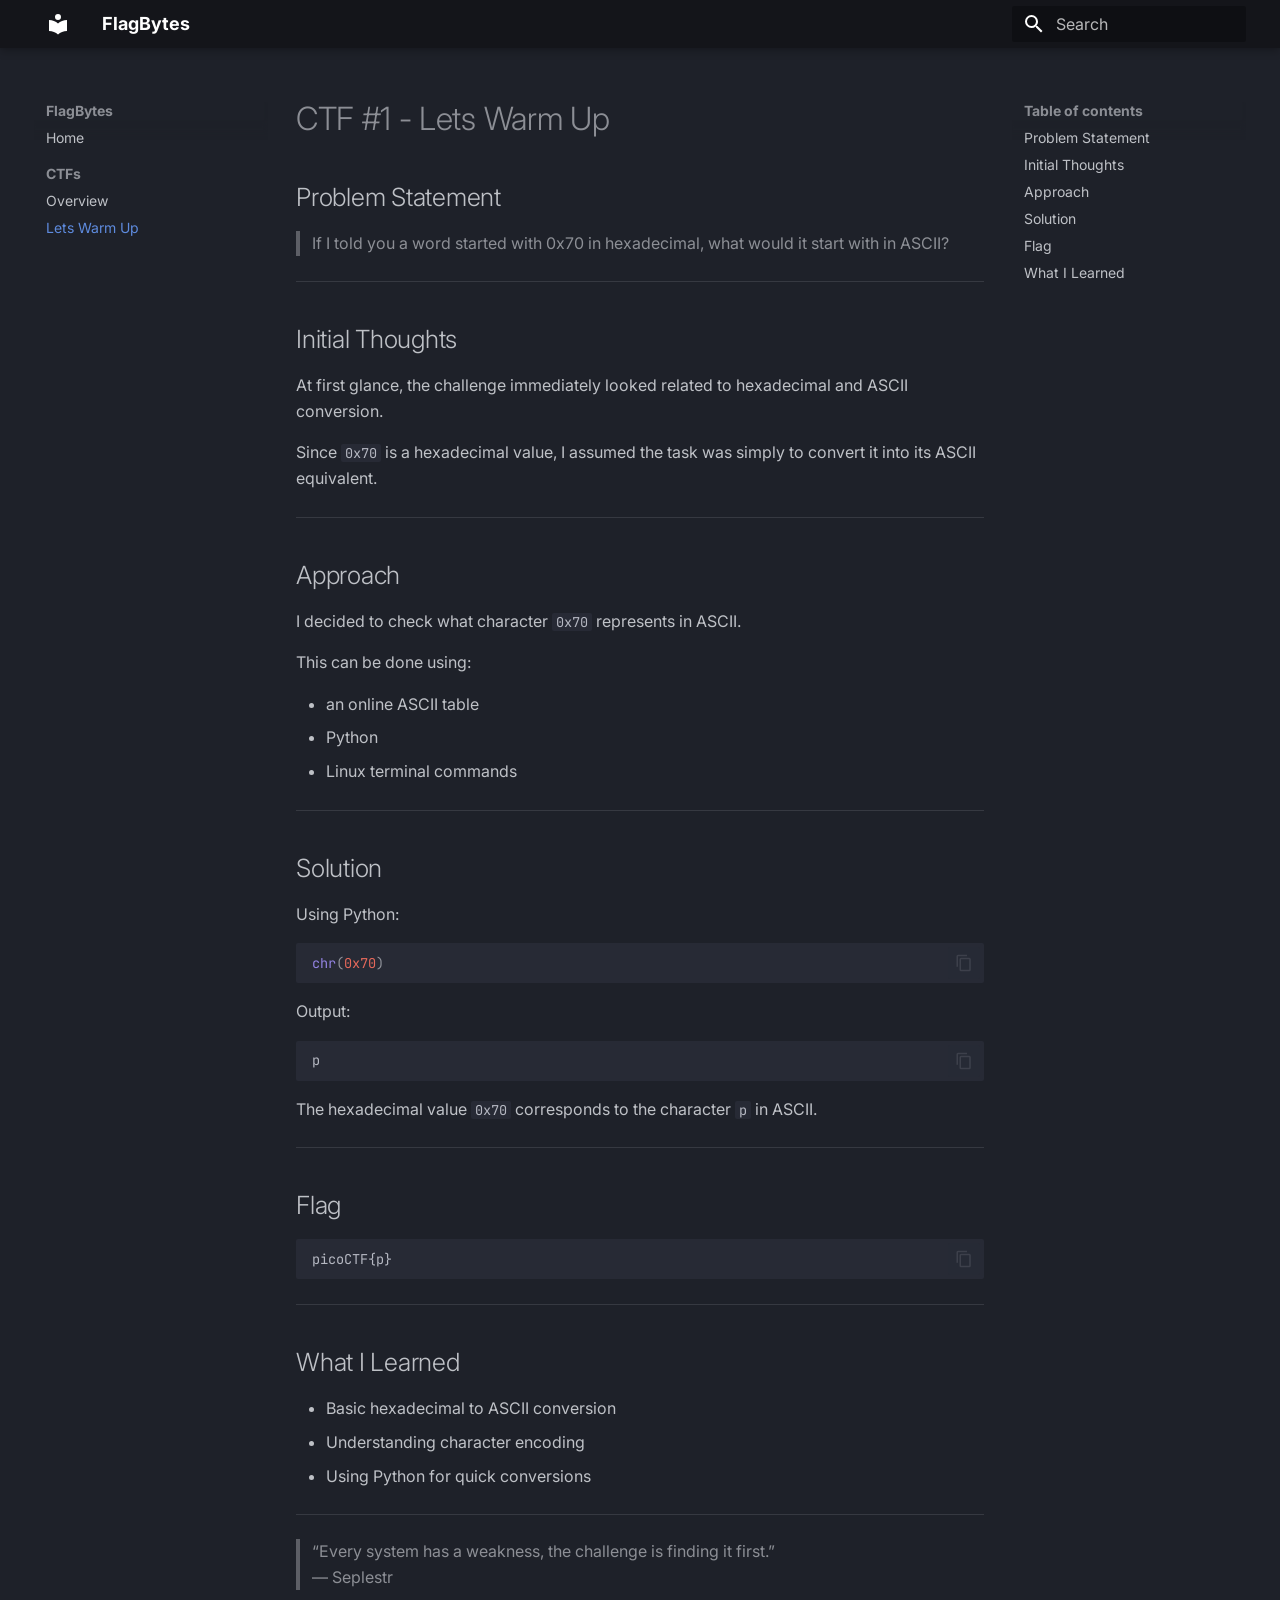
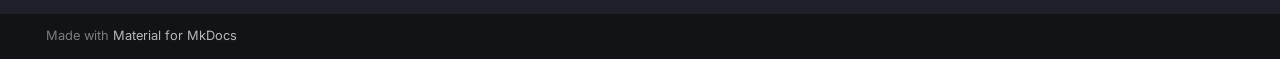
==== commit 24b246fe: "Deployed b852c44 with MkDocs version: 1.6.1" ====
--- a/lets-warm-up/index.html
+++ b/lets-warm-up/index.html
@@ -615,6 +615,11 @@
 <li>Understanding character encoding</li>
 <li>Using Python for quick conversions</li>
 </ul>
+<hr />
+<blockquote>
+<p>“Every system has a weakness, the challenge is finding it first.”<br />
+— Seplestr</p>
+</blockquote>
 
 
 
